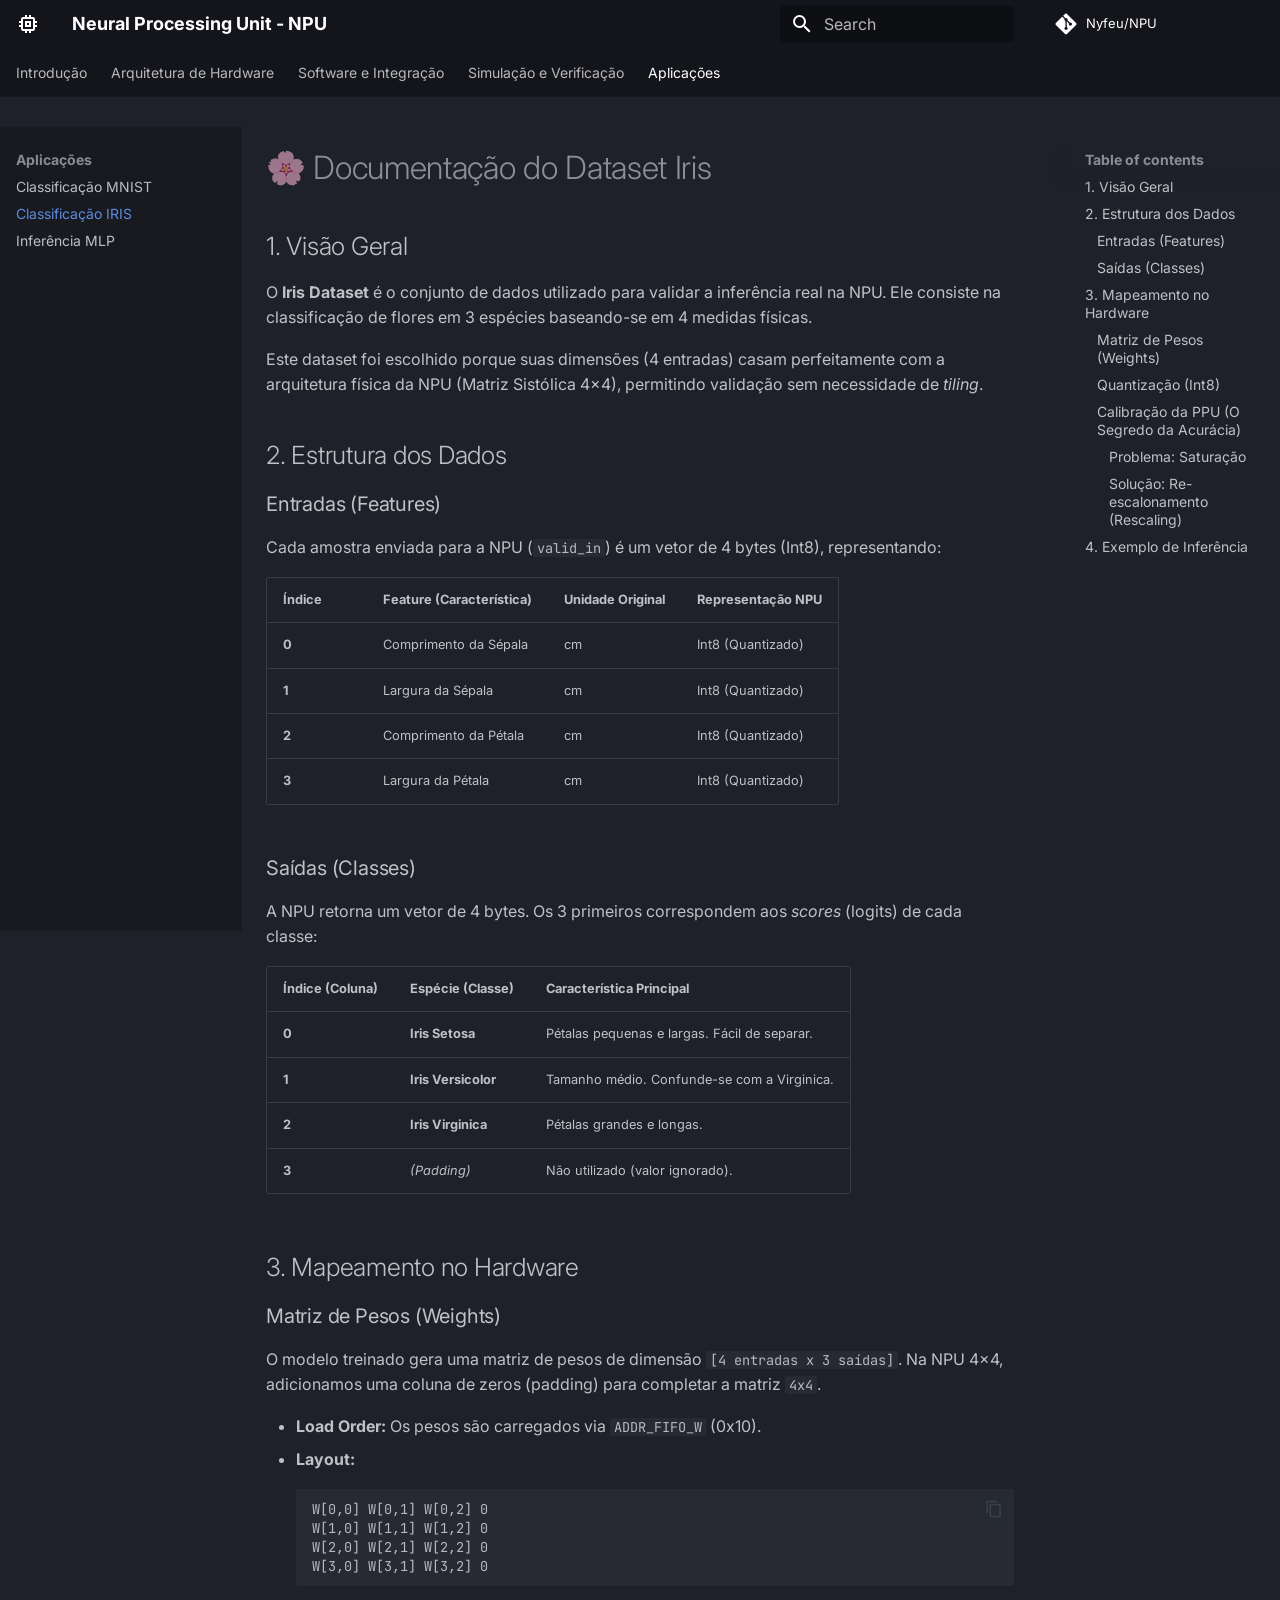
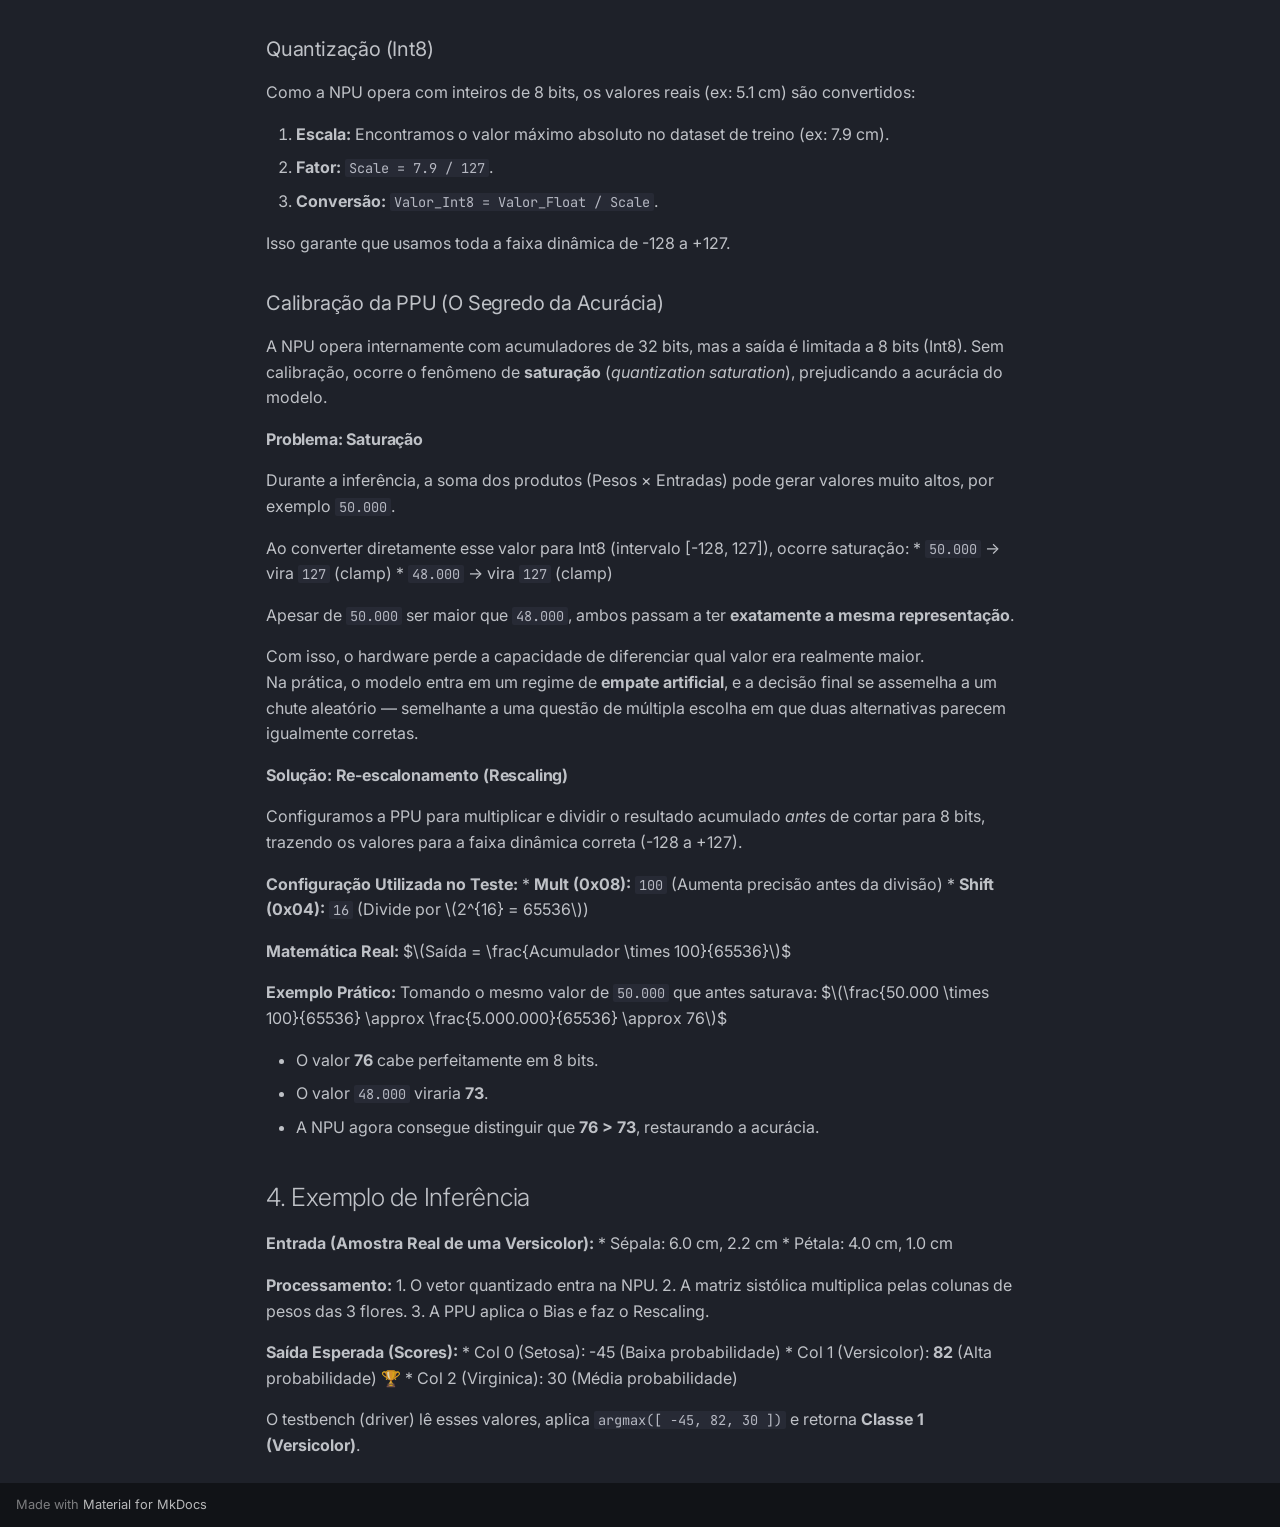
==== apps/IRIS/index.html @ 1d93a3c4 "Deployed 914eef5 with MkDocs version: 1.6.1" ====
<!doctype html>
<html lang="en" class="no-js">
  <head>
    
      <meta charset="utf-8">
      <meta name="viewport" content="width=device-width,initial-scale=1">
      
        <meta name="description" content="Arquitetura, Drivers e Aplicações do Acelerador de IA">
      
      
      
        <link rel="canonical" href="https://Nyfeu.github.io/NPU/apps/IRIS/">
      
      
        <link rel="prev" href="../MNIST/">
      
      
      
        
      
      
      <link rel="icon" href="../../assets/images/favicon.png">
      <meta name="generator" content="mkdocs-1.6.1, mkdocs-material-9.7.3">
    
    
      
        <title>Classificação IRIS - Neural Processing Unit - NPU</title>
      
    
    
      <link rel="stylesheet" href="../../assets/stylesheets/main.484c7ddc.min.css">
      
        
        <link rel="stylesheet" href="../../assets/stylesheets/palette.ab4e12ef.min.css">
      
      


    
    
      
    
    
      
        
        
        <link rel="preconnect" href="https://fonts.gstatic.com" crossorigin>
        <link rel="stylesheet" href="https://fonts.googleapis.com/css?family=Inter:300,300i,400,400i,700,700i%7CJetBrains+Mono:400,400i,700,700i&display=fallback">
        <style>:root{--md-text-font:"Inter";--md-code-font:"JetBrains Mono"}</style>
      
    
    
      <link rel="stylesheet" href="../../stylesheets/extra.css">
    
    <script>__md_scope=new URL("../..",location),__md_hash=e=>[...e].reduce(((e,_)=>(e<<5)-e+_.charCodeAt(0)),0),__md_get=(e,_=localStorage,t=__md_scope)=>JSON.parse(_.getItem(t.pathname+"."+e)),__md_set=(e,_,t=localStorage,a=__md_scope)=>{try{t.setItem(a.pathname+"."+e,JSON.stringify(_))}catch(e){}}</script>
    
      

    
    
  </head>
  
  
    
    
      
    
    
    
    
    <body dir="ltr" data-md-color-scheme="slate" data-md-color-primary="black" data-md-color-accent="indigo">
  
    
    <input class="md-toggle" data-md-toggle="drawer" type="checkbox" id="__drawer" autocomplete="off">
    <input class="md-toggle" data-md-toggle="search" type="checkbox" id="__search" autocomplete="off">
    <label class="md-overlay" for="__drawer"></label>
    <div data-md-component="skip">
      
        
        <a href="#documentacao-do-dataset-iris" class="md-skip">
          Skip to content
        </a>
      
    </div>
    <div data-md-component="announce">
      
    </div>
    
    
      

  

<header class="md-header md-header--shadow md-header--lifted" data-md-component="header">
  <nav class="md-header__inner md-grid" aria-label="Header">
    <a href="../.." title="Neural Processing Unit - NPU" class="md-header__button md-logo" aria-label="Neural Processing Unit - NPU" data-md-component="logo">
      
  
  <svg xmlns="http://www.w3.org/2000/svg" viewBox="0 0 24 24"><path d="M17 17H7V7h10m4 4V9h-2V7a2 2 0 0 0-2-2h-2V3h-2v2h-2V3H9v2H7c-1.11 0-2 .89-2 2v2H3v2h2v2H3v2h2v2a2 2 0 0 0 2 2h2v2h2v-2h2v2h2v-2h2a2 2 0 0 0 2-2v-2h2v-2h-2v-2m-6 2h-2v-2h2m2-2H9v6h6z"/></svg>

    </a>
    <label class="md-header__button md-icon" for="__drawer">
      
      <svg xmlns="http://www.w3.org/2000/svg" viewBox="0 0 24 24"><path d="M3 6h18v2H3zm0 5h18v2H3zm0 5h18v2H3z"/></svg>
    </label>
    <div class="md-header__title" data-md-component="header-title">
      <div class="md-header__ellipsis">
        <div class="md-header__topic">
          <span class="md-ellipsis">
            Neural Processing Unit - NPU
          </span>
        </div>
        <div class="md-header__topic" data-md-component="header-topic">
          <span class="md-ellipsis">
            
              Classificação IRIS
            
          </span>
        </div>
      </div>
    </div>
    
      
        <form class="md-header__option" data-md-component="palette">
  
    
    
    
    <input class="md-option" data-md-color-media="" data-md-color-scheme="slate" data-md-color-primary="black" data-md-color-accent="indigo"  aria-hidden="true"  type="radio" name="__palette" id="__palette_0">
    
  
</form>
      
    
    
      <script>var palette=__md_get("__palette");if(palette&&palette.color){if("(prefers-color-scheme)"===palette.color.media){var media=matchMedia("(prefers-color-scheme: light)"),input=document.querySelector(media.matches?"[data-md-color-media='(prefers-color-scheme: light)']":"[data-md-color-media='(prefers-color-scheme: dark)']");palette.color.media=input.getAttribute("data-md-color-media"),palette.color.scheme=input.getAttribute("data-md-color-scheme"),palette.color.primary=input.getAttribute("data-md-color-primary"),palette.color.accent=input.getAttribute("data-md-color-accent")}for(var[key,value]of Object.entries(palette.color))document.body.setAttribute("data-md-color-"+key,value)}</script>
    
    
    
      
      
        <label class="md-header__button md-icon" for="__search">
          
          <svg xmlns="http://www.w3.org/2000/svg" viewBox="0 0 24 24"><path d="M9.5 3A6.5 6.5 0 0 1 16 9.5c0 1.61-.59 3.09-1.56 4.23l.27.27h.79l5 5-1.5 1.5-5-5v-.79l-.27-.27A6.52 6.52 0 0 1 9.5 16 6.5 6.5 0 0 1 3 9.5 6.5 6.5 0 0 1 9.5 3m0 2C7 5 5 7 5 9.5S7 14 9.5 14 14 12 14 9.5 12 5 9.5 5"/></svg>
        </label>
        <div class="md-search" data-md-component="search" role="dialog">
  <label class="md-search__overlay" for="__search"></label>
  <div class="md-search__inner" role="search">
    <form class="md-search__form" name="search">
      <input type="text" class="md-search__input" name="query" aria-label="Search" placeholder="Search" autocapitalize="off" autocorrect="off" autocomplete="off" spellcheck="false" data-md-component="search-query" required>
      <label class="md-search__icon md-icon" for="__search">
        
        <svg xmlns="http://www.w3.org/2000/svg" viewBox="0 0 24 24"><path d="M9.5 3A6.5 6.5 0 0 1 16 9.5c0 1.61-.59 3.09-1.56 4.23l.27.27h.79l5 5-1.5 1.5-5-5v-.79l-.27-.27A6.52 6.52 0 0 1 9.5 16 6.5 6.5 0 0 1 3 9.5 6.5 6.5 0 0 1 9.5 3m0 2C7 5 5 7 5 9.5S7 14 9.5 14 14 12 14 9.5 12 5 9.5 5"/></svg>
        
        <svg xmlns="http://www.w3.org/2000/svg" viewBox="0 0 24 24"><path d="M20 11v2H8l5.5 5.5-1.42 1.42L4.16 12l7.92-7.92L13.5 5.5 8 11z"/></svg>
      </label>
      <nav class="md-search__options" aria-label="Search">
        
        <button type="reset" class="md-search__icon md-icon" title="Clear" aria-label="Clear" tabindex="-1">
          
          <svg xmlns="http://www.w3.org/2000/svg" viewBox="0 0 24 24"><path d="M19 6.41 17.59 5 12 10.59 6.41 5 5 6.41 10.59 12 5 17.59 6.41 19 12 13.41 17.59 19 19 17.59 13.41 12z"/></svg>
        </button>
      </nav>
      
        <div class="md-search__suggest" data-md-component="search-suggest"></div>
      
    </form>
    <div class="md-search__output">
      <div class="md-search__scrollwrap" tabindex="0" data-md-scrollfix>
        <div class="md-search-result" data-md-component="search-result">
          <div class="md-search-result__meta">
            Initializing search
          </div>
          <ol class="md-search-result__list" role="presentation"></ol>
        </div>
      </div>
    </div>
  </div>
</div>
      
    
    
      <div class="md-header__source">
        <a href="https://github.com/Nyfeu/NPU" title="Go to repository" class="md-source" data-md-component="source">
  <div class="md-source__icon md-icon">
    
    <svg xmlns="http://www.w3.org/2000/svg" viewBox="0 0 448 512"><!--! Font Awesome Free 7.1.0 by @fontawesome - https://fontawesome.com License - https://fontawesome.com/license/free (Icons: CC BY 4.0, Fonts: SIL OFL 1.1, Code: MIT License) Copyright 2025 Fonticons, Inc.--><path d="M439.6 236.1 244 40.5c-5.4-5.5-12.8-8.5-20.4-8.5s-15 3-20.4 8.4L162.5 81l51.5 51.5c27.1-9.1 52.7 16.8 43.4 43.7l49.7 49.7c34.2-11.8 61.2 31 35.5 56.7-26.5 26.5-70.2-2.9-56-37.3L240.3 199v121.9c25.3 12.5 22.3 41.8 9.1 55-6.4 6.4-15.2 10.1-24.3 10.1s-17.8-3.6-24.3-10.1c-17.6-17.6-11.1-46.9 11.2-56v-123c-20.8-8.5-24.6-30.7-18.6-45L142.6 101 8.5 235.1C3 240.6 0 247.9 0 255.5s3 15 8.5 20.4l195.6 195.7c5.4 5.4 12.7 8.4 20.4 8.4s15-3 20.4-8.4l194.7-194.7c5.4-5.4 8.4-12.8 8.4-20.4s-3-15-8.4-20.4"/></svg>
  </div>
  <div class="md-source__repository">
    Nyfeu/NPU
  </div>
</a>
      </div>
    
  </nav>
  
    
      
<nav class="md-tabs" aria-label="Tabs" data-md-component="tabs">
  <div class="md-grid">
    <ul class="md-tabs__list">
      
        
  
  
  
  
    
    
      <li class="md-tabs__item">
        <a href="../.." class="md-tabs__link">
          
  
  
  Introdução

        </a>
      </li>
    
  

      
        
  
  
  
  
    
    
      <li class="md-tabs__item">
        <a href="../../hardware/overview/" class="md-tabs__link">
          
  
  
  Arquitetura de Hardware

        </a>
      </li>
    
  

      
        
  
  
  
  
    
    
      <li class="md-tabs__item">
        <a href="../../software/NPU_PROGRAMMING/" class="md-tabs__link">
          
  
  
  Software e Integração

        </a>
      </li>
    
  

      
        
  
  
  
  
    
    
      <li class="md-tabs__item">
        <a href="../../dev/simulation.md" class="md-tabs__link">
          
  
  
  Simulação e Verificação

        </a>
      </li>
    
  

      
        
  
  
  
    
  
  
    
    
      <li class="md-tabs__item md-tabs__item--active">
        <a href="../MNIST/" class="md-tabs__link">
          
  
  
  Aplicações

        </a>
      </li>
    
  

      
    </ul>
  </div>
</nav>
    
  
</header>
    
    <div class="md-container" data-md-component="container">
      
      
        
      
      <main class="md-main" data-md-component="main">
        <div class="md-main__inner md-grid">
          
            
              
              <div class="md-sidebar md-sidebar--primary" data-md-component="sidebar" data-md-type="navigation" >
                <div class="md-sidebar__scrollwrap">
                  <div class="md-sidebar__inner">
                    


  


<nav class="md-nav md-nav--primary md-nav--lifted" aria-label="Navigation" data-md-level="0">
  <label class="md-nav__title" for="__drawer">
    <a href="../.." title="Neural Processing Unit - NPU" class="md-nav__button md-logo" aria-label="Neural Processing Unit - NPU" data-md-component="logo">
      
  
  <svg xmlns="http://www.w3.org/2000/svg" viewBox="0 0 24 24"><path d="M17 17H7V7h10m4 4V9h-2V7a2 2 0 0 0-2-2h-2V3h-2v2h-2V3H9v2H7c-1.11 0-2 .89-2 2v2H3v2h2v2H3v2h2v2a2 2 0 0 0 2 2h2v2h2v-2h2v2h2v-2h2a2 2 0 0 0 2-2v-2h2v-2h-2v-2m-6 2h-2v-2h2m2-2H9v6h6z"/></svg>

    </a>
    Neural Processing Unit - NPU
  </label>
  
    <div class="md-nav__source">
      <a href="https://github.com/Nyfeu/NPU" title="Go to repository" class="md-source" data-md-component="source">
  <div class="md-source__icon md-icon">
    
    <svg xmlns="http://www.w3.org/2000/svg" viewBox="0 0 448 512"><!--! Font Awesome Free 7.1.0 by @fontawesome - https://fontawesome.com License - https://fontawesome.com/license/free (Icons: CC BY 4.0, Fonts: SIL OFL 1.1, Code: MIT License) Copyright 2025 Fonticons, Inc.--><path d="M439.6 236.1 244 40.5c-5.4-5.5-12.8-8.5-20.4-8.5s-15 3-20.4 8.4L162.5 81l51.5 51.5c27.1-9.1 52.7 16.8 43.4 43.7l49.7 49.7c34.2-11.8 61.2 31 35.5 56.7-26.5 26.5-70.2-2.9-56-37.3L240.3 199v121.9c25.3 12.5 22.3 41.8 9.1 55-6.4 6.4-15.2 10.1-24.3 10.1s-17.8-3.6-24.3-10.1c-17.6-17.6-11.1-46.9 11.2-56v-123c-20.8-8.5-24.6-30.7-18.6-45L142.6 101 8.5 235.1C3 240.6 0 247.9 0 255.5s3 15 8.5 20.4l195.6 195.7c5.4 5.4 12.7 8.4 20.4 8.4s15-3 20.4-8.4l194.7-194.7c5.4-5.4 8.4-12.8 8.4-20.4s-3-15-8.4-20.4"/></svg>
  </div>
  <div class="md-source__repository">
    Nyfeu/NPU
  </div>
</a>
    </div>
  
  <ul class="md-nav__list" data-md-scrollfix>
    
      
      
  
  
  
  
    
    
    
    
      
      
    
    
    <li class="md-nav__item md-nav__item--nested">
      
        
        
        <input class="md-nav__toggle md-toggle " type="checkbox" id="__nav_1" >
        
          
          <label class="md-nav__link" for="__nav_1" id="__nav_1_label" tabindex="0">
            
  
  
  <span class="md-ellipsis">
    
  
    Introdução
  

    
  </span>
  
  

            <span class="md-nav__icon md-icon"></span>
          </label>
        
        <nav class="md-nav" data-md-level="1" aria-labelledby="__nav_1_label" aria-expanded="false">
          <label class="md-nav__title" for="__nav_1">
            <span class="md-nav__icon md-icon"></span>
            
  
    Introdução
  

          </label>
          <ul class="md-nav__list" data-md-scrollfix>
            
              
                
  
  
  
  
    <li class="md-nav__item">
      <a href="../.." class="md-nav__link">
        
  
  
  <span class="md-ellipsis">
    
  
    Visão Geral
  

    
  </span>
  
  

      </a>
    </li>
  

              
            
              
                
  
  
  
  
    <li class="md-nav__item">
      <a href="../../intro/setup.md" class="md-nav__link">
        
  
  
  <span class="md-ellipsis">
    
  
    Requisitos e Setup
  

    
  </span>
  
  

      </a>
    </li>
  

              
            
          </ul>
        </nav>
      
    </li>
  

    
      
      
  
  
  
  
    
    
    
    
      
      
    
    
    <li class="md-nav__item md-nav__item--nested">
      
        
        
        <input class="md-nav__toggle md-toggle " type="checkbox" id="__nav_2" >
        
          
          <label class="md-nav__link" for="__nav_2" id="__nav_2_label" tabindex="0">
            
  
  
  <span class="md-ellipsis">
    
  
    Arquitetura de Hardware
  

    
  </span>
  
  

            <span class="md-nav__icon md-icon"></span>
          </label>
        
        <nav class="md-nav" data-md-level="1" aria-labelledby="__nav_2_label" aria-expanded="false">
          <label class="md-nav__title" for="__nav_2">
            <span class="md-nav__icon md-icon"></span>
            
  
    Arquitetura de Hardware
  

          </label>
          <ul class="md-nav__list" data-md-scrollfix>
            
              
                
  
  
  
  
    <li class="md-nav__item">
      <a href="../../hardware/overview/" class="md-nav__link">
        
  
  
  <span class="md-ellipsis">
    
  
    Visão Geral do Top-Level
  

    
  </span>
  
  

      </a>
    </li>
  

              
            
              
                
  
  
  
  
    <li class="md-nav__item">
      <a href="../../hardware/systolic_array.md" class="md-nav__link">
        
  
  
  <span class="md-ellipsis">
    
  
    O Array Sistólico 4x4
  

    
  </span>
  
  

      </a>
    </li>
  

              
            
              
                
  
  
  
  
    <li class="md-nav__item">
      <a href="../../hardware/ppu.md" class="md-nav__link">
        
  
  
  <span class="md-ellipsis">
    
  
    Unidade de Pós-Processamento (PPU)
  

    
  </span>
  
  

      </a>
    </li>
  

              
            
              
                
  
  
  
  
    <li class="md-nav__item">
      <a href="../../hardware/controller.md" class="md-nav__link">
        
  
  
  <span class="md-ellipsis">
    
  
    Unidade de Controlo (FSM)
  

    
  </span>
  
  

      </a>
    </li>
  

              
            
              
                
  
  
  
  
    <li class="md-nav__item">
      <a href="../../hardware/datapath.md" class="md-nav__link">
        
  
  
  <span class="md-ellipsis">
    
  
    Gestão de Memória e Datapath
  

    
  </span>
  
  

      </a>
    </li>
  

              
            
              
                
  
  
  
  
    <li class="md-nav__item">
      <a href="../../hardware/registers.md" class="md-nav__link">
        
  
  
  <span class="md-ellipsis">
    
  
    Mapa de Registos (MMIO)
  

    
  </span>
  
  

      </a>
    </li>
  

              
            
          </ul>
        </nav>
      
    </li>
  

    
      
      
  
  
  
  
    
    
    
    
      
      
    
    
    <li class="md-nav__item md-nav__item--nested">
      
        
        
        <input class="md-nav__toggle md-toggle " type="checkbox" id="__nav_3" >
        
          
          <label class="md-nav__link" for="__nav_3" id="__nav_3_label" tabindex="0">
            
  
  
  <span class="md-ellipsis">
    
  
    Software e Integração
  

    
  </span>
  
  

            <span class="md-nav__icon md-icon"></span>
          </label>
        
        <nav class="md-nav" data-md-level="1" aria-labelledby="__nav_3_label" aria-expanded="false">
          <label class="md-nav__title" for="__nav_3">
            <span class="md-nav__icon md-icon"></span>
            
  
    Software e Integração
  

          </label>
          <ul class="md-nav__list" data-md-scrollfix>
            
              
                
  
  
  
  
    <li class="md-nav__item">
      <a href="../../software/NPU_PROGRAMMING/" class="md-nav__link">
        
  
  
  <span class="md-ellipsis">
    
  
    API de Programação
  

    
  </span>
  
  

      </a>
    </li>
  

              
            
              
                
  
  
  
  
    <li class="md-nav__item">
      <a href="../../software/drivers.md" class="md-nav__link">
        
  
  
  <span class="md-ellipsis">
    
  
    Driver Bare-metal (C)
  

    
  </span>
  
  

      </a>
    </li>
  

              
            
              
                
  
  
  
  
    <li class="md-nav__item">
      <a href="../../software/python_driver.md" class="md-nav__link">
        
  
  
  <span class="md-ellipsis">
    
  
    Driver de Host (Python)
  

    
  </span>
  
  

      </a>
    </li>
  

              
            
              
                
  
  
  
  
    <li class="md-nav__item">
      <a href="../../software/soc_integration.md" class="md-nav__link">
        
  
  
  <span class="md-ellipsis">
    
  
    Integração no SoC RISC-V
  

    
  </span>
  
  

      </a>
    </li>
  

              
            
          </ul>
        </nav>
      
    </li>
  

    
      
      
  
  
  
  
    
    
    
    
      
      
    
    
    <li class="md-nav__item md-nav__item--nested">
      
        
        
        <input class="md-nav__toggle md-toggle " type="checkbox" id="__nav_4" >
        
          
          <label class="md-nav__link" for="__nav_4" id="__nav_4_label" tabindex="0">
            
  
  
  <span class="md-ellipsis">
    
  
    Simulação e Verificação
  

    
  </span>
  
  

            <span class="md-nav__icon md-icon"></span>
          </label>
        
        <nav class="md-nav" data-md-level="1" aria-labelledby="__nav_4_label" aria-expanded="false">
          <label class="md-nav__title" for="__nav_4">
            <span class="md-nav__icon md-icon"></span>
            
  
    Simulação e Verificação
  

          </label>
          <ul class="md-nav__list" data-md-scrollfix>
            
              
                
  
  
  
  
    <li class="md-nav__item">
      <a href="../../dev/simulation.md" class="md-nav__link">
        
  
  
  <span class="md-ellipsis">
    
  
    Ambiente de Testes (Cocotb)
  

    
  </span>
  
  

      </a>
    </li>
  

              
            
              
                
  
  
  
  
    <li class="md-nav__item">
      <a href="../../dev/fpga_build.md" class="md-nav__link">
        
  
  
  <span class="md-ellipsis">
    
  
    Fluxo de Síntese (FPGA)
  

    
  </span>
  
  

      </a>
    </li>
  

              
            
          </ul>
        </nav>
      
    </li>
  

    
      
      
  
  
    
  
  
  
    
    
    
    
      
        
        
      
      
    
    
    <li class="md-nav__item md-nav__item--active md-nav__item--section md-nav__item--nested">
      
        
        
        <input class="md-nav__toggle md-toggle " type="checkbox" id="__nav_5" checked>
        
          
          <label class="md-nav__link" for="__nav_5" id="__nav_5_label" tabindex="">
            
  
  
  <span class="md-ellipsis">
    
  
    Aplicações
  

    
  </span>
  
  

            <span class="md-nav__icon md-icon"></span>
          </label>
        
        <nav class="md-nav" data-md-level="1" aria-labelledby="__nav_5_label" aria-expanded="true">
          <label class="md-nav__title" for="__nav_5">
            <span class="md-nav__icon md-icon"></span>
            
  
    Aplicações
  

          </label>
          <ul class="md-nav__list" data-md-scrollfix>
            
              
                
  
  
  
  
    <li class="md-nav__item">
      <a href="../MNIST/" class="md-nav__link">
        
  
  
  <span class="md-ellipsis">
    
  
    Classificação MNIST
  

    
  </span>
  
  

      </a>
    </li>
  

              
            
              
                
  
  
    
  
  
  
    <li class="md-nav__item md-nav__item--active">
      
      <input class="md-nav__toggle md-toggle" type="checkbox" id="__toc">
      
      
        
      
      
        <label class="md-nav__link md-nav__link--active" for="__toc">
          
  
  
  <span class="md-ellipsis">
    
  
    Classificação IRIS
  

    
  </span>
  
  

          <span class="md-nav__icon md-icon"></span>
        </label>
      
      <a href="./" class="md-nav__link md-nav__link--active">
        
  
  
  <span class="md-ellipsis">
    
  
    Classificação IRIS
  

    
  </span>
  
  

      </a>
      
        

<nav class="md-nav md-nav--secondary" aria-label="Table of contents">
  
  
  
    
  
  
    <label class="md-nav__title" for="__toc">
      <span class="md-nav__icon md-icon"></span>
      Table of contents
    </label>
    <ul class="md-nav__list" data-md-component="toc" data-md-scrollfix>
      
        <li class="md-nav__item">
  <a href="#1-visao-geral" class="md-nav__link">
    <span class="md-ellipsis">
      
        1. Visão Geral
      
    </span>
  </a>
  
</li>
      
        <li class="md-nav__item">
  <a href="#2-estrutura-dos-dados" class="md-nav__link">
    <span class="md-ellipsis">
      
        2. Estrutura dos Dados
      
    </span>
  </a>
  
    <nav class="md-nav" aria-label="2. Estrutura dos Dados">
      <ul class="md-nav__list">
        
          <li class="md-nav__item">
  <a href="#entradas-features" class="md-nav__link">
    <span class="md-ellipsis">
      
        Entradas (Features)
      
    </span>
  </a>
  
</li>
        
          <li class="md-nav__item">
  <a href="#saidas-classes" class="md-nav__link">
    <span class="md-ellipsis">
      
        Saídas (Classes)
      
    </span>
  </a>
  
</li>
        
      </ul>
    </nav>
  
</li>
      
        <li class="md-nav__item">
  <a href="#3-mapeamento-no-hardware" class="md-nav__link">
    <span class="md-ellipsis">
      
        3. Mapeamento no Hardware
      
    </span>
  </a>
  
    <nav class="md-nav" aria-label="3. Mapeamento no Hardware">
      <ul class="md-nav__list">
        
          <li class="md-nav__item">
  <a href="#matriz-de-pesos-weights" class="md-nav__link">
    <span class="md-ellipsis">
      
        Matriz de Pesos (Weights)
      
    </span>
  </a>
  
</li>
        
          <li class="md-nav__item">
  <a href="#quantizacao-int8" class="md-nav__link">
    <span class="md-ellipsis">
      
        Quantização (Int8)
      
    </span>
  </a>
  
</li>
        
          <li class="md-nav__item">
  <a href="#calibracao-da-ppu-o-segredo-da-acuracia" class="md-nav__link">
    <span class="md-ellipsis">
      
        Calibração da PPU (O Segredo da Acurácia)
      
    </span>
  </a>
  
    <nav class="md-nav" aria-label="Calibração da PPU (O Segredo da Acurácia)">
      <ul class="md-nav__list">
        
          <li class="md-nav__item">
  <a href="#problema-saturacao" class="md-nav__link">
    <span class="md-ellipsis">
      
        Problema: Saturação
      
    </span>
  </a>
  
</li>
        
          <li class="md-nav__item">
  <a href="#solucao-re-escalonamento-rescaling" class="md-nav__link">
    <span class="md-ellipsis">
      
        Solução: Re-escalonamento (Rescaling)
      
    </span>
  </a>
  
</li>
        
      </ul>
    </nav>
  
</li>
        
      </ul>
    </nav>
  
</li>
      
        <li class="md-nav__item">
  <a href="#4-exemplo-de-inferencia" class="md-nav__link">
    <span class="md-ellipsis">
      
        4. Exemplo de Inferência
      
    </span>
  </a>
  
</li>
      
    </ul>
  
</nav>
      
    </li>
  

              
            
              
                
  
  
  
  
    <li class="md-nav__item">
      <a href="../MLP.md" class="md-nav__link">
        
  
  
  <span class="md-ellipsis">
    
  
    Inferência MLP
  

    
  </span>
  
  

      </a>
    </li>
  

              
            
          </ul>
        </nav>
      
    </li>
  

    
  </ul>
</nav>
                  </div>
                </div>
              </div>
            
            
              
              <div class="md-sidebar md-sidebar--secondary" data-md-component="sidebar" data-md-type="toc" >
                <div class="md-sidebar__scrollwrap">
                  <div class="md-sidebar__inner">
                    

<nav class="md-nav md-nav--secondary" aria-label="Table of contents">
  
  
  
    
  
  
    <label class="md-nav__title" for="__toc">
      <span class="md-nav__icon md-icon"></span>
      Table of contents
    </label>
    <ul class="md-nav__list" data-md-component="toc" data-md-scrollfix>
      
        <li class="md-nav__item">
  <a href="#1-visao-geral" class="md-nav__link">
    <span class="md-ellipsis">
      
        1. Visão Geral
      
    </span>
  </a>
  
</li>
      
        <li class="md-nav__item">
  <a href="#2-estrutura-dos-dados" class="md-nav__link">
    <span class="md-ellipsis">
      
        2. Estrutura dos Dados
      
    </span>
  </a>
  
    <nav class="md-nav" aria-label="2. Estrutura dos Dados">
      <ul class="md-nav__list">
        
          <li class="md-nav__item">
  <a href="#entradas-features" class="md-nav__link">
    <span class="md-ellipsis">
      
        Entradas (Features)
      
    </span>
  </a>
  
</li>
        
          <li class="md-nav__item">
  <a href="#saidas-classes" class="md-nav__link">
    <span class="md-ellipsis">
      
        Saídas (Classes)
      
    </span>
  </a>
  
</li>
        
      </ul>
    </nav>
  
</li>
      
        <li class="md-nav__item">
  <a href="#3-mapeamento-no-hardware" class="md-nav__link">
    <span class="md-ellipsis">
      
        3. Mapeamento no Hardware
      
    </span>
  </a>
  
    <nav class="md-nav" aria-label="3. Mapeamento no Hardware">
      <ul class="md-nav__list">
        
          <li class="md-nav__item">
  <a href="#matriz-de-pesos-weights" class="md-nav__link">
    <span class="md-ellipsis">
      
        Matriz de Pesos (Weights)
      
    </span>
  </a>
  
</li>
        
          <li class="md-nav__item">
  <a href="#quantizacao-int8" class="md-nav__link">
    <span class="md-ellipsis">
      
        Quantização (Int8)
      
    </span>
  </a>
  
</li>
        
          <li class="md-nav__item">
  <a href="#calibracao-da-ppu-o-segredo-da-acuracia" class="md-nav__link">
    <span class="md-ellipsis">
      
        Calibração da PPU (O Segredo da Acurácia)
      
    </span>
  </a>
  
    <nav class="md-nav" aria-label="Calibração da PPU (O Segredo da Acurácia)">
      <ul class="md-nav__list">
        
          <li class="md-nav__item">
  <a href="#problema-saturacao" class="md-nav__link">
    <span class="md-ellipsis">
      
        Problema: Saturação
      
    </span>
  </a>
  
</li>
        
          <li class="md-nav__item">
  <a href="#solucao-re-escalonamento-rescaling" class="md-nav__link">
    <span class="md-ellipsis">
      
        Solução: Re-escalonamento (Rescaling)
      
    </span>
  </a>
  
</li>
        
      </ul>
    </nav>
  
</li>
        
      </ul>
    </nav>
  
</li>
      
        <li class="md-nav__item">
  <a href="#4-exemplo-de-inferencia" class="md-nav__link">
    <span class="md-ellipsis">
      
        4. Exemplo de Inferência
      
    </span>
  </a>
  
</li>
      
    </ul>
  
</nav>
                  </div>
                </div>
              </div>
            
          
          
            <div class="md-content" data-md-component="content">
              
              <article class="md-content__inner md-typeset">
                
                  


  
  


<h1 id="documentacao-do-dataset-iris">🌸 Documentação do Dataset Iris</h1>
<h2 id="1-visao-geral">1. Visão Geral</h2>
<p>O <strong>Iris Dataset</strong> é o conjunto de dados utilizado para validar a inferência real na NPU. Ele consiste na classificação de flores em 3 espécies baseando-se em 4 medidas físicas.</p>
<p>Este dataset foi escolhido porque suas dimensões (4 entradas) casam perfeitamente com a arquitetura física da NPU (Matriz Sistólica 4x4), permitindo validação sem necessidade de <em>tiling</em>.</p>
<h2 id="2-estrutura-dos-dados">2. Estrutura dos Dados</h2>
<h3 id="entradas-features">Entradas (Features)</h3>
<p>Cada amostra enviada para a NPU (<code>valid_in</code>) é um vetor de 4 bytes (Int8), representando:</p>
<table>
<thead>
<tr>
<th style="text-align: left;">Índice</th>
<th style="text-align: left;">Feature (Característica)</th>
<th style="text-align: left;">Unidade Original</th>
<th style="text-align: left;">Representação NPU</th>
</tr>
</thead>
<tbody>
<tr>
<td style="text-align: left;"><strong>0</strong></td>
<td style="text-align: left;">Comprimento da Sépala</td>
<td style="text-align: left;">cm</td>
<td style="text-align: left;">Int8 (Quantizado)</td>
</tr>
<tr>
<td style="text-align: left;"><strong>1</strong></td>
<td style="text-align: left;">Largura da Sépala</td>
<td style="text-align: left;">cm</td>
<td style="text-align: left;">Int8 (Quantizado)</td>
</tr>
<tr>
<td style="text-align: left;"><strong>2</strong></td>
<td style="text-align: left;">Comprimento da Pétala</td>
<td style="text-align: left;">cm</td>
<td style="text-align: left;">Int8 (Quantizado)</td>
</tr>
<tr>
<td style="text-align: left;"><strong>3</strong></td>
<td style="text-align: left;">Largura da Pétala</td>
<td style="text-align: left;">cm</td>
<td style="text-align: left;">Int8 (Quantizado)</td>
</tr>
</tbody>
</table>
<h3 id="saidas-classes">Saídas (Classes)</h3>
<p>A NPU retorna um vetor de 4 bytes. Os 3 primeiros correspondem aos <em>scores</em> (logits) de cada classe:</p>
<table>
<thead>
<tr>
<th style="text-align: left;">Índice (Coluna)</th>
<th style="text-align: left;">Espécie (Classe)</th>
<th style="text-align: left;">Característica Principal</th>
</tr>
</thead>
<tbody>
<tr>
<td style="text-align: left;"><strong>0</strong></td>
<td style="text-align: left;"><strong>Iris Setosa</strong></td>
<td style="text-align: left;">Pétalas pequenas e largas. Fácil de separar.</td>
</tr>
<tr>
<td style="text-align: left;"><strong>1</strong></td>
<td style="text-align: left;"><strong>Iris Versicolor</strong></td>
<td style="text-align: left;">Tamanho médio. Confunde-se com a Virginica.</td>
</tr>
<tr>
<td style="text-align: left;"><strong>2</strong></td>
<td style="text-align: left;"><strong>Iris Virginica</strong></td>
<td style="text-align: left;">Pétalas grandes e longas.</td>
</tr>
<tr>
<td style="text-align: left;"><strong>3</strong></td>
<td style="text-align: left;"><em>(Padding)</em></td>
<td style="text-align: left;">Não utilizado (valor ignorado).</td>
</tr>
</tbody>
</table>
<h2 id="3-mapeamento-no-hardware">3. Mapeamento no Hardware</h2>
<h3 id="matriz-de-pesos-weights">Matriz de Pesos (Weights)</h3>
<p>O modelo treinado gera uma matriz de pesos de dimensão <code>[4 entradas x 3 saídas]</code>.
Na NPU 4x4, adicionamos uma coluna de zeros (padding) para completar a matriz <code>4x4</code>.</p>
<ul>
<li><strong>Load Order:</strong> Os pesos são carregados via <code>ADDR_FIFO_W</code> (0x10).</li>
<li><strong>Layout:</strong>
    <div class="highlight"><pre><span></span><code><span id="__span-0-1"><a id="__codelineno-0-1" name="__codelineno-0-1" href="#__codelineno-0-1"></a>W[0,0] W[0,1] W[0,2] 0
</span><span id="__span-0-2"><a id="__codelineno-0-2" name="__codelineno-0-2" href="#__codelineno-0-2"></a>W[1,0] W[1,1] W[1,2] 0
</span><span id="__span-0-3"><a id="__codelineno-0-3" name="__codelineno-0-3" href="#__codelineno-0-3"></a>W[2,0] W[2,1] W[2,2] 0
</span><span id="__span-0-4"><a id="__codelineno-0-4" name="__codelineno-0-4" href="#__codelineno-0-4"></a>W[3,0] W[3,1] W[3,2] 0
</span></code></pre></div></li>
</ul>
<h3 id="quantizacao-int8">Quantização (Int8)</h3>
<p>Como a NPU opera com inteiros de 8 bits, os valores reais (ex: 5.1 cm) são convertidos:</p>
<ol>
<li><strong>Escala:</strong> Encontramos o valor máximo absoluto no dataset de treino (ex: 7.9 cm).</li>
<li><strong>Fator:</strong> <code>Scale = 7.9 / 127</code>.</li>
<li><strong>Conversão:</strong> <code>Valor_Int8 = Valor_Float / Scale</code>.</li>
</ol>
<p>Isso garante que usamos toda a faixa dinâmica de -128 a +127.</p>
<h3 id="calibracao-da-ppu-o-segredo-da-acuracia">Calibração da PPU (O Segredo da Acurácia)</h3>
<p>A NPU opera internamente com acumuladores de 32 bits, mas a saída é limitada a 8 bits (Int8). Sem calibração, ocorre o fenômeno de <strong>saturação</strong> (<em>quantization saturation</em>), prejudicando a acurácia do modelo.</p>
<h4 id="problema-saturacao">Problema: Saturação</h4>
<p>Durante a inferência, a soma dos produtos (Pesos × Entradas) pode gerar valores muito altos, por exemplo <code>50.000</code>.</p>
<p>Ao converter diretamente esse valor para Int8 (intervalo [-128, 127]), ocorre saturação:
* <code>50.000</code> -&gt; vira <code>127</code> (clamp)
* <code>48.000</code> -&gt; vira <code>127</code> (clamp)</p>
<p>Apesar de <code>50.000</code> ser maior que <code>48.000</code>, ambos passam a ter <strong>exatamente a mesma representação</strong>.</p>
<p>Com isso, o hardware perde a capacidade de diferenciar qual valor era realmente maior.<br />
Na prática, o modelo entra em um regime de <strong>empate artificial</strong>, e a decisão final se assemelha a um chute aleatório — semelhante a uma questão de múltipla escolha em que duas alternativas parecem igualmente corretas.</p>
<h4 id="solucao-re-escalonamento-rescaling">Solução: Re-escalonamento (Rescaling)</h4>
<p>Configuramos a PPU para multiplicar e dividir o resultado acumulado <em>antes</em> de cortar para 8 bits, trazendo os valores para a faixa dinâmica correta (-128 a +127).</p>
<p><strong>Configuração Utilizada no Teste:</strong>
* <strong>Mult (0x08):</strong> <code>100</code> (Aumenta precisão antes da divisão)
* <strong>Shift (0x04):</strong> <code>16</code> (Divide por <span class="arithmatex">\(2^{16} = 65536\)</span>)</p>
<p><strong>Matemática Real:</strong>
$<span class="arithmatex">\(Saída = \frac{Acumulador \times 100}{65536}\)</span>$</p>
<p><strong>Exemplo Prático:</strong>
Tomando o mesmo valor de <code>50.000</code> que antes saturava:
$<span class="arithmatex">\(\frac{50.000 \times 100}{65536} \approx \frac{5.000.000}{65536} \approx 76\)</span>$</p>
<ul>
<li>O valor <strong>76</strong> cabe perfeitamente em 8 bits.</li>
<li>O valor <code>48.000</code> viraria <strong>73</strong>.</li>
<li>A NPU agora consegue distinguir que <strong>76 &gt; 73</strong>, restaurando a acurácia.</li>
</ul>
<h2 id="4-exemplo-de-inferencia">4. Exemplo de Inferência</h2>
<p><strong>Entrada (Amostra Real de uma Versicolor):</strong>
* Sépala: 6.0 cm, 2.2 cm
* Pétala: 4.0 cm, 1.0 cm</p>
<p><strong>Processamento:</strong>
1.  O vetor quantizado entra na NPU.
2.  A matriz sistólica multiplica pelas colunas de pesos das 3 flores.
3.  A PPU aplica o Bias e faz o Rescaling.</p>
<p><strong>Saída Esperada (Scores):</strong>
* Col 0 (Setosa): -45 (Baixa probabilidade)
* Col 1 (Versicolor): <strong>82</strong> (Alta probabilidade) 🏆
* Col 2 (Virginica): 30 (Média probabilidade)</p>
<p>O testbench (driver) lê esses valores, aplica <code>argmax([ -45, 82, 30 ])</code> e retorna <strong>Classe 1 (Versicolor)</strong>.</p>












                
              </article>
            </div>
          
          
  <script>var tabs=__md_get("__tabs");if(Array.isArray(tabs))e:for(var set of document.querySelectorAll(".tabbed-set")){var labels=set.querySelector(".tabbed-labels");for(var tab of tabs)for(var label of labels.getElementsByTagName("label"))if(label.innerText.trim()===tab){var input=document.getElementById(label.htmlFor);input.checked=!0;continue e}}</script>

<script>var target=document.getElementById(location.hash.slice(1));target&&target.name&&(target.checked=target.name.startsWith("__tabbed_"))</script>
        </div>
        
          <button type="button" class="md-top md-icon" data-md-component="top" hidden>
  
  <svg xmlns="http://www.w3.org/2000/svg" viewBox="0 0 24 24"><path d="M13 20h-2V8l-5.5 5.5-1.42-1.42L12 4.16l7.92 7.92-1.42 1.42L13 8z"/></svg>
  Back to top
</button>
        
      </main>
      
        <footer class="md-footer">
  
  <div class="md-footer-meta md-typeset">
    <div class="md-footer-meta__inner md-grid">
      <div class="md-copyright">
  
  
    Made with
    <a href="https://squidfunk.github.io/mkdocs-material/" target="_blank" rel="noopener">
      Material for MkDocs
    </a>
  
</div>
      
    </div>
  </div>
</footer>
      
    </div>
    <div class="md-dialog" data-md-component="dialog">
      <div class="md-dialog__inner md-typeset"></div>
    </div>
    
    
    
      
      
      <script id="__config" type="application/json">{"annotate": null, "base": "../..", "features": ["navigation.instant", "navigation.tracking", "navigation.top", "navigation.tabs", "navigation.tabs.sticky", "toc.follow", "content.code.copy", "content.tabs.link", "search.highlight", "search.suggest"], "search": "../../assets/javascripts/workers/search.2c215733.min.js", "tags": null, "translations": {"clipboard.copied": "Copied to clipboard", "clipboard.copy": "Copy to clipboard", "search.result.more.one": "1 more on this page", "search.result.more.other": "# more on this page", "search.result.none": "No matching documents", "search.result.one": "1 matching document", "search.result.other": "# matching documents", "search.result.placeholder": "Type to start searching", "search.result.term.missing": "Missing", "select.version": "Select version"}, "version": null}</script>
    
    
      <script src="../../assets/javascripts/bundle.79ae519e.min.js"></script>
      
    
  </body>
</html>
---- assets/stylesheets/main.484c7ddc.min.css ----
@charset "UTF-8";html{-webkit-text-size-adjust:none;-moz-text-size-adjust:none;text-size-adjust:none;box-sizing:border-box}*,:after,:before{box-sizing:inherit}@media (prefers-reduced-motion){*,:after,:before{transition:none!important}}body{margin:0}a,button,input,label{-webkit-tap-highlight-color:transparent}a{color:inherit;text-decoration:none}hr{border:0;box-sizing:initial;display:block;height:.05rem;overflow:visible;padding:0}small{font-size:80%}sub,sup{line-height:1em}img{border-style:none}table{border-collapse:initial;border-spacing:0}td,th{font-weight:400;vertical-align:top}button{background:#0000;border:0;font-family:inherit;font-size:inherit;margin:0;padding:0}input{border:0;outline:none}:root{--md-primary-fg-color:#4051b5;--md-primary-fg-color--light:#5d6cc0;--md-primary-fg-color--dark:#303fa1;--md-primary-bg-color:#fff;--md-primary-bg-color--light:#ffffffb3;--md-accent-fg-color:#526cfe;--md-accent-fg-color--transparent:#526cfe1a;--md-accent-bg-color:#fff;--md-accent-bg-color--light:#ffffffb3}[data-md-color-scheme=default]{color-scheme:light}[data-md-color-scheme=default] img[src$="#gh-dark-mode-only"],[data-md-color-scheme=default] img[src$="#only-dark"]{display:none}:root,[data-md-color-scheme=default]{--md-hue:225deg;--md-default-fg-color:#000000de;--md-default-fg-color--light:#0000008a;--md-default-fg-color--lighter:#00000052;--md-default-fg-color--lightest:#00000012;--md-default-bg-color:#fff;--md-default-bg-color--light:#ffffffb3;--md-default-bg-color--lighter:#ffffff4d;--md-default-bg-color--lightest:#ffffff1f;--md-code-fg-color:#36464e;--md-code-bg-color:#f5f5f5;--md-code-bg-color--light:#f5f5f5b3;--md-code-bg-color--lighter:#f5f5f54d;--md-code-hl-color:#4287ff;--md-code-hl-color--light:#4287ff1a;--md-code-hl-number-color:#d52a2a;--md-code-hl-special-color:#db1457;--md-code-hl-function-color:#a846b9;--md-code-hl-constant-color:#6e59d9;--md-code-hl-keyword-color:#3f6ec6;--md-code-hl-string-color:#1c7d4d;--md-code-hl-name-color:var(--md-code-fg-color);--md-code-hl-operator-color:var(--md-default-fg-color--light);--md-code-hl-punctuation-color:var(--md-default-fg-color--light);--md-code-hl-comment-color:var(--md-default-fg-color--light);--md-code-hl-generic-color:var(--md-default-fg-color--light);--md-code-hl-variable-color:var(--md-default-fg-color--light);--md-typeset-color:var(--md-default-fg-color);--md-typeset-a-color:var(--md-primary-fg-color);--md-typeset-del-color:#f5503d26;--md-typeset-ins-color:#0bd57026;--md-typeset-kbd-color:#fafafa;--md-typeset-kbd-accent-color:#fff;--md-typeset-kbd-border-color:#b8b8b8;--md-typeset-mark-color:#ffff0080;--md-typeset-table-color:#0000001f;--md-typeset-table-color--light:rgba(0,0,0,.035);--md-admonition-fg-color:var(--md-default-fg-color);--md-admonition-bg-color:var(--md-default-bg-color);--md-warning-fg-color:#000000de;--md-warning-bg-color:#ff9;--md-footer-fg-color:#fff;--md-footer-fg-color--light:#ffffffb3;--md-footer-fg-color--lighter:#ffffff73;--md-footer-bg-color:#000000de;--md-footer-bg-color--dark:#00000052;--md-shadow-z1:0 0.2rem 0.5rem #0000000d,0 0 0.05rem #0000001a;--md-shadow-z2:0 0.2rem 0.5rem #0000001a,0 0 0.05rem #00000040;--md-shadow-z3:0 0.2rem 0.5rem #0003,0 0 0.05rem #00000059}.md-icon svg{fill:currentcolor;display:block;height:1.2rem;width:1.2rem}body{-webkit-font-smoothing:antialiased;-moz-osx-font-smoothing:grayscale;--md-text-font-family:var(--md-text-font,_),-apple-system,BlinkMacSystemFont,Helvetica,Arial,sans-serif;--md-code-font-family:var(--md-code-font,_),SFMono-Regular,Consolas,Menlo,monospace}aside,body,input{font-feature-settings:"kern","liga";color:var(--md-typeset-color);font-family:var(--md-text-font-family)}code,kbd,pre{font-feature-settings:"kern";font-family:var(--md-code-font-family)}:root{--md-typeset-table-sort-icon:url('data:image/svg+xml;charset=utf-8,<svg xmlns="http://www.w3.org/2000/svg" viewBox="0 0 24 24"><path d="m18 21-4-4h3V7h-3l4-4 4 4h-3v10h3M2 19v-2h10v2M2 13v-2h7v2M2 7V5h4v2z"/></svg>');--md-typeset-table-sort-icon--asc:url('data:image/svg+xml;charset=utf-8,<svg xmlns="http://www.w3.org/2000/svg" viewBox="0 0 24 24"><path d="M19 17h3l-4 4-4-4h3V3h2M2 17h10v2H2M6 5v2H2V5m0 6h7v2H2z"/></svg>');--md-typeset-table-sort-icon--desc:url('data:image/svg+xml;charset=utf-8,<svg xmlns="http://www.w3.org/2000/svg" viewBox="0 0 24 24"><path d="M19 7h3l-4-4-4 4h3v14h2M2 17h10v2H2M6 5v2H2V5m0 6h7v2H2z"/></svg>')}.md-typeset{-webkit-print-color-adjust:exact;color-adjust:exact;font-size:.8rem;line-height:1.6;overflow-wrap:break-word}@media print{.md-typeset{font-size:.68rem}}.md-typeset blockquote,.md-typeset dl,.md-typeset figure,.md-typeset ol,.md-typeset pre,.md-typeset ul{margin-bottom:1em;margin-top:1em}.md-typeset h1{color:var(--md-default-fg-color--light);font-size:2em;line-height:1.3;margin:0 0 1.25em}.md-typeset h1,.md-typeset h2{font-weight:300;letter-spacing:-.01em}.md-typeset h2{font-size:1.5625em;line-height:1.4;margin:1.6em 0 .64em}.md-typeset h3{font-size:1.25em;font-weight:400;letter-spacing:-.01em;line-height:1.5;margin:1.6em 0 .8em}.md-typeset h2+h3{margin-top:.8em}.md-typeset h4{font-weight:700;letter-spacing:-.01em;margin:1em 0}.md-typeset h5,.md-typeset h6{color:var(--md-default-fg-color--light);font-size:.8em;font-weight:700;letter-spacing:-.01em;margin:1.25em 0}.md-typeset h5{text-transform:uppercase}.md-typeset h5 code{text-transform:none}.md-typeset hr{border-bottom:.05rem solid var(--md-default-fg-color--lightest);display:flow-root;margin:1.5em 0}.md-typeset a{color:var(--md-typeset-a-color);word-break:break-word}.md-typeset a,.md-typeset a:before{transition:color 125ms}.md-typeset a:focus,.md-typeset a:hover{color:var(--md-accent-fg-color)}.md-typeset a:focus code,.md-typeset a:hover code{background-color:var(--md-accent-fg-color--transparent);color:var(--md-accent-fg-color)}.md-typeset a code{color:var(--md-typeset-a-color)}.md-typeset a.focus-visible{outline-color:var(--md-accent-fg-color);outline-offset:.2rem}.md-typeset code,.md-typeset kbd,.md-typeset pre{color:var(--md-code-fg-color);direction:ltr;font-variant-ligatures:none;transition:background-color 125ms}@media print{.md-typeset code,.md-typeset kbd,.md-typeset pre{white-space:pre-wrap}}.md-typeset code{background-color:var(--md-code-bg-color);border-radius:.1rem;-webkit-box-decoration-break:clone;box-decoration-break:clone;font-size:.85em;padding:0 .2941176471em;transition:color 125ms,background-color 125ms;word-break:break-word}.md-typeset code:not(.focus-visible){-webkit-tap-highlight-color:transparent;outline:none}.md-typeset pre{display:flow-root;line-height:1.4;position:relative}.md-typeset pre>code{-webkit-box-decoration-break:slice;box-decoration-break:slice;box-shadow:none;display:block;margin:0;outline-color:var(--md-accent-fg-color);overflow:auto;padding:.7720588235em 1.1764705882em;scrollbar-color:var(--md-default-fg-color--lighter) #0000;scrollbar-width:thin;touch-action:auto;word-break:normal}.md-typeset pre>code:hover{scrollbar-color:var(--md-accent-fg-color) #0000}.md-typeset pre>code::-webkit-scrollbar{height:.2rem;width:.2rem}.md-typeset pre>code::-webkit-scrollbar-thumb{background-color:var(--md-default-fg-color--lighter)}.md-typeset pre>code::-webkit-scrollbar-thumb:hover{background-color:var(--md-accent-fg-color)}.md-typeset kbd{background-color:var(--md-typeset-kbd-color);border-radius:.1rem;box-shadow:0 .1rem 0 .05rem var(--md-typeset-kbd-border-color),0 .1rem 0 var(--md-typeset-kbd-border-color),0 -.1rem .2rem var(--md-typeset-kbd-accent-color) inset;color:var(--md-default-fg-color);display:inline-block;font-size:.75em;padding:0 .6666666667em;vertical-align:text-top;word-break:break-word}.md-typeset mark{background-color:var(--md-typeset-mark-color);-webkit-box-decoration-break:clone;box-decoration-break:clone;color:inherit;word-break:break-word}.md-typeset abbr{cursor:help;text-decoration:none}.md-typeset [data-preview],.md-typeset abbr{border-bottom:.05rem dotted var(--md-default-fg-color--light)}.md-typeset small{opacity:.75}[dir=ltr] .md-typeset sub,[dir=ltr] .md-typeset sup{margin-left:.078125em}[dir=rtl] .md-typeset sub,[dir=rtl] .md-typeset sup{margin-right:.078125em}[dir=ltr] .md-typeset blockquote{padding-left:.6rem}[dir=rtl] .md-typeset blockquote{padding-right:.6rem}[dir=ltr] .md-typeset blockquote{border-left:.2rem solid var(--md-default-fg-color--lighter)}[dir=rtl] .md-typeset blockquote{border-right:.2rem solid var(--md-default-fg-color--lighter)}.md-typeset blockquote{color:var(--md-default-fg-color--light);margin-left:0;margin-right:0}.md-typeset ul{list-style-type:disc}.md-typeset ul[type]{list-style-type:revert-layer}[dir=ltr] .md-typeset ol,[dir=ltr] .md-typeset ul{margin-left:.625em}[dir=rtl] .md-typeset ol,[dir=rtl] .md-typeset ul{margin-right:.625em}.md-typeset ol,.md-typeset ul{padding:0}.md-typeset ol:not([hidden]),.md-typeset ul:not([hidden]){display:flow-root}.md-typeset ol ol,.md-typeset ul ol{list-style-type:lower-alpha}.md-typeset ol ol ol,.md-typeset ul ol ol{list-style-type:lower-roman}.md-typeset ol ol ol ol,.md-typeset ul ol ol ol{list-style-type:upper-alpha}.md-typeset ol ol ol ol ol,.md-typeset ul ol ol ol ol{list-style-type:upper-roman}.md-typeset ol[type],.md-typeset ul[type]{list-style-type:revert-layer}[dir=ltr] .md-typeset ol li,[dir=ltr] .md-typeset ul li{margin-left:1.25em}[dir=rtl] .md-typeset ol li,[dir=rtl] .md-typeset ul li{margin-right:1.25em}.md-typeset ol li,.md-typeset ul li{margin-bottom:.5em}.md-typeset ol li blockquote,.md-typeset ol li p,.md-typeset ul li blockquote,.md-typeset ul li p{margin:.5em 0}.md-typeset ol li:last-child,.md-typeset ul li:last-child{margin-bottom:0}[dir=ltr] .md-typeset ol li ol,[dir=ltr] .md-typeset ol li ul,[dir=ltr] .md-typeset ul li ol,[dir=ltr] .md-typeset ul li ul{margin-left:.625em}[dir=rtl] .md-typeset ol li ol,[dir=rtl] .md-typeset ol li ul,[dir=rtl] .md-typeset ul li ol,[dir=rtl] .md-typeset ul li ul{margin-right:.625em}.md-typeset ol li ol,.md-typeset ol li ul,.md-typeset ul li ol,.md-typeset ul li ul{margin-bottom:.5em;margin-top:.5em}[dir=ltr] .md-typeset dd{margin-left:1.875em}[dir=rtl] .md-typeset dd{margin-right:1.875em}.md-typeset dd{margin-bottom:1.5em;margin-top:1em}.md-typeset img,.md-typeset svg,.md-typeset video{height:auto;max-width:100%}.md-typeset img[align=left]{margin:1em 1em 1em 0}.md-typeset img[align=right]{margin:1em 0 1em 1em}.md-typeset img[align]:only-child{margin-top:0}.md-typeset figure{display:flow-root;margin:1em auto;max-width:100%;text-align:center;width:fit-content}.md-typeset figure img{display:block;margin:0 auto}.md-typeset figcaption{font-style:italic;margin:1em auto;max-width:24rem}.md-typeset iframe{max-width:100%}.md-typeset table:not([class]){background-color:var(--md-default-bg-color);border:.05rem solid var(--md-typeset-table-color);border-radius:.1rem;display:inline-block;font-size:.64rem;max-width:100%;overflow:auto;touch-action:auto}@media print{.md-typeset table:not([class]){display:table}}.md-typeset table:not([class])+*{margin-top:1.5em}.md-typeset table:not([class]) td>:first-child,.md-typeset table:not([class]) th>:first-child{margin-top:0}.md-typeset table:not([class]) td>:last-child,.md-typeset table:not([class]) th>:last-child{margin-bottom:0}.md-typeset table:not([class]) td:not([align]),.md-typeset table:not([class]) th:not([align]){text-align:left}[dir=rtl] .md-typeset table:not([class]) td:not([align]),[dir=rtl] .md-typeset table:not([class]) th:not([align]){text-align:right}.md-typeset table:not([class]) th{font-weight:700;min-width:5rem;padding:.9375em 1.25em;vertical-align:top}.md-typeset table:not([class]) td{border-top:.05rem solid var(--md-typeset-table-color);padding:.9375em 1.25em;vertical-align:top}.md-typeset table:not([class]) tbody tr{transition:background-color 125ms}.md-typeset table:not([class]) tbody tr:hover{background-color:var(--md-typeset-table-color--light);box-shadow:0 .05rem 0 var(--md-default-bg-color) inset}.md-typeset table:not([class]) a{word-break:normal}.md-typeset table th[role=columnheader]{cursor:pointer}[dir=ltr] .md-typeset table th[role=columnheader]:after{margin-left:.5em}[dir=rtl] .md-typeset table th[role=columnheader]:after{margin-right:.5em}.md-typeset table th[role=columnheader]:after{content:"";display:inline-block;height:1.2em;-webkit-mask-image:var(--md-typeset-table-sort-icon);mask-image:var(--md-typeset-table-sort-icon);-webkit-mask-repeat:no-repeat;mask-repeat:no-repeat;-webkit-mask-size:contain;mask-size:contain;transition:background-color 125ms;vertical-align:text-bottom;width:1.2em}.md-typeset table th[role=columnheader]:hover:after{background-color:var(--md-default-fg-color--lighter)}.md-typeset table th[role=columnheader][aria-sort=ascending]:after{background-color:var(--md-default-fg-color--light);-webkit-mask-image:var(--md-typeset-table-sort-icon--asc);mask-image:var(--md-typeset-table-sort-icon--asc)}.md-typeset table th[role=columnheader][aria-sort=descending]:after{background-color:var(--md-default-fg-color--light);-webkit-mask-image:var(--md-typeset-table-sort-icon--desc);mask-image:var(--md-typeset-table-sort-icon--desc)}.md-typeset__scrollwrap{margin:1em -.8rem;overflow-x:auto;touch-action:auto}.md-typeset__table{display:inline-block;margin-bottom:.5em;padding:0 .8rem}@media print{.md-typeset__table{display:block}}html .md-typeset__table table{display:table;margin:0;overflow:hidden;width:100%}@media screen and (max-width:44.984375em){.md-content__inner>pre{margin:1em -.8rem}.md-content__inner>pre code{border-radius:0}}.md-typeset .md-author{border-radius:100%;display:block;flex-shrink:0;height:1.6rem;overflow:hidden;position:relative;transition:color 125ms,transform 125ms;width:1.6rem}.md-typeset .md-author img{display:block}.md-typeset .md-author--more{background:var(--md-default-fg-color--lightest);color:var(--md-default-fg-color--lighter);font-size:.6rem;font-weight:700;line-height:1.6rem;text-align:center}.md-typeset .md-author--long{height:2.4rem;width:2.4rem}.md-typeset a.md-author{transform:scale(1)}.md-typeset a.md-author img{border-radius:100%;filter:grayscale(100%) opacity(75%);transition:filter 125ms}.md-typeset a.md-author:focus,.md-typeset a.md-author:hover{transform:scale(1.1);z-index:1}.md-typeset a.md-author:focus img,.md-typeset a.md-author:hover img{filter:grayscale(0)}.md-banner{background-color:var(--md-footer-bg-color);color:var(--md-footer-fg-color);overflow:auto}@media print{.md-banner{display:none}}.md-banner--warning{background-color:var(--md-warning-bg-color);color:var(--md-warning-fg-color)}.md-banner__inner{font-size:.7rem;margin:.6rem auto;padding:0 .8rem}[dir=ltr] .md-banner__button{float:right}[dir=rtl] .md-banner__button{float:left}.md-banner__button{color:inherit;cursor:pointer;transition:opacity .25s}.no-js .md-banner__button{display:none}.md-banner__button:hover{opacity:.7}html{font-size:125%;height:100%;overflow-x:hidden}@media screen and (min-width:100em){html{font-size:137.5%}}@media screen and (min-width:125em){html{font-size:150%}}body{background-color:var(--md-default-bg-color);display:flex;flex-direction:column;font-size:.5rem;min-height:100%;position:relative;width:100%}@media print{body{display:block}}@media screen and (max-width:59.984375em){body[data-md-scrolllock]{position:fixed}}.md-grid{margin-left:auto;margin-right:auto;max-width:61rem}.md-container{display:flex;flex-direction:column;flex-grow:1}@media print{.md-container{display:block}}.md-main{flex-grow:1}.md-main__inner{display:flex;height:100%;margin-top:1.5rem}.md-ellipsis{overflow:hidden;text-overflow:ellipsis}.md-toggle{display:none}.md-option{height:0;opacity:0;position:absolute;width:0}.md-option:checked+label:not([hidden]){display:block}.md-option.focus-visible+label{outline-color:var(--md-accent-fg-color);outline-style:auto}.md-skip{background-color:var(--md-default-fg-color);border-radius:.1rem;color:var(--md-default-bg-color);font-size:.64rem;margin:.5rem;opacity:0;outline-color:var(--md-accent-fg-color);padding:.3rem .5rem;position:fixed;transform:translateY(.4rem);z-index:-1}.md-skip:focus{opacity:1;transform:translateY(0);transition:transform .25s cubic-bezier(.4,0,.2,1),opacity 175ms 75ms;z-index:10}@page{margin:25mm}:root{--md-clipboard-icon:url('data:image/svg+xml;charset=utf-8,<svg xmlns="http://www.w3.org/2000/svg" viewBox="0 0 24 24"><path d="M19 21H8V7h11m0-2H8a2 2 0 0 0-2 2v14a2 2 0 0 0 2 2h11a2 2 0 0 0 2-2V7a2 2 0 0 0-2-2m-3-4H4a2 2 0 0 0-2 2v14h2V3h12z"/></svg>')}.md-clipboard{border-radius:.1rem;color:var(--md-default-fg-color--lightest);cursor:pointer;height:1.5em;outline-color:var(--md-accent-fg-color);outline-offset:.1rem;transition:color .25s;width:1.5em;z-index:1}@media print{.md-clipboard{display:none}}.md-clipboard:not(.focus-visible){-webkit-tap-highlight-color:transparent;outline:none}:hover>.md-clipboard{color:var(--md-default-fg-color--light)}.md-clipboard:focus,.md-clipboard:hover{color:var(--md-accent-fg-color)}.md-clipboard:after{background-color:currentcolor;content:"";display:block;height:1.125em;margin:0 auto;-webkit-mask-image:var(--md-clipboard-icon);mask-image:var(--md-clipboard-icon);-webkit-mask-position:center;mask-position:center;-webkit-mask-repeat:no-repeat;mask-repeat:no-repeat;-webkit-mask-size:contain;mask-size:contain;width:1.125em}.md-clipboard--inline{cursor:pointer}.md-clipboard--inline code{transition:color .25s,background-color .25s}.md-clipboard--inline:focus code,.md-clipboard--inline:hover code{background-color:var(--md-accent-fg-color--transparent);color:var(--md-accent-fg-color)}:root{--md-code-select-icon:url('data:image/svg+xml;charset=utf-8,<svg xmlns="http://www.w3.org/2000/svg" viewBox="0 0 24 24"><path d="M19 19h-4v2h4c1.1 0 2-.9 2-2v-4h-2m0-12h-4v2h4v4h2V5c0-1.1-.9-2-2-2M5 5h4V3H5c-1.1 0-2 .9-2 2v4h2m0 6H3v4c0 1.1.9 2 2 2h4v-2H5zm2-4h2v2H7zm4 0h2v2h-2zm4 0h2v2h-2zM7 7h2v2H7zm4 0h2v2h-2zm4 0h2v2h-2zm-8 8h2v2H7zm4 0h2v2h-2zm4 0h2v2h-2z"/></svg>');--md-code-copy-icon:url('data:image/svg+xml;charset=utf-8,<svg xmlns="http://www.w3.org/2000/svg" viewBox="0 0 24 24"><path d="M19 21H8V7h11m0-2H8a2 2 0 0 0-2 2v14a2 2 0 0 0 2 2h11a2 2 0 0 0 2-2V7a2 2 0 0 0-2-2m-3-4H4a2 2 0 0 0-2 2v14h2V3h12z"/></svg>')}.md-typeset .md-code__content{display:grid}.md-code__nav{background-color:var(--md-code-bg-color--lighter);border-radius:.1rem;display:flex;gap:.2rem;padding:.2rem;position:absolute;right:.25em;top:.25em;transition:background-color .25s;z-index:1}:hover>.md-code__nav{background-color:var(--md-code-bg-color--light)}.md-code__button{color:var(--md-default-fg-color--lightest);cursor:pointer;display:block;height:1.5em;outline-color:var(--md-accent-fg-color);outline-offset:.1rem;transition:color .25s;width:1.5em}:hover>*>.md-code__button{color:var(--md-default-fg-color--light)}.md-code__button.focus-visible,.md-code__button:hover{color:var(--md-accent-fg-color)}.md-code__button--active{color:var(--md-default-fg-color)!important}.md-code__button:after{background-color:currentcolor;content:"";display:block;height:1.125em;margin:0 auto;-webkit-mask-position:center;mask-position:center;-webkit-mask-repeat:no-repeat;mask-repeat:no-repeat;-webkit-mask-size:contain;mask-size:contain;width:1.125em}.md-code__button[data-md-type=select]:after{-webkit-mask-image:var(--md-code-select-icon);mask-image:var(--md-code-select-icon)}.md-code__button[data-md-type=copy]:after{-webkit-mask-image:var(--md-code-copy-icon);mask-image:var(--md-code-copy-icon)}@keyframes consent{0%{opacity:0;transform:translateY(100%)}to{opacity:1;transform:translateY(0)}}@keyframes overlay{0%{opacity:0}to{opacity:1}}.md-consent__overlay{animation:overlay .25s both;-webkit-backdrop-filter:blur(.1rem);backdrop-filter:blur(.1rem);background-color:#0000008a;height:100%;opacity:1;position:fixed;top:0;width:100%;z-index:5}.md-consent__inner{animation:consent .5s cubic-bezier(.1,.7,.1,1) both;background-color:var(--md-default-bg-color);border:0;border-radius:.1rem;bottom:0;box-shadow:0 0 .2rem #0000001a,0 .2rem .4rem #0003;max-height:100%;overflow:auto;padding:0;position:fixed;width:100%;z-index:5}.md-consent__form{padding:.8rem}.md-consent__settings{display:none;margin:1em 0}input:checked+.md-consent__settings{display:block}.md-consent__controls{margin-bottom:.8rem}.md-typeset .md-consent__controls .md-button{display:inline}@media screen and (max-width:44.984375em){.md-typeset .md-consent__controls .md-button{display:block;margin-top:.4rem;text-align:center;width:100%}}.md-consent label{cursor:pointer}.md-content{flex-grow:1;min-width:0}.md-content__inner{margin:0 .8rem 1.2rem;padding-top:.6rem}@media screen and (min-width:76.25em){[dir=ltr] .md-sidebar--primary:not([hidden])~.md-content>.md-content__inner{margin-left:1.2rem}[dir=ltr] .md-sidebar--secondary:not([hidden])~.md-content>.md-content__inner,[dir=rtl] .md-sidebar--primary:not([hidden])~.md-content>.md-content__inner{margin-right:1.2rem}[dir=rtl] .md-sidebar--secondary:not([hidden])~.md-content>.md-content__inner{margin-left:1.2rem}}.md-content__inner:before{content:"";display:block;height:.4rem}.md-content__inner>:last-child{margin-bottom:0}[dir=ltr] .md-content__button{float:right}[dir=rtl] .md-content__button{float:left}[dir=ltr] .md-content__button{margin-left:.4rem}[dir=rtl] .md-content__button{margin-right:.4rem}.md-content__button{margin:.4rem 0;padding:0}@media print{.md-content__button{display:none}}.md-typeset .md-content__button{color:var(--md-default-fg-color--lighter)}.md-content__button svg{display:inline;vertical-align:top}[dir=rtl] .md-content__button svg{transform:scaleX(-1)}[dir=ltr] .md-dialog{right:.8rem}[dir=rtl] .md-dialog{left:.8rem}.md-dialog{background-color:var(--md-default-fg-color);border-radius:.1rem;bottom:.8rem;box-shadow:var(--md-shadow-z3);min-width:11.1rem;opacity:0;padding:.4rem .6rem;pointer-events:none;position:fixed;transform:translateY(100%);transition:transform 0ms .4s,opacity .4s;z-index:4}@media print{.md-dialog{display:none}}.md-dialog--active{opacity:1;pointer-events:auto;transform:translateY(0);transition:transform .4s cubic-bezier(.075,.85,.175,1),opacity .4s}.md-dialog__inner{color:var(--md-default-bg-color);font-size:.7rem}.md-feedback{margin:2em 0 1em;text-align:center}.md-feedback fieldset{border:none;margin:0;padding:0}.md-feedback__title{font-weight:700;margin:1em auto}.md-feedback__inner{position:relative}.md-feedback__list{display:flex;flex-wrap:wrap;place-content:baseline center;position:relative}.md-feedback__list:hover .md-icon:not(:disabled){color:var(--md-default-fg-color--lighter)}:disabled .md-feedback__list{min-height:1.8rem}.md-feedback__icon{color:var(--md-default-fg-color--light);cursor:pointer;flex-shrink:0;margin:0 .1rem;transition:color 125ms}.md-feedback__icon:not(:disabled).md-icon:hover{color:var(--md-accent-fg-color)}.md-feedback__icon:disabled{color:var(--md-default-fg-color--lightest);pointer-events:none}.md-feedback__note{opacity:0;position:relative;transform:translateY(.4rem);transition:transform .4s cubic-bezier(.1,.7,.1,1),opacity .15s}.md-feedback__note>*{margin:0 auto;max-width:16rem}:disabled .md-feedback__note{opacity:1;transform:translateY(0)}@media print{.md-feedback{display:none}}.md-footer{background-color:var(--md-footer-bg-color);color:var(--md-footer-fg-color)}@media print{.md-footer{display:none}}.md-footer__inner{justify-content:space-between;overflow:auto;padding:.2rem}.md-footer__inner:not([hidden]){display:flex}.md-footer__link{align-items:end;display:flex;flex-grow:0.01;margin-bottom:.4rem;margin-top:1rem;max-width:100%;outline-color:var(--md-accent-fg-color);overflow:hidden;transition:opacity .25s}.md-footer__link:focus,.md-footer__link:hover{opacity:.7}[dir=rtl] .md-footer__link svg{transform:scaleX(-1)}@media screen and (max-width:44.984375em){.md-footer__link--prev{flex-shrink:0}.md-footer__link--prev .md-footer__title{display:none}}[dir=ltr] .md-footer__link--next{margin-left:auto}[dir=rtl] .md-footer__link--next{margin-right:auto}.md-footer__link--next{text-align:right}[dir=rtl] .md-footer__link--next{text-align:left}.md-footer__title{flex-grow:1;font-size:.9rem;margin-bottom:.7rem;max-width:calc(100% - 2.4rem);padding:0 1rem;white-space:nowrap}.md-footer__button{margin:.2rem;padding:.4rem}.md-footer__direction{font-size:.64rem;opacity:.7}.md-footer-meta{background-color:var(--md-footer-bg-color--dark)}.md-footer-meta__inner{display:flex;flex-wrap:wrap;justify-content:space-between;padding:.2rem}html .md-footer-meta.md-typeset a{color:var(--md-footer-fg-color--light)}html .md-footer-meta.md-typeset a:focus,html .md-footer-meta.md-typeset a:hover{color:var(--md-footer-fg-color)}.md-copyright{color:var(--md-footer-fg-color--lighter);font-size:.64rem;margin:auto .6rem;padding:.4rem 0;width:100%}@media screen and (min-width:45em){.md-copyright{width:auto}}.md-copyright__highlight{color:var(--md-footer-fg-color--light)}.md-social{display:inline-flex;gap:.2rem;margin:0 .4rem;padding:.2rem 0 .6rem}@media screen and (min-width:45em){.md-social{padding:.6rem 0}}.md-social__link{display:inline-block;height:1.6rem;text-align:center;width:1.6rem}.md-social__link:before{line-height:1.9}.md-social__link svg{fill:currentcolor;max-height:.8rem;vertical-align:-25%}.md-typeset .md-button{border:.1rem solid;border-radius:.1rem;color:var(--md-primary-fg-color);cursor:pointer;display:inline-block;font-weight:700;padding:.625em 2em;transition:color 125ms,background-color 125ms,border-color 125ms}.md-typeset .md-button--primary{background-color:var(--md-primary-fg-color);border-color:var(--md-primary-fg-color);color:var(--md-primary-bg-color)}.md-typeset .md-button:focus,.md-typeset .md-button:hover{background-color:var(--md-accent-fg-color);border-color:var(--md-accent-fg-color);color:var(--md-accent-bg-color)}[dir=ltr] .md-typeset .md-input{border-top-left-radius:.1rem}[dir=ltr] .md-typeset .md-input,[dir=rtl] .md-typeset .md-input{border-top-right-radius:.1rem}[dir=rtl] .md-typeset .md-input{border-top-left-radius:.1rem}.md-typeset .md-input{border-bottom:.1rem solid var(--md-default-fg-color--lighter);box-shadow:var(--md-shadow-z1);font-size:.8rem;height:1.8rem;padding:0 .6rem;transition:border .25s,box-shadow .25s}.md-typeset .md-input:focus,.md-typeset .md-input:hover{border-bottom-color:var(--md-accent-fg-color);box-shadow:var(--md-shadow-z2)}.md-typeset .md-input--stretch{width:100%}.md-header{background-color:var(--md-primary-fg-color);box-shadow:0 0 .2rem #0000,0 .2rem .4rem #0000;color:var(--md-primary-bg-color);display:block;left:0;position:sticky;right:0;top:0;z-index:4}@media print{.md-header{display:none}}.md-header[hidden]{transform:translateY(-100%);transition:transform .25s cubic-bezier(.8,0,.6,1),box-shadow .25s}.md-header--shadow{box-shadow:0 0 .2rem #0000001a,0 .2rem .4rem #0003;transition:transform .25s cubic-bezier(.1,.7,.1,1),box-shadow .25s}.md-header__inner{align-items:center;display:flex;padding:0 .2rem}.md-header__button{color:currentcolor;cursor:pointer;margin:.2rem;outline-color:var(--md-accent-fg-color);padding:.4rem;position:relative;transition:opacity .25s;vertical-align:middle;z-index:1}.md-header__button:hover{opacity:.7}.md-header__button:not([hidden]){display:inline-block}.md-header__button:not(.focus-visible){-webkit-tap-highlight-color:transparent;outline:none}.md-header__button.md-logo{margin:.2rem;padding:.4rem}@media screen and (max-width:76.234375em){.md-header__button.md-logo{display:none}}.md-header__button.md-logo img,.md-header__button.md-logo svg{fill:currentcolor;display:block;height:1.2rem;width:auto}@media screen and (min-width:60em){.md-header__button[for=__search]{display:none}}.no-js .md-header__button[for=__search]{display:none}[dir=rtl] .md-header__button[for=__search] svg{transform:scaleX(-1)}@media screen and (min-width:76.25em){.md-header__button[for=__drawer]{display:none}}.md-header__topic{display:flex;max-width:100%;position:absolute;transition:transform .4s cubic-bezier(.1,.7,.1,1),opacity .15s;white-space:nowrap}.md-header__topic+.md-header__topic{opacity:0;pointer-events:none;transform:translateX(1.25rem);transition:transform .4s cubic-bezier(1,.7,.1,.1),opacity .15s;z-index:-1}[dir=rtl] .md-header__topic+.md-header__topic{transform:translateX(-1.25rem)}.md-header__topic:first-child{font-weight:700}[dir=ltr] .md-header__title{margin-left:1rem;margin-right:.4rem}[dir=rtl] .md-header__title{margin-left:.4rem;margin-right:1rem}.md-header__title{flex-grow:1;font-size:.9rem;height:2.4rem;line-height:2.4rem}.md-header__title--active .md-header__topic{opacity:0;pointer-events:none;transform:translateX(-1.25rem);transition:transform .4s cubic-bezier(1,.7,.1,.1),opacity .15s;z-index:-1}[dir=rtl] .md-header__title--active .md-header__topic{transform:translateX(1.25rem)}.md-header__title--active .md-header__topic+.md-header__topic{opacity:1;pointer-events:auto;transform:translateX(0);transition:transform .4s cubic-bezier(.1,.7,.1,1),opacity .15s;z-index:0}.md-header__title>.md-header__ellipsis{height:100%;position:relative;width:100%}.md-header__option{display:flex;flex-shrink:0;max-width:100%;transition:max-width 0ms .25s,opacity .25s .25s;white-space:nowrap}[data-md-toggle=search]:checked~.md-header .md-header__option{max-width:0;opacity:0;transition:max-width 0ms,opacity 0ms}.md-header__option>input{bottom:0}.md-header__source{display:none}@media screen and (min-width:60em){[dir=ltr] .md-header__source{margin-left:1rem}[dir=rtl] .md-header__source{margin-right:1rem}.md-header__source{display:block;max-width:11.7rem;width:11.7rem}}@media screen and (min-width:76.25em){[dir=ltr] .md-header__source{margin-left:1.4rem}[dir=rtl] .md-header__source{margin-right:1.4rem}}.md-meta{color:var(--md-default-fg-color--light);font-size:.7rem;line-height:1.3}.md-meta__list{display:inline-flex;flex-wrap:wrap;list-style:none;margin:0;padding:0}.md-meta__item:not(:last-child):after{content:"·";margin-left:.2rem;margin-right:.2rem}.md-meta__link{color:var(--md-typeset-a-color)}.md-meta__link:focus,.md-meta__link:hover{color:var(--md-accent-fg-color)}.md-draft{background-color:#ff1744;border-radius:.125em;color:#fff;display:inline-block;font-weight:700;padding-left:.5714285714em;padding-right:.5714285714em}:root{--md-nav-icon--prev:url('data:image/svg+xml;charset=utf-8,<svg xmlns="http://www.w3.org/2000/svg" viewBox="0 0 24 24"><path d="M20 11v2H8l5.5 5.5-1.42 1.42L4.16 12l7.92-7.92L13.5 5.5 8 11z"/></svg>');--md-nav-icon--next:url('data:image/svg+xml;charset=utf-8,<svg xmlns="http://www.w3.org/2000/svg" viewBox="0 0 24 24"><path d="M8.59 16.58 13.17 12 8.59 7.41 10 6l6 6-6 6z"/></svg>');--md-toc-icon:url('data:image/svg+xml;charset=utf-8,<svg xmlns="http://www.w3.org/2000/svg" viewBox="0 0 24 24"><path d="M3 9h14V7H3zm0 4h14v-2H3zm0 4h14v-2H3zm16 0h2v-2h-2zm0-10v2h2V7zm0 6h2v-2h-2z"/></svg>')}.md-nav{font-size:.7rem;line-height:1.3}.md-nav__title{color:var(--md-default-fg-color--light);display:block;font-weight:700;overflow:hidden;padding:0 .6rem;text-overflow:ellipsis}.md-nav__title .md-nav__button{display:none}.md-nav__title .md-nav__button img{height:100%;width:auto}.md-nav__title .md-nav__button.md-logo img,.md-nav__title .md-nav__button.md-logo svg{fill:currentcolor;display:block;height:2.4rem;max-width:100%;object-fit:contain;width:auto}.md-nav__list{list-style:none;margin:0;padding:0}.md-nav__link{align-items:flex-start;display:flex;gap:.4rem;margin-top:.625em;scroll-snap-align:start;transition:color 125ms}.md-nav__link--passed,.md-nav__link--passed code{color:var(--md-default-fg-color--light)}.md-nav__item .md-nav__link--active,.md-nav__item .md-nav__link--active code{color:var(--md-typeset-a-color)}.md-nav__link .md-ellipsis{position:relative}.md-nav__link .md-ellipsis code{word-break:normal}[dir=ltr] .md-nav__link .md-icon:last-child{margin-left:auto}[dir=rtl] .md-nav__link .md-icon:last-child{margin-right:auto}.md-nav__link .md-typeset{font-size:.7rem;line-height:1.3}.md-nav__link svg{fill:currentcolor;flex-shrink:0;height:1.3em;position:relative}.md-nav__link[for]:focus,.md-nav__link[for]:hover,.md-nav__link[href]:focus,.md-nav__link[href]:hover{color:var(--md-accent-fg-color);cursor:pointer}.md-nav__link[for]:focus code,.md-nav__link[for]:hover code,.md-nav__link[href]:focus code,.md-nav__link[href]:hover code{background-color:var(--md-accent-fg-color--transparent);color:var(--md-accent-fg-color)}.md-nav__link.focus-visible{outline-color:var(--md-accent-fg-color);outline-offset:.2rem}.md-nav--primary .md-nav__link[for=__toc]{display:none}.md-nav--primary .md-nav__link[for=__toc] .md-icon:after{background-color:currentcolor;display:block;height:100%;-webkit-mask-image:var(--md-toc-icon);mask-image:var(--md-toc-icon);width:100%}.md-nav--primary .md-nav__link[for=__toc]~.md-nav{display:none}.md-nav__container>.md-nav__link{margin-top:0}.md-nav__container>.md-nav__link:first-child{flex-grow:1;min-width:0}.md-nav__icon{flex-shrink:0}.md-nav__source{display:none}@media screen and (max-width:76.234375em){.md-nav--primary,.md-nav--primary .md-nav{background-color:var(--md-default-bg-color);display:flex;flex-direction:column;height:100%;left:0;position:absolute;right:0;top:0;z-index:1}.md-nav--primary .md-nav__item,.md-nav--primary .md-nav__title{font-size:.8rem;line-height:1.5}.md-nav--primary .md-nav__title{background-color:var(--md-default-fg-color--lightest);color:var(--md-default-fg-color--light);cursor:pointer;height:5.6rem;line-height:2.4rem;padding:3rem .8rem .2rem;position:relative;white-space:nowrap}[dir=ltr] .md-nav--primary .md-nav__title .md-nav__icon{left:.4rem}[dir=rtl] .md-nav--primary .md-nav__title .md-nav__icon{right:.4rem}.md-nav--primary .md-nav__title .md-nav__icon{display:block;height:1.2rem;margin:.2rem;position:absolute;top:.4rem;width:1.2rem}.md-nav--primary .md-nav__title .md-nav__icon:after{background-color:currentcolor;content:"";display:block;height:100%;-webkit-mask-image:var(--md-nav-icon--prev);mask-image:var(--md-nav-icon--prev);-webkit-mask-position:center;mask-position:center;-webkit-mask-repeat:no-repeat;mask-repeat:no-repeat;-webkit-mask-size:contain;mask-size:contain;width:100%}.md-nav--primary .md-nav__title~.md-nav__list{background-color:var(--md-default-bg-color);box-shadow:0 .05rem 0 var(--md-default-fg-color--lightest) inset;overflow-y:auto;scroll-snap-type:y mandatory;touch-action:pan-y}.md-nav--primary .md-nav__title~.md-nav__list>:first-child{border-top:0}.md-nav--primary .md-nav__title[for=__drawer]{background-color:var(--md-primary-fg-color);color:var(--md-primary-bg-color);font-weight:700}.md-nav--primary .md-nav__title .md-logo{display:block;left:.2rem;margin:.2rem;padding:.4rem;position:absolute;right:.2rem;top:.2rem}.md-nav--primary .md-nav__list{flex:1}.md-nav--primary .md-nav__item{border-top:.05rem solid var(--md-default-fg-color--lightest)}.md-nav--primary .md-nav__item--active>.md-nav__link{color:var(--md-typeset-a-color)}.md-nav--primary .md-nav__item--active>.md-nav__link:focus,.md-nav--primary .md-nav__item--active>.md-nav__link:hover{color:var(--md-accent-fg-color)}.md-nav--primary .md-nav__link{margin-top:0;padding:.6rem .8rem}.md-nav--primary .md-nav__link svg{margin-top:.1em}.md-nav--primary .md-nav__link>.md-nav__link{padding:0}[dir=ltr] .md-nav--primary .md-nav__link .md-nav__icon{margin-right:-.2rem}[dir=rtl] .md-nav--primary .md-nav__link .md-nav__icon{margin-left:-.2rem}.md-nav--primary .md-nav__link .md-nav__icon{font-size:1.2rem;height:1.2rem;width:1.2rem}.md-nav--primary .md-nav__link .md-nav__icon:after{background-color:currentcolor;content:"";display:block;height:100%;-webkit-mask-image:var(--md-nav-icon--next);mask-image:var(--md-nav-icon--next);-webkit-mask-position:center;mask-position:center;-webkit-mask-repeat:no-repeat;mask-repeat:no-repeat;-webkit-mask-size:contain;mask-size:contain;width:100%}[dir=rtl] .md-nav--primary .md-nav__icon:after{transform:scale(-1)}.md-nav--primary .md-nav--secondary .md-nav{background-color:initial;position:static}[dir=ltr] .md-nav--primary .md-nav--secondary .md-nav .md-nav__link{padding-left:1.4rem}[dir=rtl] .md-nav--primary .md-nav--secondary .md-nav .md-nav__link{padding-right:1.4rem}[dir=ltr] .md-nav--primary .md-nav--secondary .md-nav .md-nav .md-nav__link{padding-left:2rem}[dir=rtl] .md-nav--primary .md-nav--secondary .md-nav .md-nav .md-nav__link{padding-right:2rem}[dir=ltr] .md-nav--primary .md-nav--secondary .md-nav .md-nav .md-nav .md-nav__link{padding-left:2.6rem}[dir=rtl] .md-nav--primary .md-nav--secondary .md-nav .md-nav .md-nav .md-nav__link{padding-right:2.6rem}[dir=ltr] .md-nav--primary .md-nav--secondary .md-nav .md-nav .md-nav .md-nav .md-nav__link{padding-left:3.2rem}[dir=rtl] .md-nav--primary .md-nav--secondary .md-nav .md-nav .md-nav .md-nav .md-nav__link{padding-right:3.2rem}.md-nav--secondary{background-color:initial}.md-nav__toggle~.md-nav{display:flex;opacity:0;transform:translateX(100%);transition:transform .25s cubic-bezier(.8,0,.6,1),opacity 125ms 50ms}[dir=rtl] .md-nav__toggle~.md-nav{transform:translateX(-100%)}.md-nav__toggle:checked~.md-nav{opacity:1;transform:translateX(0);transition:transform .25s cubic-bezier(.4,0,.2,1),opacity 125ms 125ms}.md-nav__toggle:checked~.md-nav>.md-nav__list{backface-visibility:hidden}}@media screen and (max-width:59.984375em){.md-nav--primary .md-nav__link[for=__toc]{display:flex}.md-nav--primary .md-nav__link[for=__toc] .md-icon:after{content:""}.md-nav--primary .md-nav__link[for=__toc]+.md-nav__link{display:none}.md-nav--primary .md-nav__link[for=__toc]~.md-nav{display:flex}.md-nav__source{background-color:var(--md-primary-fg-color--dark);color:var(--md-primary-bg-color);display:block;padding:0 .2rem}}@media screen and (min-width:60em) and (max-width:76.234375em){.md-nav--integrated .md-nav__link[for=__toc]{display:flex}.md-nav--integrated .md-nav__link[for=__toc] .md-icon:after{content:""}.md-nav--integrated .md-nav__link[for=__toc]+.md-nav__link{display:none}.md-nav--integrated .md-nav__link[for=__toc]~.md-nav{display:flex}}@media screen and (min-width:60em){.md-nav{margin-bottom:-.4rem}.md-nav--secondary .md-nav__title{background:var(--md-default-bg-color);box-shadow:0 0 .4rem .4rem var(--md-default-bg-color);position:sticky;top:0;z-index:1}.md-nav--secondary .md-nav__title[for=__toc]{scroll-snap-align:start}.md-nav--secondary .md-nav__title .md-nav__icon{display:none}[dir=ltr] .md-nav--secondary .md-nav__list{padding-left:.6rem}[dir=rtl] .md-nav--secondary .md-nav__list{padding-right:.6rem}.md-nav--secondary .md-nav__list{padding-bottom:.4rem}[dir=ltr] .md-nav--secondary .md-nav__item>.md-nav__link{margin-right:.4rem}[dir=rtl] .md-nav--secondary .md-nav__item>.md-nav__link{margin-left:.4rem}}@media screen and (min-width:76.25em){.md-nav{margin-bottom:-.4rem;transition:max-height .25s cubic-bezier(.86,0,.07,1)}.md-nav--primary .md-nav__title{background:var(--md-default-bg-color);box-shadow:0 0 .4rem .4rem var(--md-default-bg-color);position:sticky;top:0;z-index:1}.md-nav--primary .md-nav__title[for=__drawer]{scroll-snap-align:start}.md-nav--primary .md-nav__title .md-nav__icon{display:none}[dir=ltr] .md-nav--primary .md-nav__list{padding-left:.6rem}[dir=rtl] .md-nav--primary .md-nav__list{padding-right:.6rem}.md-nav--primary .md-nav__list{padding-bottom:.4rem}[dir=ltr] .md-nav--primary .md-nav__item>.md-nav__link{margin-right:.4rem}[dir=rtl] .md-nav--primary .md-nav__item>.md-nav__link{margin-left:.4rem}.md-nav__toggle~.md-nav{display:grid;grid-template-rows:minmax(.4rem,0fr);opacity:0;transition:grid-template-rows .25s cubic-bezier(.86,0,.07,1),opacity .25s,visibility 0ms .25s;visibility:collapse}.md-nav__toggle~.md-nav>.md-nav__list{overflow:hidden}.md-nav__toggle.md-toggle--indeterminate~.md-nav,.md-nav__toggle:checked~.md-nav{grid-template-rows:minmax(.4rem,1fr);opacity:1;transition:grid-template-rows .25s cubic-bezier(.86,0,.07,1),opacity .15s .1s,visibility 0ms;visibility:visible}.md-nav__toggle.md-toggle--indeterminate~.md-nav{transition:none}.md-nav__item--nested>.md-nav>.md-nav__title{display:none}.md-nav__item--section{display:block;margin:1.25em 0}.md-nav__item--section:last-child{margin-bottom:0}.md-nav__item--section>.md-nav__link{font-weight:700}.md-nav__item--section>.md-nav__link[for]{color:var(--md-default-fg-color--light)}.md-nav__item--section>.md-nav__link:not(.md-nav__container){pointer-events:none}.md-nav__item--section>.md-nav__link .md-icon,.md-nav__item--section>.md-nav__link>[for]{display:none}[dir=ltr] .md-nav__item--section>.md-nav{margin-left:-.6rem}[dir=rtl] .md-nav__item--section>.md-nav{margin-right:-.6rem}.md-nav__item--section>.md-nav{display:block;opacity:1;visibility:visible}.md-nav__item--section>.md-nav>.md-nav__list>.md-nav__item{padding:0}.md-nav__icon{border-radius:100%;height:.9rem;transition:background-color .25s;width:.9rem}.md-nav__icon:hover{background-color:var(--md-accent-fg-color--transparent)}.md-nav__icon:after{background-color:currentcolor;border-radius:100%;content:"";display:inline-block;height:100%;-webkit-mask-image:var(--md-nav-icon--next);mask-image:var(--md-nav-icon--next);-webkit-mask-position:center;mask-position:center;-webkit-mask-repeat:no-repeat;mask-repeat:no-repeat;-webkit-mask-size:contain;mask-size:contain;transition:transform .25s;vertical-align:-.1rem;width:100%}[dir=rtl] .md-nav__icon:after{transform:rotate(180deg)}.md-nav__item--nested .md-nav__toggle:checked~.md-nav__link .md-nav__icon:after,.md-nav__item--nested .md-toggle--indeterminate~.md-nav__link .md-nav__icon:after{transform:rotate(90deg)}.md-nav--lifted>.md-nav__list>.md-nav__item,.md-nav--lifted>.md-nav__title{display:none}.md-nav--lifted>.md-nav__list>.md-nav__item--active{display:block}.md-nav--lifted>.md-nav__list>.md-nav__item--active>.md-nav__link{background:var(--md-default-bg-color);box-shadow:0 0 .4rem .4rem var(--md-default-bg-color);margin-top:0;position:sticky;top:0;z-index:1}.md-nav--lifted>.md-nav__list>.md-nav__item--active>.md-nav__link:not(.md-nav__container){pointer-events:none}.md-nav--lifted>.md-nav__list>.md-nav__item--active.md-nav__item--section{margin:0}[dir=ltr] .md-nav--lifted>.md-nav__list>.md-nav__item>.md-nav:not(.md-nav--secondary){margin-left:-.6rem}[dir=rtl] .md-nav--lifted>.md-nav__list>.md-nav__item>.md-nav:not(.md-nav--secondary){margin-right:-.6rem}.md-nav--lifted>.md-nav__list>.md-nav__item>[for]{color:var(--md-default-fg-color--light)}.md-nav--lifted .md-nav[data-md-level="1"]{grid-template-rows:minmax(.4rem,1fr);opacity:1;visibility:visible}[dir=ltr] .md-nav--integrated>.md-nav__list>.md-nav__item--active .md-nav--secondary{border-left:.05rem solid var(--md-primary-fg-color)}[dir=rtl] .md-nav--integrated>.md-nav__list>.md-nav__item--active .md-nav--secondary{border-right:.05rem solid var(--md-primary-fg-color)}.md-nav--integrated>.md-nav__list>.md-nav__item--active .md-nav--secondary{display:block;margin-bottom:1.25em;opacity:1;visibility:visible}.md-nav--integrated>.md-nav__list>.md-nav__item--active .md-nav--secondary>.md-nav__list{overflow:visible;padding-bottom:0}.md-nav--integrated>.md-nav__list>.md-nav__item--active .md-nav--secondary>.md-nav__title{display:none}}.md-pagination{font-size:.8rem;font-weight:700;gap:.4rem}.md-pagination,.md-pagination>*{align-items:center;display:flex;justify-content:center}.md-pagination>*{border-radius:.2rem;height:1.8rem;min-width:1.8rem;text-align:center}.md-pagination__current{background-color:var(--md-default-fg-color--lightest);color:var(--md-default-fg-color--light)}.md-pagination__link{transition:color 125ms,background-color 125ms}.md-pagination__link:focus,.md-pagination__link:hover{background-color:var(--md-accent-fg-color--transparent);color:var(--md-accent-fg-color)}.md-pagination__link:focus svg,.md-pagination__link:hover svg{color:var(--md-accent-fg-color)}.md-pagination__link.focus-visible{outline-color:var(--md-accent-fg-color);outline-offset:.2rem}.md-pagination__link svg{fill:currentcolor;color:var(--md-default-fg-color--lighter);display:block;max-height:100%;width:1.2rem}:root{--md-path-icon:url('data:image/svg+xml;charset=utf-8,<svg xmlns="http://www.w3.org/2000/svg" viewBox="0 0 24 24"><path d="M8.59 16.58 13.17 12 8.59 7.41 10 6l6 6-6 6z"/></svg>')}.md-path{font-size:.7rem;margin:0 .8rem;overflow:auto;padding-top:1.2rem}.md-path:not([hidden]){display:block}@media screen and (min-width:76.25em){.md-path{margin:0 1.2rem}}.md-path__list{align-items:center;display:flex;gap:.2rem;list-style:none;margin:0;padding:0}.md-path__item:not(:first-child){display:inline-flex;gap:.2rem;white-space:nowrap}.md-path__item:not(:first-child):before{background-color:var(--md-default-fg-color--lighter);content:"";display:inline;height:.8rem;-webkit-mask-image:var(--md-path-icon);mask-image:var(--md-path-icon);width:.8rem}.md-path__link{align-items:center;color:var(--md-default-fg-color--light);display:flex}.md-path__link:focus,.md-path__link:hover{color:var(--md-accent-fg-color)}:root{--md-post-pin-icon:url('data:image/svg+xml;charset=utf-8,<svg xmlns="http://www.w3.org/2000/svg" viewBox="0 0 24 24"><path d="M16 12V4h1V2H7v2h1v8l-2 2v2h5.2v6h1.6v-6H18v-2z"/></svg>')}.md-post__back{border-bottom:.05rem solid var(--md-default-fg-color--lightest);margin-bottom:1.2rem;padding-bottom:1.2rem}@media screen and (max-width:76.234375em){.md-post__back{display:none}}[dir=rtl] .md-post__back svg{transform:scaleX(-1)}.md-post__authors{display:flex;flex-direction:column;gap:.6rem;margin:0 .6rem 1.2rem}.md-post .md-post__meta a{transition:color 125ms}.md-post .md-post__meta a:focus,.md-post .md-post__meta a:hover{color:var(--md-accent-fg-color)}.md-post__title{color:var(--md-default-fg-color--light);font-weight:700}.md-post--excerpt{margin-bottom:3.2rem}.md-post--excerpt .md-post__header{align-items:center;display:flex;gap:.6rem;min-height:1.6rem}.md-post--excerpt .md-post__authors{align-items:center;display:inline-flex;flex-direction:row;gap:.2rem;margin:0;min-height:2.4rem}[dir=ltr] .md-post--excerpt .md-post__meta .md-meta__list{margin-right:.4rem}[dir=rtl] .md-post--excerpt .md-post__meta .md-meta__list{margin-left:.4rem}.md-post--excerpt .md-post__content>:first-child{--md-scroll-margin:6rem;margin-top:0}.md-post>.md-nav--secondary{margin:1em 0}.md-pin{background:var(--md-default-fg-color--lightest);border-radius:1rem;margin-top:-.05rem;padding:.2rem}.md-pin:after{background-color:currentcolor;content:"";display:block;height:.6rem;margin:0 auto;-webkit-mask-image:var(--md-post-pin-icon);mask-image:var(--md-post-pin-icon);-webkit-mask-position:center;mask-position:center;-webkit-mask-repeat:no-repeat;mask-repeat:no-repeat;-webkit-mask-size:contain;mask-size:contain;width:.6rem}.md-profile{align-items:center;display:flex;font-size:.7rem;gap:.6rem;line-height:1.4;width:100%}.md-profile__description{flex-grow:1}.md-content--post{display:flex}@media screen and (max-width:76.234375em){.md-content--post{flex-flow:column-reverse}}.md-content--post>.md-content__inner{flex-grow:1;min-width:0}@media screen and (min-width:76.25em){[dir=ltr] .md-content--post>.md-content__inner{margin-left:1.2rem}[dir=rtl] .md-content--post>.md-content__inner{margin-right:1.2rem}}@media screen and (max-width:76.234375em){.md-sidebar.md-sidebar--post{padding:0;position:static;width:100%}.md-sidebar.md-sidebar--post .md-sidebar__scrollwrap{overflow:visible}.md-sidebar.md-sidebar--post .md-sidebar__inner{padding:0}.md-sidebar.md-sidebar--post .md-post__meta{margin-left:.6rem;margin-right:.6rem}.md-sidebar.md-sidebar--post .md-nav__item{border:none;display:inline}.md-sidebar.md-sidebar--post .md-nav__list{display:inline-flex;flex-wrap:wrap;gap:.6rem;padding-bottom:.6rem;padding-top:.6rem}.md-sidebar.md-sidebar--post .md-nav__link{padding:0}.md-sidebar.md-sidebar--post .md-nav{height:auto;margin-bottom:0;position:static}}:root{--md-progress-value:0;--md-progress-delay:400ms}.md-progress{background:var(--md-primary-bg-color);height:.075rem;opacity:min(clamp(0,var(--md-progress-value),1),clamp(0,100 - var(--md-progress-value),1));position:fixed;top:0;transform:scaleX(calc(var(--md-progress-value)*1%));transform-origin:left;transition:transform .5s cubic-bezier(.19,1,.22,1),opacity .25s var(--md-progress-delay);width:100%;z-index:4}:root{--md-search-result-icon:url('data:image/svg+xml;charset=utf-8,<svg xmlns="http://www.w3.org/2000/svg" viewBox="0 0 24 24"><path d="M14 2H6a2 2 0 0 0-2 2v16a2 2 0 0 0 2 2h7c-.41-.25-.8-.56-1.14-.9-.33-.33-.61-.7-.86-1.1H6V4h7v5h5v1.18c.71.16 1.39.43 2 .82V8zm6.31 16.9c1.33-2.11.69-4.9-1.4-6.22-2.11-1.33-4.91-.68-6.22 1.4-1.34 2.11-.69 4.89 1.4 6.22 1.46.93 3.32.93 4.79.02L22 23.39 23.39 22zm-3.81.1a2.5 2.5 0 0 1-2.5-2.5 2.5 2.5 0 0 1 2.5-2.5 2.5 2.5 0 0 1 2.5 2.5 2.5 2.5 0 0 1-2.5 2.5"/></svg>')}.md-search{position:relative}@media screen and (min-width:60em){.md-search{padding:.2rem 0}}.no-js .md-search{display:none}.md-search__overlay{opacity:0;z-index:1}@media screen and (max-width:59.984375em){[dir=ltr] .md-search__overlay{left:-2.2rem}[dir=rtl] .md-search__overlay{right:-2.2rem}.md-search__overlay{background-color:var(--md-default-bg-color);border-radius:1rem;height:2rem;overflow:hidden;pointer-events:none;position:absolute;top:-1rem;transform-origin:center;transition:transform .3s .1s,opacity .2s .2s;width:2rem}[data-md-toggle=search]:checked~.md-header .md-search__overlay{opacity:1;transition:transform .4s,opacity .1s}}@media screen and (min-width:60em){[dir=ltr] .md-search__overlay{left:0}[dir=rtl] .md-search__overlay{right:0}.md-search__overlay{background-color:#0000008a;cursor:pointer;height:0;position:fixed;top:0;transition:width 0ms .25s,height 0ms .25s,opacity .25s;width:0}[data-md-toggle=search]:checked~.md-header .md-search__overlay{height:200vh;opacity:1;transition:width 0ms,height 0ms,opacity .25s;width:100%}}@media screen and (max-width:29.984375em){[data-md-toggle=search]:checked~.md-header .md-search__overlay{transform:scale(45)}}@media screen and (min-width:30em) and (max-width:44.984375em){[data-md-toggle=search]:checked~.md-header .md-search__overlay{transform:scale(60)}}@media screen and (min-width:45em) and (max-width:59.984375em){[data-md-toggle=search]:checked~.md-header .md-search__overlay{transform:scale(75)}}.md-search__inner{backface-visibility:hidden}@media screen and (max-width:59.984375em){[dir=ltr] .md-search__inner{left:0}[dir=rtl] .md-search__inner{right:0}.md-search__inner{height:0;opacity:0;overflow:hidden;position:fixed;top:0;transform:translateX(5%);transition:width 0ms .3s,height 0ms .3s,transform .15s cubic-bezier(.4,0,.2,1) .15s,opacity .15s .15s;width:0;z-index:2}[dir=rtl] .md-search__inner{transform:translateX(-5%)}[data-md-toggle=search]:checked~.md-header .md-search__inner{height:100%;opacity:1;transform:translateX(0);transition:width 0ms 0ms,height 0ms 0ms,transform .15s cubic-bezier(.1,.7,.1,1) .15s,opacity .15s .15s;width:100%}}@media screen and (min-width:60em){[dir=ltr] .md-search__inner{float:right}[dir=rtl] .md-search__inner{float:left}.md-search__inner{padding:.1rem 0;position:relative;transition:width .25s cubic-bezier(.1,.7,.1,1);width:11.7rem}}@media screen and (min-width:60em) and (max-width:76.234375em){[data-md-toggle=search]:checked~.md-header .md-search__inner{width:23.4rem}}@media screen and (min-width:76.25em){[data-md-toggle=search]:checked~.md-header .md-search__inner{width:34.4rem}}.md-search__form{background-color:var(--md-default-bg-color);box-shadow:0 0 .6rem #0000;height:2.4rem;position:relative;transition:color .25s,background-color .25s;z-index:2}@media screen and (min-width:60em){.md-search__form{background-color:#00000042;border-radius:.1rem;height:1.8rem}.md-search__form:hover{background-color:#ffffff1f}}[data-md-toggle=search]:checked~.md-header .md-search__form{background-color:var(--md-default-bg-color);border-radius:.1rem .1rem 0 0;box-shadow:0 0 .6rem #00000012;color:var(--md-default-fg-color)}[dir=ltr] .md-search__input{padding-left:3.6rem;padding-right:2.2rem}[dir=rtl] .md-search__input{padding-left:2.2rem;padding-right:3.6rem}.md-search__input{background:#0000;font-size:.9rem;height:100%;position:relative;text-overflow:ellipsis;width:100%;z-index:2}.md-search__input::placeholder{transition:color .25s}.md-search__input::placeholder,.md-search__input~.md-search__icon{color:var(--md-default-fg-color--light)}.md-search__input::-ms-clear{display:none}@media screen and (max-width:59.984375em){.md-search__input{font-size:.9rem;height:2.4rem;width:100%}}@media screen and (min-width:60em){[dir=ltr] .md-search__input{padding-left:2.2rem}[dir=rtl] .md-search__input{padding-right:2.2rem}.md-search__input{color:inherit;font-size:.8rem}.md-search__input::placeholder{color:var(--md-primary-bg-color--light)}.md-search__input+.md-search__icon{color:var(--md-primary-bg-color)}[data-md-toggle=search]:checked~.md-header .md-search__input{text-overflow:clip}[data-md-toggle=search]:checked~.md-header .md-search__input+.md-search__icon{color:var(--md-default-fg-color--light)}[data-md-toggle=search]:checked~.md-header .md-search__input::placeholder{color:#0000}}.md-search__icon{cursor:pointer;display:inline-block;height:1.2rem;transition:color .25s,opacity .25s;width:1.2rem}.md-search__icon:hover{opacity:.7}[dir=ltr] .md-search__icon[for=__search]{left:.5rem}[dir=rtl] .md-search__icon[for=__search]{right:.5rem}.md-search__icon[for=__search]{position:absolute;top:.3rem;z-index:2}[dir=rtl] .md-search__icon[for=__search] svg{transform:scaleX(-1)}@media screen and (max-width:59.984375em){[dir=ltr] .md-search__icon[for=__search]{left:.8rem}[dir=rtl] .md-search__icon[for=__search]{right:.8rem}.md-search__icon[for=__search]{top:.6rem}.md-search__icon[for=__search] svg:first-child{display:none}}@media screen and (min-width:60em){.md-search__icon[for=__search]{pointer-events:none}.md-search__icon[for=__search] svg:last-child{display:none}}[dir=ltr] .md-search__options{right:.5rem}[dir=rtl] .md-search__options{left:.5rem}.md-search__options{pointer-events:none;position:absolute;top:.3rem;z-index:2}@media screen and (max-width:59.984375em){[dir=ltr] .md-search__options{right:.8rem}[dir=rtl] .md-search__options{left:.8rem}.md-search__options{top:.6rem}}[dir=ltr] .md-search__options>.md-icon{margin-left:.2rem}[dir=rtl] .md-search__options>.md-icon{margin-right:.2rem}.md-search__options>.md-icon{color:var(--md-default-fg-color--light);opacity:0;transform:scale(.75);transition:transform .15s cubic-bezier(.1,.7,.1,1),opacity .15s}.md-search__options>.md-icon:not(.focus-visible){-webkit-tap-highlight-color:transparent;outline:none}[data-md-toggle=search]:checked~.md-header .md-search__input:valid~.md-search__options>.md-icon{opacity:1;pointer-events:auto;transform:scale(1)}[data-md-toggle=search]:checked~.md-header .md-search__input:valid~.md-search__options>.md-icon:hover{opacity:.7}[dir=ltr] .md-search__suggest{padding-left:3.6rem;padding-right:2.2rem}[dir=rtl] .md-search__suggest{padding-left:2.2rem;padding-right:3.6rem}.md-search__suggest{align-items:center;color:var(--md-default-fg-color--lighter);display:flex;font-size:.9rem;height:100%;opacity:0;position:absolute;top:0;transition:opacity 50ms;white-space:nowrap;width:100%}@media screen and (min-width:60em){[dir=ltr] .md-search__suggest{padding-left:2.2rem}[dir=rtl] .md-search__suggest{padding-right:2.2rem}.md-search__suggest{font-size:.8rem}}[data-md-toggle=search]:checked~.md-header .md-search__suggest{opacity:1;transition:opacity .3s .1s}[dir=ltr] .md-search__output{border-bottom-left-radius:.1rem}[dir=ltr] .md-search__output,[dir=rtl] .md-search__output{border-bottom-right-radius:.1rem}[dir=rtl] .md-search__output{border-bottom-left-radius:.1rem}.md-search__output{overflow:hidden;position:absolute;width:100%;z-index:1}@media screen and (max-width:59.984375em){.md-search__output{bottom:0;top:2.4rem}}@media screen and (min-width:60em){.md-search__output{opacity:0;top:1.9rem;transition:opacity .4s}[data-md-toggle=search]:checked~.md-header .md-search__output{box-shadow:var(--md-shadow-z3);opacity:1}}.md-search__scrollwrap{backface-visibility:hidden;background-color:var(--md-default-bg-color);height:100%;overflow-y:auto;touch-action:pan-y}@media (-webkit-max-device-pixel-ratio:1),(max-resolution:1dppx){.md-search__scrollwrap{transform:translateZ(0)}}@media screen and (min-width:60em) and (max-width:76.234375em){.md-search__scrollwrap{width:23.4rem}}@media screen and (min-width:76.25em){.md-search__scrollwrap{width:34.4rem}}@media screen and (min-width:60em){.md-search__scrollwrap{max-height:0;scrollbar-color:var(--md-default-fg-color--lighter) #0000;scrollbar-width:thin}[data-md-toggle=search]:checked~.md-header .md-search__scrollwrap{max-height:75vh}.md-search__scrollwrap:hover{scrollbar-color:var(--md-accent-fg-color) #0000}.md-search__scrollwrap::-webkit-scrollbar{height:.2rem;width:.2rem}.md-search__scrollwrap::-webkit-scrollbar-thumb{background-color:var(--md-default-fg-color--lighter)}.md-search__scrollwrap::-webkit-scrollbar-thumb:hover{background-color:var(--md-accent-fg-color)}}.md-search-result{color:var(--md-default-fg-color);word-break:break-word}.md-search-result__meta{background-color:var(--md-default-fg-color--lightest);color:var(--md-default-fg-color--light);font-size:.64rem;line-height:1.8rem;padding:0 .8rem;scroll-snap-align:start}@media screen and (min-width:60em){[dir=ltr] .md-search-result__meta{padding-left:2.2rem}[dir=rtl] .md-search-result__meta{padding-right:2.2rem}}.md-search-result__list{list-style:none;margin:0;padding:0;-webkit-user-select:none;user-select:none}.md-search-result__item{box-shadow:0 -.05rem var(--md-default-fg-color--lightest)}.md-search-result__item:first-child{box-shadow:none}.md-search-result__link{display:block;outline:none;scroll-snap-align:start;transition:background-color .25s}.md-search-result__link:focus,.md-search-result__link:hover{background-color:var(--md-accent-fg-color--transparent)}.md-search-result__link:last-child p:last-child{margin-bottom:.6rem}.md-search-result__more>summary{cursor:pointer;display:block;outline:none;position:sticky;scroll-snap-align:start;top:0;z-index:1}.md-search-result__more>summary::marker{display:none}.md-search-result__more>summary::-webkit-details-marker{display:none}.md-search-result__more>summary>div{color:var(--md-typeset-a-color);font-size:.64rem;padding:.75em .8rem;transition:color .25s,background-color .25s}@media screen and (min-width:60em){[dir=ltr] .md-search-result__more>summary>div{padding-left:2.2rem}[dir=rtl] .md-search-result__more>summary>div{padding-right:2.2rem}}.md-search-result__more>summary:focus>div,.md-search-result__more>summary:hover>div{background-color:var(--md-accent-fg-color--transparent);color:var(--md-accent-fg-color)}.md-search-result__more[open]>summary{background-color:var(--md-default-bg-color)}.md-search-result__article{overflow:hidden;padding:0 .8rem;position:relative}@media screen and (min-width:60em){[dir=ltr] .md-search-result__article{padding-left:2.2rem}[dir=rtl] .md-search-result__article{padding-right:2.2rem}}[dir=ltr] .md-search-result__icon{left:0}[dir=rtl] .md-search-result__icon{right:0}.md-search-result__icon{color:var(--md-default-fg-color--light);height:1.2rem;margin:.5rem;position:absolute;width:1.2rem}@media screen and (max-width:59.984375em){.md-search-result__icon{display:none}}.md-search-result__icon:after{background-color:currentcolor;content:"";display:inline-block;height:100%;-webkit-mask-image:var(--md-search-result-icon);mask-image:var(--md-search-result-icon);-webkit-mask-position:center;mask-position:center;-webkit-mask-repeat:no-repeat;mask-repeat:no-repeat;-webkit-mask-size:contain;mask-size:contain;width:100%}[dir=rtl] .md-search-result__icon:after{transform:scaleX(-1)}.md-search-result .md-typeset{color:var(--md-default-fg-color--light);font-size:.64rem;line-height:1.6}.md-search-result .md-typeset h1{color:var(--md-default-fg-color);font-size:.8rem;font-weight:400;line-height:1.4;margin:.55rem 0}.md-search-result .md-typeset h1 mark{text-decoration:none}.md-search-result .md-typeset h2{color:var(--md-default-fg-color);font-size:.64rem;font-weight:700;line-height:1.6;margin:.5em 0}.md-search-result .md-typeset h2 mark{text-decoration:none}.md-search-result__terms{color:var(--md-default-fg-color);display:block;font-size:.64rem;font-style:italic;margin:.5em 0}.md-search-result mark{background-color:initial;color:var(--md-accent-fg-color);text-decoration:underline}.md-select{position:relative;z-index:1}.md-select__inner{background-color:var(--md-default-bg-color);border-radius:.1rem;box-shadow:var(--md-shadow-z2);color:var(--md-default-fg-color);left:50%;margin-top:.2rem;max-height:0;opacity:0;position:absolute;top:calc(100% - .2rem);transform:translate3d(-50%,.3rem,0);transition:transform .25s 375ms,opacity .25s .25s,max-height 0ms .5s}.md-select:focus-within .md-select__inner,.md-select:hover .md-select__inner{max-height:10rem;opacity:1;transform:translate3d(-50%,0,0);transition:transform .25s cubic-bezier(.1,.7,.1,1),opacity .25s,max-height 0ms}.md-select__inner:after{border-bottom:.2rem solid #0000;border-bottom-color:var(--md-default-bg-color);border-left:.2rem solid #0000;border-right:.2rem solid #0000;border-top:0;content:"";height:0;left:50%;margin-left:-.2rem;margin-top:-.2rem;position:absolute;top:0;width:0}.md-select__list{border-radius:.1rem;font-size:.8rem;list-style-type:none;margin:0;max-height:inherit;overflow:auto;padding:0}.md-select__item{line-height:1.8rem}[dir=ltr] .md-select__link{padding-left:.6rem;padding-right:1.2rem}[dir=rtl] .md-select__link{padding-left:1.2rem;padding-right:.6rem}.md-select__link{cursor:pointer;display:block;outline:none;scroll-snap-align:start;transition:background-color .25s,color .25s;width:100%}.md-select__link:focus,.md-select__link:hover{color:var(--md-accent-fg-color)}.md-select__link:focus{background-color:var(--md-default-fg-color--lightest)}.md-sidebar{align-self:flex-start;flex-shrink:0;padding:1.2rem 0;position:sticky;top:2.4rem;width:12.1rem}@media print{.md-sidebar{display:none}}@media screen and (max-width:76.234375em){[dir=ltr] .md-sidebar--primary{left:-12.1rem}[dir=rtl] .md-sidebar--primary{right:-12.1rem}.md-sidebar--primary{background-color:var(--md-default-bg-color);display:block;height:100%;position:fixed;top:0;transform:translateX(0);transition:transform .25s cubic-bezier(.4,0,.2,1),box-shadow .25s;width:12.1rem;z-index:5}[data-md-toggle=drawer]:checked~.md-container .md-sidebar--primary{box-shadow:var(--md-shadow-z3);transform:translateX(12.1rem)}[dir=rtl] [data-md-toggle=drawer]:checked~.md-container .md-sidebar--primary{transform:translateX(-12.1rem)}.md-sidebar--primary .md-sidebar__scrollwrap{bottom:0;left:0;margin:0;overflow:hidden;position:absolute;right:0;scroll-snap-type:none;top:0}}@media screen and (min-width:76.25em){.md-sidebar{height:0}.no-js .md-sidebar{height:auto}.md-header--lifted~.md-container .md-sidebar{top:4.8rem}}.md-sidebar--secondary{display:none;order:2}@media screen and (min-width:60em){.md-sidebar--secondary{height:0}.no-js .md-sidebar--secondary{height:auto}.md-sidebar--secondary:not([hidden]){display:block}.md-sidebar--secondary .md-sidebar__scrollwrap{touch-action:pan-y}}.md-sidebar__scrollwrap{backface-visibility:hidden;margin:0 .2rem;overflow-y:auto;scrollbar-color:var(--md-default-fg-color--lighter) #0000}@media screen and (min-width:60em){.md-sidebar__scrollwrap{scrollbar-gutter:stable;scrollbar-width:thin}}.md-sidebar__scrollwrap::-webkit-scrollbar{height:.2rem;width:.2rem}.md-sidebar__scrollwrap:focus-within,.md-sidebar__scrollwrap:hover{scrollbar-color:var(--md-accent-fg-color) #0000}.md-sidebar__scrollwrap:focus-within::-webkit-scrollbar-thumb,.md-sidebar__scrollwrap:hover::-webkit-scrollbar-thumb{background-color:var(--md-default-fg-color--lighter)}.md-sidebar__scrollwrap:focus-within::-webkit-scrollbar-thumb:hover,.md-sidebar__scrollwrap:hover::-webkit-scrollbar-thumb:hover{background-color:var(--md-accent-fg-color)}@supports selector(::-webkit-scrollbar){.md-sidebar__scrollwrap{scrollbar-gutter:auto}[dir=ltr] .md-sidebar__inner{padding-right:calc(100% - 11.5rem)}[dir=rtl] .md-sidebar__inner{padding-left:calc(100% - 11.5rem)}}@media screen and (max-width:76.234375em){.md-overlay{background-color:#0000008a;height:0;opacity:0;position:fixed;top:0;transition:width 0ms .25s,height 0ms .25s,opacity .25s;width:0;z-index:5}[data-md-toggle=drawer]:checked~.md-overlay{height:100%;opacity:1;transition:width 0ms,height 0ms,opacity .25s;width:100%}}@keyframes facts{0%{height:0}to{height:.65rem}}@keyframes fact{0%{opacity:0;transform:translateY(100%)}50%{opacity:0}to{opacity:1;transform:translateY(0)}}:root{--md-source-forks-icon:url('data:image/svg+xml;charset=utf-8,<svg xmlns="http://www.w3.org/2000/svg" viewBox="0 0 16 16"><path d="M5 5.372v.878c0 .414.336.75.75.75h4.5a.75.75 0 0 0 .75-.75v-.878a2.25 2.25 0 1 1 1.5 0v.878a2.25 2.25 0 0 1-2.25 2.25h-1.5v2.128a2.251 2.251 0 1 1-1.5 0V8.5h-1.5A2.25 2.25 0 0 1 3.5 6.25v-.878a2.25 2.25 0 1 1 1.5 0M5 3.25a.75.75 0 1 0-1.5 0 .75.75 0 0 0 1.5 0m6.75.75a.75.75 0 1 0 0-1.5.75.75 0 0 0 0 1.5m-3 8.75a.75.75 0 1 0-1.5 0 .75.75 0 0 0 1.5 0"/></svg>');--md-source-repositories-icon:url('data:image/svg+xml;charset=utf-8,<svg xmlns="http://www.w3.org/2000/svg" viewBox="0 0 16 16"><path d="M2 2.5A2.5 2.5 0 0 1 4.5 0h8.75a.75.75 0 0 1 .75.75v12.5a.75.75 0 0 1-.75.75h-2.5a.75.75 0 0 1 0-1.5h1.75v-2h-8a1 1 0 0 0-.714 1.7.75.75 0 1 1-1.072 1.05A2.5 2.5 0 0 1 2 11.5Zm10.5-1h-8a1 1 0 0 0-1 1v6.708A2.5 2.5 0 0 1 4.5 9h8ZM5 12.25a.25.25 0 0 1 .25-.25h3.5a.25.25 0 0 1 .25.25v3.25a.25.25 0 0 1-.4.2l-1.45-1.087a.25.25 0 0 0-.3 0L5.4 15.7a.25.25 0 0 1-.4-.2Z"/></svg>');--md-source-stars-icon:url('data:image/svg+xml;charset=utf-8,<svg xmlns="http://www.w3.org/2000/svg" viewBox="0 0 16 16"><path d="M8 .25a.75.75 0 0 1 .673.418l1.882 3.815 4.21.612a.75.75 0 0 1 .416 1.279l-3.046 2.97.719 4.192a.751.751 0 0 1-1.088.791L8 12.347l-3.766 1.98a.75.75 0 0 1-1.088-.79l.72-4.194L.818 6.374a.75.75 0 0 1 .416-1.28l4.21-.611L7.327.668A.75.75 0 0 1 8 .25m0 2.445L6.615 5.5a.75.75 0 0 1-.564.41l-3.097.45 2.24 2.184a.75.75 0 0 1 .216.664l-.528 3.084 2.769-1.456a.75.75 0 0 1 .698 0l2.77 1.456-.53-3.084a.75.75 0 0 1 .216-.664l2.24-2.183-3.096-.45a.75.75 0 0 1-.564-.41z"/></svg>');--md-source-version-icon:url('data:image/svg+xml;charset=utf-8,<svg xmlns="http://www.w3.org/2000/svg" viewBox="0 0 16 16"><path d="M1 7.775V2.75C1 1.784 1.784 1 2.75 1h5.025c.464 0 .91.184 1.238.513l6.25 6.25a1.75 1.75 0 0 1 0 2.474l-5.026 5.026a1.75 1.75 0 0 1-2.474 0l-6.25-6.25A1.75 1.75 0 0 1 1 7.775m1.5 0c0 .066.026.13.073.177l6.25 6.25a.25.25 0 0 0 .354 0l5.025-5.025a.25.25 0 0 0 0-.354l-6.25-6.25a.25.25 0 0 0-.177-.073H2.75a.25.25 0 0 0-.25.25ZM6 5a1 1 0 1 1 0 2 1 1 0 0 1 0-2"/></svg>')}.md-source{backface-visibility:hidden;display:block;font-size:.65rem;line-height:1.2;outline-color:var(--md-accent-fg-color);transition:opacity .25s;white-space:nowrap}.md-source:hover{opacity:.7}.md-source__icon{display:inline-block;height:2.4rem;vertical-align:middle;width:2rem}[dir=ltr] .md-source__icon svg{margin-left:.6rem}[dir=rtl] .md-source__icon svg{margin-right:.6rem}.md-source__icon svg{margin-top:.6rem}[dir=ltr] .md-source__icon+.md-source__repository{padding-left:2rem}[dir=rtl] .md-source__icon+.md-source__repository{padding-right:2rem}[dir=ltr] .md-source__icon+.md-source__repository{margin-left:-2rem}[dir=rtl] .md-source__icon+.md-source__repository{margin-right:-2rem}[dir=ltr] .md-source__repository{margin-left:.6rem}[dir=rtl] .md-source__repository{margin-right:.6rem}.md-source__repository{display:inline-block;max-width:calc(100% - 1.2rem);overflow:hidden;text-overflow:ellipsis;vertical-align:middle}.md-source__facts{display:flex;font-size:.55rem;gap:.4rem;list-style-type:none;margin:.1rem 0 0;opacity:.75;overflow:hidden;padding:0;width:100%}.md-source__repository--active .md-source__facts{animation:facts .25s ease-in}.md-source__fact{overflow:hidden;text-overflow:ellipsis}.md-source__repository--active .md-source__fact{animation:fact .4s ease-out}[dir=ltr] .md-source__fact:before{margin-right:.1rem}[dir=rtl] .md-source__fact:before{margin-left:.1rem}.md-source__fact:before{background-color:currentcolor;content:"";display:inline-block;height:.6rem;-webkit-mask-position:center;mask-position:center;-webkit-mask-repeat:no-repeat;mask-repeat:no-repeat;-webkit-mask-size:contain;mask-size:contain;vertical-align:text-top;width:.6rem}.md-source__fact:nth-child(1n+2){flex-shrink:0}.md-source__fact--version:before{-webkit-mask-image:var(--md-source-version-icon);mask-image:var(--md-source-version-icon)}.md-source__fact--stars:before{-webkit-mask-image:var(--md-source-stars-icon);mask-image:var(--md-source-stars-icon)}.md-source__fact--forks:before{-webkit-mask-image:var(--md-source-forks-icon);mask-image:var(--md-source-forks-icon)}.md-source__fact--repositories:before{-webkit-mask-image:var(--md-source-repositories-icon);mask-image:var(--md-source-repositories-icon)}.md-source-file{margin:1em 0}[dir=ltr] .md-source-file__fact{margin-right:.6rem}[dir=rtl] .md-source-file__fact{margin-left:.6rem}.md-source-file__fact{align-items:center;color:var(--md-default-fg-color--light);display:inline-flex;font-size:.68rem;gap:.3rem}.md-source-file__fact .md-icon{flex-shrink:0;margin-bottom:.05rem}[dir=ltr] .md-source-file__fact .md-author{float:left}[dir=rtl] .md-source-file__fact .md-author{float:right}.md-source-file__fact .md-author{margin-right:.2rem}.md-source-file__fact svg{width:.9rem}:root{--md-status:url('data:image/svg+xml;charset=utf-8,<svg xmlns="http://www.w3.org/2000/svg" viewBox="0 0 24 24"><path d="M11 9h2V7h-2m1 13c-4.41 0-8-3.59-8-8s3.59-8 8-8 8 3.59 8 8-3.59 8-8 8m0-18A10 10 0 0 0 2 12a10 10 0 0 0 10 10 10 10 0 0 0 10-10A10 10 0 0 0 12 2m-1 15h2v-6h-2z"/></svg>');--md-status--new:url('data:image/svg+xml;charset=utf-8,<svg xmlns="http://www.w3.org/2000/svg" viewBox="0 0 24 24"><path d="m23 12-2.44-2.78.34-3.68-3.61-.82-1.89-3.18L12 3 8.6 1.54 6.71 4.72l-3.61.81.34 3.68L1 12l2.44 2.78-.34 3.69 3.61.82 1.89 3.18L12 21l3.4 1.46 1.89-3.18 3.61-.82-.34-3.68zm-10 5h-2v-2h2zm0-4h-2V7h2z"/></svg>');--md-status--deprecated:url('data:image/svg+xml;charset=utf-8,<svg xmlns="http://www.w3.org/2000/svg" viewBox="0 0 24 24"><path d="M9 3v1H4v2h1v13a2 2 0 0 0 2 2h10a2 2 0 0 0 2-2V6h1V4h-5V3zm0 5h2v9H9zm4 0h2v9h-2z"/></svg>');--md-status--encrypted:url('data:image/svg+xml;charset=utf-8,<svg xmlns="http://www.w3.org/2000/svg" viewBox="0 0 24 24"><path d="M12 1 3 5v6c0 5.55 3.84 10.74 9 12 5.16-1.26 9-6.45 9-12V5zm0 6c1.4 0 2.8 1.1 2.8 2.5V11c.6 0 1.2.6 1.2 1.3v3.5c0 .6-.6 1.2-1.3 1.2H9.2c-.6 0-1.2-.6-1.2-1.3v-3.5c0-.6.6-1.2 1.2-1.2V9.5C9.2 8.1 10.6 7 12 7m0 1.2c-.8 0-1.5.5-1.5 1.3V11h3V9.5c0-.8-.7-1.3-1.5-1.3"/></svg>')}.md-status:after{background-color:var(--md-default-fg-color--light);content:"";display:inline-block;height:1.125em;-webkit-mask-image:var(--md-status);mask-image:var(--md-status);-webkit-mask-position:center;mask-position:center;-webkit-mask-repeat:no-repeat;mask-repeat:no-repeat;-webkit-mask-size:contain;mask-size:contain;vertical-align:text-bottom;width:1.125em}.md-status:hover:after{background-color:currentcolor}.md-status--new:after{-webkit-mask-image:var(--md-status--new);mask-image:var(--md-status--new)}.md-status--deprecated:after{-webkit-mask-image:var(--md-status--deprecated);mask-image:var(--md-status--deprecated)}.md-status--encrypted:after{-webkit-mask-image:var(--md-status--encrypted);mask-image:var(--md-status--encrypted)}.md-tabs{background-color:var(--md-primary-fg-color);color:var(--md-primary-bg-color);display:block;line-height:1.3;overflow:auto;width:100%;z-index:3}@media print{.md-tabs{display:none}}@media screen and (max-width:76.234375em){.md-tabs{display:none}}.md-tabs[hidden]{pointer-events:none}[dir=ltr] .md-tabs__list{margin-left:.2rem}[dir=rtl] .md-tabs__list{margin-right:.2rem}.md-tabs__list{contain:content;display:flex;list-style:none;margin:0;overflow:auto;padding:0;scrollbar-width:none;white-space:nowrap}.md-tabs__list::-webkit-scrollbar{display:none}.md-tabs__item{height:2.4rem;padding-left:.6rem;padding-right:.6rem}.md-tabs__item--active .md-tabs__link{color:inherit;opacity:1}.md-tabs__link{backface-visibility:hidden;display:flex;font-size:.7rem;margin-top:.8rem;opacity:.7;outline-color:var(--md-accent-fg-color);outline-offset:.2rem;transition:transform .4s cubic-bezier(.1,.7,.1,1),opacity .25s}.md-tabs__link:focus,.md-tabs__link:hover{color:inherit;opacity:1}[dir=ltr] .md-tabs__link svg{margin-right:.4rem}[dir=rtl] .md-tabs__link svg{margin-left:.4rem}.md-tabs__link svg{fill:currentcolor;height:1.3em}.md-tabs__item:nth-child(2) .md-tabs__link{transition-delay:20ms}.md-tabs__item:nth-child(3) .md-tabs__link{transition-delay:40ms}.md-tabs__item:nth-child(4) .md-tabs__link{transition-delay:60ms}.md-tabs__item:nth-child(5) .md-tabs__link{transition-delay:80ms}.md-tabs__item:nth-child(6) .md-tabs__link{transition-delay:.1s}.md-tabs__item:nth-child(7) .md-tabs__link{transition-delay:.12s}.md-tabs__item:nth-child(8) .md-tabs__link{transition-delay:.14s}.md-tabs__item:nth-child(9) .md-tabs__link{transition-delay:.16s}.md-tabs__item:nth-child(10) .md-tabs__link{transition-delay:.18s}.md-tabs__item:nth-child(11) .md-tabs__link{transition-delay:.2s}.md-tabs__item:nth-child(12) .md-tabs__link{transition-delay:.22s}.md-tabs__item:nth-child(13) .md-tabs__link{transition-delay:.24s}.md-tabs__item:nth-child(14) .md-tabs__link{transition-delay:.26s}.md-tabs__item:nth-child(15) .md-tabs__link{transition-delay:.28s}.md-tabs__item:nth-child(16) .md-tabs__link{transition-delay:.3s}.md-tabs[hidden] .md-tabs__link{opacity:0;transform:translateY(50%);transition:transform 0ms .1s,opacity .1s}:root{--md-tag-icon:url('data:image/svg+xml;charset=utf-8,<svg xmlns="http://www.w3.org/2000/svg" viewBox="0 0 24 24"><path d="m5.41 21 .71-4h-4l.35-2h4l1.06-6h-4l.35-2h4l.71-4h2l-.71 4h6l.71-4h2l-.71 4h4l-.35 2h-4l-1.06 6h4l-.35 2h-4l-.71 4h-2l.71-4h-6l-.71 4zM9.53 9l-1.06 6h6l1.06-6z"/></svg>')}.md-typeset .md-tags:not([hidden]){display:inline-flex;flex-wrap:wrap;gap:.5em;margin-bottom:.75em;margin-top:-.125em}.md-typeset .md-tag{align-items:center;background:var(--md-default-fg-color--lightest);border-radius:2.4rem;display:inline-flex;font-size:.64rem;font-size:min(.8em,.64rem);font-weight:700;gap:.5em;letter-spacing:normal;line-height:1.6;padding:.3125em .78125em}.md-typeset .md-tag[href]{-webkit-tap-highlight-color:transparent;color:inherit;outline:none;transition:color 125ms,background-color 125ms}.md-typeset .md-tag[href]:focus,.md-typeset .md-tag[href]:hover{background-color:var(--md-accent-fg-color);color:var(--md-accent-bg-color)}[id]>.md-typeset .md-tag{vertical-align:text-top}.md-typeset .md-tag-shadow{opacity:.5}.md-typeset .md-tag-icon:before{background-color:var(--md-default-fg-color--lighter);content:"";display:inline-block;height:1.2em;-webkit-mask-image:var(--md-tag-icon);mask-image:var(--md-tag-icon);-webkit-mask-position:center;mask-position:center;-webkit-mask-repeat:no-repeat;mask-repeat:no-repeat;-webkit-mask-size:contain;mask-size:contain;transition:background-color 125ms;vertical-align:text-bottom;width:1.2em}.md-typeset .md-tag-icon[href]:focus:before,.md-typeset .md-tag-icon[href]:hover:before{background-color:var(--md-accent-bg-color)}@keyframes pulse{0%{transform:scale(.95)}75%{transform:scale(1)}to{transform:scale(.95)}}:root{--md-annotation-bg-icon:url('data:image/svg+xml;charset=utf-8,<svg xmlns="http://www.w3.org/2000/svg" viewBox="0 0 24 24"><path d="M12 2A10 10 0 0 0 2 12a10 10 0 0 0 10 10 10 10 0 0 0 10-10A10 10 0 0 0 12 2"/></svg>');--md-annotation-icon:url('data:image/svg+xml;charset=utf-8,<svg xmlns="http://www.w3.org/2000/svg" viewBox="0 0 24 24"><path d="M17 13h-4v4h-2v-4H7v-2h4V7h2v4h4m-5-9A10 10 0 0 0 2 12a10 10 0 0 0 10 10 10 10 0 0 0 10-10A10 10 0 0 0 12 2"/></svg>')}.md-tooltip{backface-visibility:hidden;background-color:var(--md-default-bg-color);border-radius:.1rem;box-shadow:var(--md-shadow-z2);color:var(--md-default-fg-color);font-family:var(--md-text-font-family);left:clamp(var(--md-tooltip-0,0rem) + .8rem,var(--md-tooltip-x),100vw + var(--md-tooltip-0,0rem) + .8rem - var(--md-tooltip-width) - 2 * .8rem);max-width:calc(100vw - 1.6rem);opacity:0;position:absolute;top:var(--md-tooltip-y);transform:translateY(-.4rem);transition:transform 0ms .25s,opacity .25s,z-index .25s;width:var(--md-tooltip-width);z-index:0}.md-tooltip--active{opacity:1;transform:translateY(0);transition:transform .25s cubic-bezier(.1,.7,.1,1),opacity .25s,z-index 0ms;z-index:2}.md-tooltip--inline{font-weight:700;-webkit-user-select:none;user-select:none;width:auto}.md-tooltip--inline:not(.md-tooltip--active){transform:translateY(.2rem) scale(.9)}.md-tooltip--inline .md-tooltip__inner{font-size:.5rem;padding:.2rem .4rem}[hidden]+.md-tooltip--inline{display:none}.focus-visible>.md-tooltip,.md-tooltip:target{outline:var(--md-accent-fg-color) auto}.md-tooltip__inner{font-size:.64rem;padding:.8rem}.md-tooltip__inner.md-typeset>:first-child{margin-top:0}.md-tooltip__inner.md-typeset>:last-child{margin-bottom:0}.md-annotation{font-style:normal;font-weight:400;outline:none;text-align:initial;vertical-align:text-bottom;white-space:normal}[dir=rtl] .md-annotation{direction:rtl}code .md-annotation{font-family:var(--md-code-font-family);font-size:inherit}.md-annotation:not([hidden]){display:inline-block;line-height:1.25}.md-annotation__index{border-radius:.01px;cursor:pointer;display:inline-block;margin-left:.4ch;margin-right:.4ch;outline:none;overflow:hidden;position:relative;-webkit-user-select:none;user-select:none;vertical-align:text-top;z-index:0}.md-annotation .md-annotation__index{transition:z-index .25s}@media screen{.md-annotation__index{width:2.2ch}[data-md-visible]>.md-annotation__index{animation:pulse 2s infinite}.md-annotation__index:before{background:var(--md-default-bg-color);-webkit-mask-image:var(--md-annotation-bg-icon);mask-image:var(--md-annotation-bg-icon)}.md-annotation__index:after,.md-annotation__index:before{content:"";height:2.2ch;-webkit-mask-position:center;mask-position:center;-webkit-mask-repeat:no-repeat;mask-repeat:no-repeat;-webkit-mask-size:contain;mask-size:contain;position:absolute;top:-.1ch;width:2.2ch;z-index:-1}.md-annotation__index:after{background-color:var(--md-default-fg-color--lighter);-webkit-mask-image:var(--md-annotation-icon);mask-image:var(--md-annotation-icon);transform:scale(1.0001);transition:background-color .25s,transform .25s}.md-tooltip--active+.md-annotation__index:after{transform:rotate(45deg)}.md-tooltip--active+.md-annotation__index:after,:hover>.md-annotation__index:after{background-color:var(--md-accent-fg-color)}}.md-tooltip--active+.md-annotation__index{animation-play-state:paused;transition-duration:0ms;z-index:2}.md-annotation__index [data-md-annotation-id]{display:inline-block}@media print{.md-annotation__index [data-md-annotation-id]{background:var(--md-default-fg-color--lighter);border-radius:2ch;color:var(--md-default-bg-color);font-weight:700;padding:0 .6ch;white-space:nowrap}.md-annotation__index [data-md-annotation-id]:after{content:attr(data-md-annotation-id)}}.md-typeset .md-annotation-list{counter-reset:annotation;list-style:none!important}.md-typeset .md-annotation-list li{position:relative}[dir=ltr] .md-typeset .md-annotation-list li:before{left:-2.125em}[dir=rtl] .md-typeset .md-annotation-list li:before{right:-2.125em}.md-typeset .md-annotation-list li:before{background:var(--md-default-fg-color--lighter);border-radius:2ch;color:var(--md-default-bg-color);content:counter(annotation);counter-increment:annotation;font-size:.8875em;font-weight:700;height:2ch;line-height:1.25;min-width:2ch;padding:0 .6ch;position:absolute;text-align:center;top:.25em}:root{--md-tooltip-width:20rem;--md-tooltip-tail:0.3rem}.md-tooltip2{backface-visibility:hidden;color:var(--md-default-fg-color);font-family:var(--md-text-font-family);opacity:0;pointer-events:none;position:absolute;top:calc(var(--md-tooltip-host-y) + var(--md-tooltip-y));transform:translateY(-.4rem);transform-origin:calc(var(--md-tooltip-host-x) + var(--md-tooltip-x)) 0;transition:transform 0ms .25s,opacity .25s,z-index .25s;width:100%;z-index:0}.md-tooltip2:before{border-left:var(--md-tooltip-tail) solid #0000;border-right:var(--md-tooltip-tail) solid #0000;content:"";display:block;left:clamp(1.5 * .8rem,var(--md-tooltip-host-x) + var(--md-tooltip-x) - var(--md-tooltip-tail),100vw - 2 * var(--md-tooltip-tail) - 1.5 * .8rem);position:absolute;z-index:1}.md-tooltip2--top:before{border-top:var(--md-tooltip-tail) solid var(--md-default-bg-color);bottom:calc(var(--md-tooltip-tail)*-1 + .025rem);filter:drop-shadow(0 1px 0 hsla(0,0%,0%,.05))}.md-tooltip2--bottom:before{border-bottom:var(--md-tooltip-tail) solid var(--md-default-bg-color);filter:drop-shadow(0 -1px 0 hsla(0,0%,0%,.05));top:calc(var(--md-tooltip-tail)*-1 + .025rem)}.md-tooltip2--active{opacity:1;transform:translateY(0);transition:transform .4s cubic-bezier(0,1,.5,1),opacity .25s,z-index 0ms;z-index:2}.md-tooltip2__inner{scrollbar-gutter:stable;background-color:var(--md-default-bg-color);border-radius:.1rem;box-shadow:var(--md-shadow-z2);left:clamp(.8rem,var(--md-tooltip-host-x) - .8rem,100vw - var(--md-tooltip-width) - .8rem);max-height:40vh;max-width:calc(100vw - 1.6rem);position:relative;scrollbar-width:thin}.md-tooltip2__inner::-webkit-scrollbar{height:.2rem;width:.2rem}.md-tooltip2__inner::-webkit-scrollbar-thumb{background-color:var(--md-default-fg-color--lighter)}.md-tooltip2__inner::-webkit-scrollbar-thumb:hover{background-color:var(--md-accent-fg-color)}[role=dialog]>.md-tooltip2__inner{font-size:.64rem;overflow:auto;padding:0 .8rem;pointer-events:auto;width:var(--md-tooltip-width)}[role=dialog]>.md-tooltip2__inner:after,[role=dialog]>.md-tooltip2__inner:before{content:"";display:block;height:.8rem;position:sticky;width:100%;z-index:10}[role=dialog]>.md-tooltip2__inner:before{background:linear-gradient(var(--md-default-bg-color),#0000 75%);top:0}[role=dialog]>.md-tooltip2__inner:after{background:linear-gradient(#0000,var(--md-default-bg-color) 75%);bottom:0}[role=tooltip]>.md-tooltip2__inner{font-size:.5rem;font-weight:700;left:clamp(.8rem,var(--md-tooltip-host-x) + var(--md-tooltip-x) - var(--md-tooltip-width)/2,100vw - var(--md-tooltip-width) - .8rem);max-width:min(100vw - 2 * .8rem,400px);padding:.2rem .4rem;-webkit-user-select:none;user-select:none;width:fit-content}.md-tooltip2__inner.md-typeset>:first-child{margin-top:0}.md-tooltip2__inner.md-typeset>:last-child{margin-bottom:0}[dir=ltr] .md-top{margin-left:50%}[dir=rtl] .md-top{margin-right:50%}.md-top{background-color:var(--md-default-bg-color);border-radius:1.6rem;box-shadow:var(--md-shadow-z2);color:var(--md-default-fg-color--light);cursor:pointer;display:block;font-size:.7rem;outline:none;padding:.4rem .8rem;position:fixed;top:3.2rem;transform:translate(-50%);transition:color 125ms,background-color 125ms,transform 125ms cubic-bezier(.4,0,.2,1),opacity 125ms;z-index:2}@media print{.md-top{display:none}}[dir=rtl] .md-top{transform:translate(50%)}.md-top[hidden]{opacity:0;pointer-events:none;transform:translate(-50%,.2rem);transition-duration:0ms}[dir=rtl] .md-top[hidden]{transform:translate(50%,.2rem)}.md-top:focus,.md-top:hover{background-color:var(--md-accent-fg-color);color:var(--md-accent-bg-color)}.md-top svg{display:inline-block;vertical-align:-.5em}@keyframes hoverfix{0%{pointer-events:none}}:root{--md-version-icon:url('data:image/svg+xml;charset=utf-8,<svg xmlns="http://www.w3.org/2000/svg" viewBox="0 0 320 512"><!--! Font Awesome Free 7.1.0 by @fontawesome - https://fontawesome.com License - https://fontawesome.com/license/free (Icons: CC BY 4.0, Fonts: SIL OFL 1.1, Code: MIT License) Copyright 2025 Fonticons, Inc.--><path d="M140.3 376.8c12.6 10.2 31.1 9.5 42.8-2.2l128-128c9.2-9.2 11.9-22.9 6.9-34.9S301.4 192 288.5 192h-256c-12.9 0-24.6 7.8-29.6 19.8s-2.2 25.7 7 34.8l128 128z"/></svg>')}.md-version{flex-shrink:0;font-size:.8rem;height:2.4rem}[dir=ltr] .md-version__current{margin-left:1.4rem;margin-right:.4rem}[dir=rtl] .md-version__current{margin-left:.4rem;margin-right:1.4rem}.md-version__current{color:inherit;cursor:pointer;outline:none;position:relative;top:.05rem}[dir=ltr] .md-version__current:after{margin-left:.4rem}[dir=rtl] .md-version__current:after{margin-right:.4rem}.md-version__current:after{background-color:currentcolor;content:"";display:inline-block;height:.6rem;-webkit-mask-image:var(--md-version-icon);mask-image:var(--md-version-icon);-webkit-mask-position:center;mask-position:center;-webkit-mask-repeat:no-repeat;mask-repeat:no-repeat;-webkit-mask-size:contain;mask-size:contain;width:.4rem}.md-version__alias{margin-left:.3rem;opacity:.7}.md-version__list{background-color:var(--md-default-bg-color);border-radius:.1rem;box-shadow:var(--md-shadow-z2);color:var(--md-default-fg-color);list-style-type:none;margin:.2rem .8rem;max-height:0;opacity:0;overflow:auto;padding:0;position:absolute;scroll-snap-type:y mandatory;top:.15rem;transition:max-height 0ms .5s,opacity .25s .25s;z-index:3}.md-version:focus-within .md-version__list,.md-version:hover .md-version__list{max-height:10rem;opacity:1;transition:max-height 0ms,opacity .25s}@media (hover:none),(pointer:coarse){.md-version:hover .md-version__list{animation:hoverfix .25s forwards}.md-version:focus-within .md-version__list{animation:none}}.md-version__item{line-height:1.8rem}[dir=ltr] .md-version__link{padding-left:.6rem;padding-right:1.2rem}[dir=rtl] .md-version__link{padding-left:1.2rem;padding-right:.6rem}.md-version__link{cursor:pointer;display:block;outline:none;scroll-snap-align:start;transition:color .25s,background-color .25s;white-space:nowrap;width:100%}.md-version__link:focus,.md-version__link:hover{color:var(--md-accent-fg-color)}.md-version__link:focus{background-color:var(--md-default-fg-color--lightest)}:root{--md-admonition-icon--note:url('data:image/svg+xml;charset=utf-8,<svg xmlns="http://www.w3.org/2000/svg" viewBox="0 0 24 24"><path d="M12 2C6.47 2 2 6.47 2 12s4.47 10 10 10 10-4.47 10-10S17.53 2 12 2m3.1 5.07c.14 0 .28.05.4.16l1.27 1.27c.23.22.23.57 0 .78l-1 1-2.05-2.05 1-1c.1-.11.24-.16.38-.16m-1.97 1.74 2.06 2.06-6.06 6.06H7.07v-2.06z"/></svg>');--md-admonition-icon--abstract:url('data:image/svg+xml;charset=utf-8,<svg xmlns="http://www.w3.org/2000/svg" viewBox="0 0 24 24"><path d="M17 9H7V7h10m0 6H7v-2h10m-3 6H7v-2h7M12 3a1 1 0 0 1 1 1 1 1 0 0 1-1 1 1 1 0 0 1-1-1 1 1 0 0 1 1-1m7 0h-4.18C14.4 1.84 13.3 1 12 1s-2.4.84-2.82 2H5a2 2 0 0 0-2 2v14a2 2 0 0 0 2 2h14a2 2 0 0 0 2-2V5a2 2 0 0 0-2-2"/></svg>');--md-admonition-icon--info:url('data:image/svg+xml;charset=utf-8,<svg xmlns="http://www.w3.org/2000/svg" viewBox="0 0 24 24"><path d="M13 9h-2V7h2m0 10h-2v-6h2m-1-9A10 10 0 0 0 2 12a10 10 0 0 0 10 10 10 10 0 0 0 10-10A10 10 0 0 0 12 2"/></svg>');--md-admonition-icon--tip:url('data:image/svg+xml;charset=utf-8,<svg xmlns="http://www.w3.org/2000/svg" viewBox="0 0 24 24"><path d="M17.66 11.2c-.23-.3-.51-.56-.77-.82-.67-.6-1.43-1.03-2.07-1.66C13.33 7.26 13 4.85 13.95 3c-.95.23-1.78.75-2.49 1.32-2.59 2.08-3.61 5.75-2.39 8.9.04.1.08.2.08.33 0 .22-.15.42-.35.5-.23.1-.47.04-.66-.12a.6.6 0 0 1-.14-.17c-1.13-1.43-1.31-3.48-.55-5.12C5.78 10 4.87 12.3 5 14.47c.06.5.12 1 .29 1.5.14.6.41 1.2.71 1.73 1.08 1.73 2.95 2.97 4.96 3.22 2.14.27 4.43-.12 6.07-1.6 1.83-1.66 2.47-4.32 1.53-6.6l-.13-.26c-.21-.46-.77-1.26-.77-1.26m-3.16 6.3c-.28.24-.74.5-1.1.6-1.12.4-2.24-.16-2.9-.82 1.19-.28 1.9-1.16 2.11-2.05.17-.8-.15-1.46-.28-2.23-.12-.74-.1-1.37.17-2.06.19.38.39.76.63 1.06.77 1 1.98 1.44 2.24 2.8.04.14.06.28.06.43.03.82-.33 1.72-.93 2.27"/></svg>');--md-admonition-icon--success:url('data:image/svg+xml;charset=utf-8,<svg xmlns="http://www.w3.org/2000/svg" viewBox="0 0 24 24"><path d="M21 7 9 19l-5.5-5.5 1.41-1.41L9 16.17 19.59 5.59z"/></svg>');--md-admonition-icon--question:url('data:image/svg+xml;charset=utf-8,<svg xmlns="http://www.w3.org/2000/svg" viewBox="0 0 24 24"><path d="m15.07 11.25-.9.92C13.45 12.89 13 13.5 13 15h-2v-.5c0-1.11.45-2.11 1.17-2.83l1.24-1.26c.37-.36.59-.86.59-1.41a2 2 0 0 0-2-2 2 2 0 0 0-2 2H8a4 4 0 0 1 4-4 4 4 0 0 1 4 4 3.2 3.2 0 0 1-.93 2.25M13 19h-2v-2h2M12 2A10 10 0 0 0 2 12a10 10 0 0 0 10 10 10 10 0 0 0 10-10c0-5.53-4.5-10-10-10"/></svg>');--md-admonition-icon--warning:url('data:image/svg+xml;charset=utf-8,<svg xmlns="http://www.w3.org/2000/svg" viewBox="0 0 24 24"><path d="M13 14h-2V9h2m0 9h-2v-2h2M1 21h22L12 2z"/></svg>');--md-admonition-icon--failure:url('data:image/svg+xml;charset=utf-8,<svg xmlns="http://www.w3.org/2000/svg" viewBox="0 0 24 24"><path d="M19 6.41 17.59 5 12 10.59 6.41 5 5 6.41 10.59 12 5 17.59 6.41 19 12 13.41 17.59 19 19 17.59 13.41 12z"/></svg>');--md-admonition-icon--danger:url('data:image/svg+xml;charset=utf-8,<svg xmlns="http://www.w3.org/2000/svg" viewBox="0 0 24 24"><path d="m11.5 20 4.86-9.73H13V4l-5 9.73h3.5zM12 2c2.75 0 5.1 1 7.05 2.95S22 9.25 22 12s-1 5.1-2.95 7.05S14.75 22 12 22s-5.1-1-7.05-2.95S2 14.75 2 12s1-5.1 2.95-7.05S9.25 2 12 2"/></svg>');--md-admonition-icon--bug:url('data:image/svg+xml;charset=utf-8,<svg xmlns="http://www.w3.org/2000/svg" viewBox="0 0 24 24"><path d="M11 13h2v1h-2zm10-8v6c0 5.5-3.8 10.7-9 12-5.2-1.3-9-6.5-9-12V5l9-4zm-4 5h-2.2c-.2-.6-.6-1.1-1.1-1.5l1.2-1.2-.7-.7L12.8 8H12c-.2 0-.5 0-.7.1L9.9 6.6l-.8.8 1.2 1.2c-.5.3-.9.8-1.1 1.4H7v1h2v1H7v1h2v1H7v1h2.2c.4 1.2 1.5 2 2.8 2s2.4-.8 2.8-2H17v-1h-2v-1h2v-1h-2v-1h2zm-6 2h2v-1h-2z"/></svg>');--md-admonition-icon--example:url('data:image/svg+xml;charset=utf-8,<svg xmlns="http://www.w3.org/2000/svg" viewBox="0 0 24 24"><path d="M7 2v2h1v14a4 4 0 0 0 4 4 4 4 0 0 0 4-4V4h1V2zm4 14c-.6 0-1-.4-1-1s.4-1 1-1 1 .4 1 1-.4 1-1 1m2-4c-.6 0-1-.4-1-1s.4-1 1-1 1 .4 1 1-.4 1-1 1m1-5h-4V4h4z"/></svg>');--md-admonition-icon--quote:url('data:image/svg+xml;charset=utf-8,<svg xmlns="http://www.w3.org/2000/svg" viewBox="0 0 24 24"><path d="M14 17h3l2-4V7h-6v6h3M6 17h3l2-4V7H5v6h3z"/></svg>')}.md-typeset .admonition,.md-typeset details{background-color:var(--md-admonition-bg-color);border:.075rem solid #448aff;border-radius:.2rem;box-shadow:var(--md-shadow-z1);color:var(--md-admonition-fg-color);display:flow-root;font-size:.64rem;margin:1.5625em 0;padding:0 .6rem;page-break-inside:avoid;transition:box-shadow 125ms}@media print{.md-typeset .admonition,.md-typeset details{box-shadow:none}}.md-typeset .admonition:focus-within,.md-typeset details:focus-within{box-shadow:0 0 0 .2rem #448aff1a}.md-typeset .admonition>*,.md-typeset details>*{box-sizing:border-box}.md-typeset .admonition .admonition,.md-typeset .admonition details,.md-typeset details .admonition,.md-typeset details details{margin-bottom:1em;margin-top:1em}.md-typeset .admonition .md-typeset__scrollwrap,.md-typeset details .md-typeset__scrollwrap{margin:1em -.6rem}.md-typeset .admonition .md-typeset__table,.md-typeset details .md-typeset__table{padding:0 .6rem}.md-typeset .admonition>.tabbed-set:only-child,.md-typeset details>.tabbed-set:only-child{margin-top:0}html .md-typeset .admonition>:last-child,html .md-typeset details>:last-child{margin-bottom:.6rem}[dir=ltr] .md-typeset .admonition-title,[dir=ltr] .md-typeset summary{padding-left:2rem;padding-right:.6rem}[dir=rtl] .md-typeset .admonition-title,[dir=rtl] .md-typeset summary{padding-left:.6rem;padding-right:2rem}[dir=ltr] .md-typeset .admonition-title,[dir=ltr] .md-typeset summary{border-left-width:.2rem}[dir=rtl] .md-typeset .admonition-title,[dir=rtl] .md-typeset summary{border-right-width:.2rem}[dir=ltr] .md-typeset .admonition-title,[dir=ltr] .md-typeset summary{border-top-left-radius:.1rem}[dir=ltr] .md-typeset .admonition-title,[dir=ltr] .md-typeset summary,[dir=rtl] .md-typeset .admonition-title,[dir=rtl] .md-typeset summary{border-top-right-radius:.1rem}[dir=rtl] .md-typeset .admonition-title,[dir=rtl] .md-typeset summary{border-top-left-radius:.1rem}.md-typeset .admonition-title,.md-typeset summary{background-color:#448aff1a;border:none;font-weight:700;margin:0 -.6rem;padding-bottom:.4rem;padding-top:.4rem;position:relative}html .md-typeset .admonition-title:last-child,html .md-typeset summary:last-child{margin-bottom:0}[dir=ltr] .md-typeset .admonition-title:before,[dir=ltr] .md-typeset summary:before{left:.6rem}[dir=rtl] .md-typeset .admonition-title:before,[dir=rtl] .md-typeset summary:before{right:.6rem}.md-typeset .admonition-title:before,.md-typeset summary:before{background-color:#448aff;content:"";height:1rem;-webkit-mask-image:var(--md-admonition-icon--note);mask-image:var(--md-admonition-icon--note);-webkit-mask-position:center;mask-position:center;-webkit-mask-repeat:no-repeat;mask-repeat:no-repeat;-webkit-mask-size:contain;mask-size:contain;position:absolute;top:.625em;width:1rem}.md-typeset .admonition-title code,.md-typeset summary code{box-shadow:0 0 0 .05rem var(--md-default-fg-color--lightest)}.md-typeset .admonition.note,.md-typeset details.note{border-color:#448aff}.md-typeset .admonition.note:focus-within,.md-typeset details.note:focus-within{box-shadow:0 0 0 .2rem #448aff1a}.md-typeset .note>.admonition-title,.md-typeset .note>summary{background-color:#448aff1a}.md-typeset .note>.admonition-title:before,.md-typeset .note>summary:before{background-color:#448aff;-webkit-mask-image:var(--md-admonition-icon--note);mask-image:var(--md-admonition-icon--note)}.md-typeset .note>.admonition-title:after,.md-typeset .note>summary:after{color:#448aff}.md-typeset .admonition.abstract,.md-typeset details.abstract{border-color:#00b0ff}.md-typeset .admonition.abstract:focus-within,.md-typeset details.abstract:focus-within{box-shadow:0 0 0 .2rem #00b0ff1a}.md-typeset .abstract>.admonition-title,.md-typeset .abstract>summary{background-color:#00b0ff1a}.md-typeset .abstract>.admonition-title:before,.md-typeset .abstract>summary:before{background-color:#00b0ff;-webkit-mask-image:var(--md-admonition-icon--abstract);mask-image:var(--md-admonition-icon--abstract)}.md-typeset .abstract>.admonition-title:after,.md-typeset .abstract>summary:after{color:#00b0ff}.md-typeset .admonition.info,.md-typeset details.info{border-color:#00b8d4}.md-typeset .admonition.info:focus-within,.md-typeset details.info:focus-within{box-shadow:0 0 0 .2rem #00b8d41a}.md-typeset .info>.admonition-title,.md-typeset .info>summary{background-color:#00b8d41a}.md-typeset .info>.admonition-title:before,.md-typeset .info>summary:before{background-color:#00b8d4;-webkit-mask-image:var(--md-admonition-icon--info);mask-image:var(--md-admonition-icon--info)}.md-typeset .info>.admonition-title:after,.md-typeset .info>summary:after{color:#00b8d4}.md-typeset .admonition.tip,.md-typeset details.tip{border-color:#00bfa5}.md-typeset .admonition.tip:focus-within,.md-typeset details.tip:focus-within{box-shadow:0 0 0 .2rem #00bfa51a}.md-typeset .tip>.admonition-title,.md-typeset .tip>summary{background-color:#00bfa51a}.md-typeset .tip>.admonition-title:before,.md-typeset .tip>summary:before{background-color:#00bfa5;-webkit-mask-image:var(--md-admonition-icon--tip);mask-image:var(--md-admonition-icon--tip)}.md-typeset .tip>.admonition-title:after,.md-typeset .tip>summary:after{color:#00bfa5}.md-typeset .admonition.success,.md-typeset details.success{border-color:#00c853}.md-typeset .admonition.success:focus-within,.md-typeset details.success:focus-within{box-shadow:0 0 0 .2rem #00c8531a}.md-typeset .success>.admonition-title,.md-typeset .success>summary{background-color:#00c8531a}.md-typeset .success>.admonition-title:before,.md-typeset .success>summary:before{background-color:#00c853;-webkit-mask-image:var(--md-admonition-icon--success);mask-image:var(--md-admonition-icon--success)}.md-typeset .success>.admonition-title:after,.md-typeset .success>summary:after{color:#00c853}.md-typeset .admonition.question,.md-typeset details.question{border-color:#64dd17}.md-typeset .admonition.question:focus-within,.md-typeset details.question:focus-within{box-shadow:0 0 0 .2rem #64dd171a}.md-typeset .question>.admonition-title,.md-typeset .question>summary{background-color:#64dd171a}.md-typeset .question>.admonition-title:before,.md-typeset .question>summary:before{background-color:#64dd17;-webkit-mask-image:var(--md-admonition-icon--question);mask-image:var(--md-admonition-icon--question)}.md-typeset .question>.admonition-title:after,.md-typeset .question>summary:after{color:#64dd17}.md-typeset .admonition.warning,.md-typeset details.warning{border-color:#ff9100}.md-typeset .admonition.warning:focus-within,.md-typeset details.warning:focus-within{box-shadow:0 0 0 .2rem #ff91001a}.md-typeset .warning>.admonition-title,.md-typeset .warning>summary{background-color:#ff91001a}.md-typeset .warning>.admonition-title:before,.md-typeset .warning>summary:before{background-color:#ff9100;-webkit-mask-image:var(--md-admonition-icon--warning);mask-image:var(--md-admonition-icon--warning)}.md-typeset .warning>.admonition-title:after,.md-typeset .warning>summary:after{color:#ff9100}.md-typeset .admonition.failure,.md-typeset details.failure{border-color:#ff5252}.md-typeset .admonition.failure:focus-within,.md-typeset details.failure:focus-within{box-shadow:0 0 0 .2rem #ff52521a}.md-typeset .failure>.admonition-title,.md-typeset .failure>summary{background-color:#ff52521a}.md-typeset .failure>.admonition-title:before,.md-typeset .failure>summary:before{background-color:#ff5252;-webkit-mask-image:var(--md-admonition-icon--failure);mask-image:var(--md-admonition-icon--failure)}.md-typeset .failure>.admonition-title:after,.md-typeset .failure>summary:after{color:#ff5252}.md-typeset .admonition.danger,.md-typeset details.danger{border-color:#ff1744}.md-typeset .admonition.danger:focus-within,.md-typeset details.danger:focus-within{box-shadow:0 0 0 .2rem #ff17441a}.md-typeset .danger>.admonition-title,.md-typeset .danger>summary{background-color:#ff17441a}.md-typeset .danger>.admonition-title:before,.md-typeset .danger>summary:before{background-color:#ff1744;-webkit-mask-image:var(--md-admonition-icon--danger);mask-image:var(--md-admonition-icon--danger)}.md-typeset .danger>.admonition-title:after,.md-typeset .danger>summary:after{color:#ff1744}.md-typeset .admonition.bug,.md-typeset details.bug{border-color:#f50057}.md-typeset .admonition.bug:focus-within,.md-typeset details.bug:focus-within{box-shadow:0 0 0 .2rem #f500571a}.md-typeset .bug>.admonition-title,.md-typeset .bug>summary{background-color:#f500571a}.md-typeset .bug>.admonition-title:before,.md-typeset .bug>summary:before{background-color:#f50057;-webkit-mask-image:var(--md-admonition-icon--bug);mask-image:var(--md-admonition-icon--bug)}.md-typeset .bug>.admonition-title:after,.md-typeset .bug>summary:after{color:#f50057}.md-typeset .admonition.example,.md-typeset details.example{border-color:#7c4dff}.md-typeset .admonition.example:focus-within,.md-typeset details.example:focus-within{box-shadow:0 0 0 .2rem #7c4dff1a}.md-typeset .example>.admonition-title,.md-typeset .example>summary{background-color:#7c4dff1a}.md-typeset .example>.admonition-title:before,.md-typeset .example>summary:before{background-color:#7c4dff;-webkit-mask-image:var(--md-admonition-icon--example);mask-image:var(--md-admonition-icon--example)}.md-typeset .example>.admonition-title:after,.md-typeset .example>summary:after{color:#7c4dff}.md-typeset .admonition.quote,.md-typeset details.quote{border-color:#9e9e9e}.md-typeset .admonition.quote:focus-within,.md-typeset details.quote:focus-within{box-shadow:0 0 0 .2rem #9e9e9e1a}.md-typeset .quote>.admonition-title,.md-typeset .quote>summary{background-color:#9e9e9e1a}.md-typeset .quote>.admonition-title:before,.md-typeset .quote>summary:before{background-color:#9e9e9e;-webkit-mask-image:var(--md-admonition-icon--quote);mask-image:var(--md-admonition-icon--quote)}.md-typeset .quote>.admonition-title:after,.md-typeset .quote>summary:after{color:#9e9e9e}:root{--md-footnotes-icon:url('data:image/svg+xml;charset=utf-8,<svg xmlns="http://www.w3.org/2000/svg" viewBox="0 0 24 24"><path d="M19 7v4H5.83l3.58-3.59L8 6l-6 6 6 6 1.41-1.42L5.83 13H21V7z"/></svg>')}.md-typeset .footnote{color:var(--md-default-fg-color--light);font-size:.64rem}[dir=ltr] .md-typeset .footnote>ol{margin-left:0}[dir=rtl] .md-typeset .footnote>ol{margin-right:0}.md-typeset .footnote>ol>li{transition:color 125ms}.md-typeset .footnote>ol>li:target{color:var(--md-default-fg-color)}.md-typeset .footnote>ol>li:focus-within .footnote-backref{opacity:1;transform:translateX(0);transition:none}.md-typeset .footnote>ol>li:hover .footnote-backref,.md-typeset .footnote>ol>li:target .footnote-backref{opacity:1;transform:translateX(0)}.md-typeset .footnote>ol>li>:first-child{margin-top:0}.md-typeset .footnote-ref{font-size:.75em;font-weight:700}html .md-typeset .footnote-ref{outline-offset:.1rem}.md-typeset [id^="fnref:"]:target>.footnote-ref{outline:auto}.md-typeset .footnote-backref{color:var(--md-typeset-a-color);display:inline-block;font-size:0;opacity:0;transform:translateX(.25rem);transition:color .25s,transform .25s .25s,opacity 125ms .25s;vertical-align:text-bottom}@media print{.md-typeset .footnote-backref{color:var(--md-typeset-a-color);opacity:1;transform:translateX(0)}}[dir=rtl] .md-typeset .footnote-backref{transform:translateX(-.25rem)}.md-typeset .footnote-backref:hover{color:var(--md-accent-fg-color)}.md-typeset .footnote-backref:before{background-color:currentcolor;content:"";display:inline-block;height:.8rem;-webkit-mask-image:var(--md-footnotes-icon);mask-image:var(--md-footnotes-icon);-webkit-mask-position:center;mask-position:center;-webkit-mask-repeat:no-repeat;mask-repeat:no-repeat;-webkit-mask-size:contain;mask-size:contain;width:.8rem}[dir=rtl] .md-typeset .footnote-backref:before{transform:scaleX(-1)}[dir=ltr] .md-typeset .headerlink{margin-left:.5rem}[dir=rtl] .md-typeset .headerlink{margin-right:.5rem}.md-typeset .headerlink{color:var(--md-default-fg-color--lighter);display:inline-block;opacity:0;transition:color .25s,opacity 125ms}@media print{.md-typeset .headerlink{display:none}}.md-typeset .headerlink:focus,.md-typeset :hover>.headerlink,.md-typeset :target>.headerlink{opacity:1;transition:color .25s,opacity 125ms}.md-typeset .headerlink:focus,.md-typeset .headerlink:hover,.md-typeset :target>.headerlink{color:var(--md-accent-fg-color)}.md-typeset :target{--md-scroll-margin:3.6rem;--md-scroll-offset:0rem;scroll-margin-top:calc(var(--md-scroll-margin) - var(--md-scroll-offset))}@media screen and (min-width:76.25em){.md-header--lifted~.md-container .md-typeset :target{--md-scroll-margin:6rem}}.md-typeset h1:target,.md-typeset h2:target,.md-typeset h3:target{--md-scroll-offset:0.2rem}.md-typeset h4:target{--md-scroll-offset:0.15rem}.md-typeset div.arithmatex{overflow:auto}@media screen and (max-width:44.984375em){.md-typeset div.arithmatex{margin:0 -.8rem}.md-typeset div.arithmatex>*{width:min-content}}.md-typeset div.arithmatex>*{margin-left:auto!important;margin-right:auto!important;padding:0 .8rem;touch-action:auto}.md-typeset div.arithmatex>* mjx-container{margin:0!important}.md-typeset div.arithmatex mjx-assistive-mml{height:0}.md-typeset .katex-html svg{max-width:revert}.md-typeset del.critic{background-color:var(--md-typeset-del-color)}.md-typeset del.critic,.md-typeset ins.critic{-webkit-box-decoration-break:clone;box-decoration-break:clone}.md-typeset ins.critic{background-color:var(--md-typeset-ins-color)}.md-typeset .critic.comment{-webkit-box-decoration-break:clone;box-decoration-break:clone;color:var(--md-code-hl-comment-color)}.md-typeset .critic.comment:before{content:"/* "}.md-typeset .critic.comment:after{content:" */"}.md-typeset .critic.block{box-shadow:none;display:block;margin:1em 0;overflow:auto;padding-left:.8rem;padding-right:.8rem}.md-typeset .critic.block>:first-child{margin-top:.5em}.md-typeset .critic.block>:last-child{margin-bottom:.5em}:root{--md-details-icon:url('data:image/svg+xml;charset=utf-8,<svg xmlns="http://www.w3.org/2000/svg" viewBox="0 0 24 24"><path d="M8.59 16.58 13.17 12 8.59 7.41 10 6l6 6-6 6z"/></svg>')}.md-typeset details{display:flow-root;overflow:visible;padding-top:0}.md-typeset details[open]>summary:after{transform:rotate(90deg)}.md-typeset details:not([open]){box-shadow:none;padding-bottom:0}.md-typeset details:not([open])>summary{border-radius:.1rem}[dir=ltr] .md-typeset summary{padding-right:1.8rem}[dir=rtl] .md-typeset summary{padding-left:1.8rem}[dir=ltr] .md-typeset summary{border-top-left-radius:.1rem}[dir=ltr] .md-typeset summary,[dir=rtl] .md-typeset summary{border-top-right-radius:.1rem}[dir=rtl] .md-typeset summary{border-top-left-radius:.1rem}.md-typeset summary{cursor:pointer;display:block;min-height:1rem;overflow:hidden}.md-typeset summary.focus-visible{outline-color:var(--md-accent-fg-color);outline-offset:.2rem}.md-typeset summary:not(.focus-visible){-webkit-tap-highlight-color:transparent;outline:none}[dir=ltr] .md-typeset summary:after{right:.4rem}[dir=rtl] .md-typeset summary:after{left:.4rem}.md-typeset summary:after{background-color:currentcolor;content:"";height:1rem;-webkit-mask-image:var(--md-details-icon);mask-image:var(--md-details-icon);-webkit-mask-position:center;mask-position:center;-webkit-mask-repeat:no-repeat;mask-repeat:no-repeat;-webkit-mask-size:contain;mask-size:contain;position:absolute;top:.625em;transform:rotate(0deg);transition:transform .25s;width:1rem}[dir=rtl] .md-typeset summary:after{transform:rotate(180deg)}.md-typeset summary::marker{display:none}.md-typeset summary::-webkit-details-marker{display:none}.md-typeset .emojione,.md-typeset .gemoji,.md-typeset .twemoji{--md-icon-size:1.125em;display:inline-flex;height:var(--md-icon-size);vertical-align:text-top}.md-typeset .emojione svg,.md-typeset .gemoji svg,.md-typeset .twemoji svg{fill:currentcolor;max-height:100%;width:var(--md-icon-size)}.md-typeset .lg,.md-typeset .xl,.md-typeset .xxl,.md-typeset .xxxl{vertical-align:text-bottom}.md-typeset .middle{vertical-align:middle}.md-typeset .lg{--md-icon-size:1.5em}.md-typeset .xl{--md-icon-size:2.25em}.md-typeset .xxl{--md-icon-size:3em}.md-typeset .xxxl{--md-icon-size:4em}.highlight .o,.highlight .ow{color:var(--md-code-hl-operator-color)}.highlight .p{color:var(--md-code-hl-punctuation-color)}.highlight .cpf,.highlight .l,.highlight .s,.highlight .s1,.highlight .s2,.highlight .sb,.highlight .sc,.highlight .si,.highlight .ss{color:var(--md-code-hl-string-color)}.highlight .cp,.highlight .se,.highlight .sh,.highlight .sr,.highlight .sx{color:var(--md-code-hl-special-color)}.highlight .il,.highlight .m,.highlight .mb,.highlight .mf,.highlight .mh,.highlight .mi,.highlight .mo{color:var(--md-code-hl-number-color)}.highlight .k,.highlight .kd,.highlight .kn,.highlight .kp,.highlight .kr,.highlight .kt{color:var(--md-code-hl-keyword-color)}.highlight .kc,.highlight .n{color:var(--md-code-hl-name-color)}.highlight .bp,.highlight .nb,.highlight .no{color:var(--md-code-hl-constant-color)}.highlight .nc,.highlight .ne,.highlight .nf,.highlight .nn{color:var(--md-code-hl-function-color)}.highlight .nd,.highlight .ni,.highlight .nl,.highlight .nt{color:var(--md-code-hl-keyword-color)}.highlight .c,.highlight .c1,.highlight .ch,.highlight .cm,.highlight .cs,.highlight .sd{color:var(--md-code-hl-comment-color)}.highlight .na,.highlight .nv,.highlight .vc,.highlight .vg,.highlight .vi{color:var(--md-code-hl-variable-color)}.highlight .ge,.highlight .gh,.highlight .go,.highlight .gp,.highlight .gr,.highlight .gs,.highlight .gt,.highlight .gu{color:var(--md-code-hl-generic-color)}.highlight .gd,.highlight .gi{border-radius:.1rem;margin:0 -.125em;padding:0 .125em}.highlight .gd{background-color:var(--md-typeset-del-color)}.highlight .gi{background-color:var(--md-typeset-ins-color)}.highlight .hll{background-color:var(--md-code-hl-color--light);box-shadow:2px 0 0 0 var(--md-code-hl-color) inset;display:block;margin:0 -1.1764705882em;padding:0 1.1764705882em}.highlight span.filename{background-color:var(--md-code-bg-color);border-bottom:.05rem solid var(--md-default-fg-color--lightest);border-top-left-radius:.1rem;border-top-right-radius:.1rem;display:flow-root;font-size:.85em;font-weight:700;margin-top:1em;padding:.6617647059em 1.1764705882em;position:relative}.highlight span.filename+pre{margin-top:0}.highlight span.filename+pre>code{border-top-left-radius:0;border-top-right-radius:0}.highlight [data-linenos]:before{background-color:var(--md-code-bg-color);box-shadow:-.05rem 0 var(--md-default-fg-color--lightest) inset;color:var(--md-default-fg-color--light);content:attr(data-linenos);float:left;left:-1.1764705882em;margin-left:-1.1764705882em;margin-right:1.1764705882em;padding-left:1.1764705882em;position:sticky;-webkit-user-select:none;user-select:none;z-index:3}.highlight code a[id]{position:absolute;visibility:hidden}.highlight code[data-md-copying]{display:initial}.highlight code[data-md-copying] .hll{display:contents}.highlight code[data-md-copying] .md-annotation{display:none}.highlighttable{display:flow-root}.highlighttable tbody,.highlighttable td{display:block;padding:0}.highlighttable tr{display:flex}.highlighttable pre{margin:0}.highlighttable th.filename{flex-grow:1;padding:0;text-align:left}.highlighttable th.filename span.filename{margin-top:0}.highlighttable .linenos{background-color:var(--md-code-bg-color);border-bottom-left-radius:.1rem;border-top-left-radius:.1rem;font-size:.85em;padding:.7720588235em 0 .7720588235em 1.1764705882em;-webkit-user-select:none;user-select:none}.highlighttable .linenodiv{box-shadow:-.05rem 0 var(--md-default-fg-color--lightest) inset}.highlighttable .linenodiv pre{color:var(--md-default-fg-color--light);text-align:right}.highlighttable .linenodiv span[class]{padding-right:.5882352941em}.highlighttable .code{flex:1;min-width:0}.linenodiv a{color:inherit}.md-typeset .highlighttable{direction:ltr;margin:1em 0}.md-typeset .highlighttable>tbody>tr>.code>div>pre>code{border-bottom-left-radius:0;border-top-left-radius:0}.md-typeset .highlight+.result{border:.05rem solid var(--md-code-bg-color);border-bottom-left-radius:.1rem;border-bottom-right-radius:.1rem;border-top-width:.1rem;margin-top:-1.125em;overflow:visible;padding:0 1em}.md-typeset .highlight+.result:after{clear:both;content:"";display:block}@media screen and (max-width:44.984375em){.md-content__inner>.highlight{margin:1em -.8rem}.md-content__inner>.highlight>.filename,.md-content__inner>.highlight>.highlighttable>tbody>tr>.code>div>pre>code,.md-content__inner>.highlight>.highlighttable>tbody>tr>.filename span.filename,.md-content__inner>.highlight>.highlighttable>tbody>tr>.linenos,.md-content__inner>.highlight>pre>code{border-radius:0}.md-content__inner>.highlight+.result{border-left-width:0;border-radius:0;border-right-width:0;margin-left:-.8rem;margin-right:-.8rem}}.md-typeset .keys kbd:after,.md-typeset .keys kbd:before{-moz-osx-font-smoothing:initial;-webkit-font-smoothing:initial;color:inherit;margin:0;position:relative}.md-typeset .keys span{color:var(--md-default-fg-color--light);padding:0 .2em}.md-typeset .keys .key-alt:before,.md-typeset .keys .key-left-alt:before,.md-typeset .keys .key-right-alt:before{content:"⎇";padding-right:.4em}.md-typeset .keys .key-command:before,.md-typeset .keys .key-left-command:before,.md-typeset .keys .key-right-command:before{content:"⌘";padding-right:.4em}.md-typeset .keys .key-control:before,.md-typeset .keys .key-left-control:before,.md-typeset .keys .key-right-control:before{content:"⌃";padding-right:.4em}.md-typeset .keys .key-left-meta:before,.md-typeset .keys .key-meta:before,.md-typeset .keys .key-right-meta:before{content:"◆";padding-right:.4em}.md-typeset .keys .key-left-option:before,.md-typeset .keys .key-option:before,.md-typeset .keys .key-right-option:before{content:"⌥";padding-right:.4em}.md-typeset .keys .key-left-shift:before,.md-typeset .keys .key-right-shift:before,.md-typeset .keys .key-shift:before{content:"⇧";padding-right:.4em}.md-typeset .keys .key-left-super:before,.md-typeset .keys .key-right-super:before,.md-typeset .keys .key-super:before{content:"❖";padding-right:.4em}.md-typeset .keys .key-left-windows:before,.md-typeset .keys .key-right-windows:before,.md-typeset .keys .key-windows:before{content:"⊞";padding-right:.4em}.md-typeset .keys .key-arrow-down:before{content:"↓";padding-right:.4em}.md-typeset .keys .key-arrow-left:before{content:"←";padding-right:.4em}.md-typeset .keys .key-arrow-right:before{content:"→";padding-right:.4em}.md-typeset .keys .key-arrow-up:before{content:"↑";padding-right:.4em}.md-typeset .keys .key-backspace:before{content:"⌫";padding-right:.4em}.md-typeset .keys .key-backtab:before{content:"⇤";padding-right:.4em}.md-typeset .keys .key-caps-lock:before{content:"⇪";padding-right:.4em}.md-typeset .keys .key-clear:before{content:"⌧";padding-right:.4em}.md-typeset .keys .key-context-menu:before{content:"☰";padding-right:.4em}.md-typeset .keys .key-delete:before{content:"⌦";padding-right:.4em}.md-typeset .keys .key-eject:before{content:"⏏";padding-right:.4em}.md-typeset .keys .key-end:before{content:"⤓";padding-right:.4em}.md-typeset .keys .key-escape:before{content:"⎋";padding-right:.4em}.md-typeset .keys .key-home:before{content:"⤒";padding-right:.4em}.md-typeset .keys .key-insert:before{content:"⎀";padding-right:.4em}.md-typeset .keys .key-page-down:before{content:"⇟";padding-right:.4em}.md-typeset .keys .key-page-up:before{content:"⇞";padding-right:.4em}.md-typeset .keys .key-print-screen:before{content:"⎙";padding-right:.4em}.md-typeset .keys .key-tab:after{content:"⇥";padding-left:.4em}.md-typeset .keys .key-num-enter:after{content:"⌤";padding-left:.4em}.md-typeset .keys .key-enter:after{content:"⏎";padding-left:.4em}:root{--md-tabbed-icon--prev:url('data:image/svg+xml;charset=utf-8,<svg xmlns="http://www.w3.org/2000/svg" viewBox="0 0 24 24"><path d="M15.41 16.58 10.83 12l4.58-4.59L14 6l-6 6 6 6z"/></svg>');--md-tabbed-icon--next:url('data:image/svg+xml;charset=utf-8,<svg xmlns="http://www.w3.org/2000/svg" viewBox="0 0 24 24"><path d="M8.59 16.58 13.17 12 8.59 7.41 10 6l6 6-6 6z"/></svg>')}.md-typeset .tabbed-set{border-radius:.1rem;display:flex;flex-flow:column wrap;margin:1em 0;position:relative}.md-typeset .tabbed-set>input{height:0;opacity:0;position:absolute;width:0}.md-typeset .tabbed-set>input:target{--md-scroll-offset:0.625em}.md-typeset .tabbed-set>input.focus-visible~.tabbed-labels:before{background-color:var(--md-accent-fg-color)}.md-typeset .tabbed-labels{-ms-overflow-style:none;box-shadow:0 -.05rem var(--md-default-fg-color--lightest) inset;display:flex;max-width:100%;overflow:auto;scrollbar-width:none}@media print{.md-typeset .tabbed-labels{display:contents}}@media screen{.js .md-typeset .tabbed-labels{position:relative}.js .md-typeset .tabbed-labels:before{background:var(--md-default-fg-color);bottom:0;content:"";display:block;height:2px;left:0;position:absolute;transform:translateX(var(--md-indicator-x));transition:width 225ms,background-color .25s,transform .25s;transition-timing-function:cubic-bezier(.4,0,.2,1);width:var(--md-indicator-width)}}.md-typeset .tabbed-labels::-webkit-scrollbar{display:none}.md-typeset .tabbed-labels>label{border-bottom:.1rem solid #0000;border-radius:.1rem .1rem 0 0;color:var(--md-default-fg-color--light);cursor:pointer;flex-shrink:0;font-size:.64rem;font-weight:700;padding:.78125em 1.25em .625em;scroll-margin-inline-start:1rem;transition:background-color .25s,color .25s;white-space:nowrap;width:auto}@media print{.md-typeset .tabbed-labels>label:first-child{order:1}.md-typeset .tabbed-labels>label:nth-child(2){order:2}.md-typeset .tabbed-labels>label:nth-child(3){order:3}.md-typeset .tabbed-labels>label:nth-child(4){order:4}.md-typeset .tabbed-labels>label:nth-child(5){order:5}.md-typeset .tabbed-labels>label:nth-child(6){order:6}.md-typeset .tabbed-labels>label:nth-child(7){order:7}.md-typeset .tabbed-labels>label:nth-child(8){order:8}.md-typeset .tabbed-labels>label:nth-child(9){order:9}.md-typeset .tabbed-labels>label:nth-child(10){order:10}.md-typeset .tabbed-labels>label:nth-child(11){order:11}.md-typeset .tabbed-labels>label:nth-child(12){order:12}.md-typeset .tabbed-labels>label:nth-child(13){order:13}.md-typeset .tabbed-labels>label:nth-child(14){order:14}.md-typeset .tabbed-labels>label:nth-child(15){order:15}.md-typeset .tabbed-labels>label:nth-child(16){order:16}.md-typeset .tabbed-labels>label:nth-child(17){order:17}.md-typeset .tabbed-labels>label:nth-child(18){order:18}.md-typeset .tabbed-labels>label:nth-child(19){order:19}.md-typeset .tabbed-labels>label:nth-child(20){order:20}}.md-typeset .tabbed-labels>label:hover{color:var(--md-default-fg-color)}.md-typeset .tabbed-labels>label>[href]:first-child{color:inherit}.md-typeset .tabbed-labels--linked>label{padding:0}.md-typeset .tabbed-labels--linked>label>a{display:block;padding:.78125em 1.25em .625em}.md-typeset .tabbed-content{width:100%}@media print{.md-typeset .tabbed-content{display:contents}}.md-typeset .tabbed-block{display:none}@media print{.md-typeset .tabbed-block{display:block}.md-typeset .tabbed-block:first-child{order:1}.md-typeset .tabbed-block:nth-child(2){order:2}.md-typeset .tabbed-block:nth-child(3){order:3}.md-typeset .tabbed-block:nth-child(4){order:4}.md-typeset .tabbed-block:nth-child(5){order:5}.md-typeset .tabbed-block:nth-child(6){order:6}.md-typeset .tabbed-block:nth-child(7){order:7}.md-typeset .tabbed-block:nth-child(8){order:8}.md-typeset .tabbed-block:nth-child(9){order:9}.md-typeset .tabbed-block:nth-child(10){order:10}.md-typeset .tabbed-block:nth-child(11){order:11}.md-typeset .tabbed-block:nth-child(12){order:12}.md-typeset .tabbed-block:nth-child(13){order:13}.md-typeset .tabbed-block:nth-child(14){order:14}.md-typeset .tabbed-block:nth-child(15){order:15}.md-typeset .tabbed-block:nth-child(16){order:16}.md-typeset .tabbed-block:nth-child(17){order:17}.md-typeset .tabbed-block:nth-child(18){order:18}.md-typeset .tabbed-block:nth-child(19){order:19}.md-typeset .tabbed-block:nth-child(20){order:20}}.md-typeset .tabbed-block>.highlight:first-child>pre,.md-typeset .tabbed-block>pre:first-child{margin:0}.md-typeset .tabbed-block>.highlight:first-child>pre>code,.md-typeset .tabbed-block>pre:first-child>code{border-top-left-radius:0;border-top-right-radius:0}.md-typeset .tabbed-block>.highlight:first-child>.filename{border-top-left-radius:0;border-top-right-radius:0;margin:0}.md-typeset .tabbed-block>.highlight:first-child>.highlighttable{margin:0}.md-typeset .tabbed-block>.highlight:first-child>.highlighttable>tbody>tr>.filename span.filename,.md-typeset .tabbed-block>.highlight:first-child>.highlighttable>tbody>tr>.linenos{border-top-left-radius:0;border-top-right-radius:0;margin:0}.md-typeset .tabbed-block>.highlight:first-child>.highlighttable>tbody>tr>.code>div>pre>code{border-top-left-radius:0;border-top-right-radius:0}.md-typeset .tabbed-block>.highlight:first-child+.result{margin-top:-.125em}.md-typeset .tabbed-block>.tabbed-set{margin:0}.md-typeset .tabbed-button{align-self:center;border-radius:100%;color:var(--md-default-fg-color--light);cursor:pointer;display:block;height:.9rem;margin-top:.1rem;pointer-events:auto;transition:background-color .25s;width:.9rem}.md-typeset .tabbed-button:hover{background-color:var(--md-accent-fg-color--transparent);color:var(--md-accent-fg-color)}.md-typeset .tabbed-button:after{background-color:currentcolor;content:"";display:block;height:100%;-webkit-mask-image:var(--md-tabbed-icon--prev);mask-image:var(--md-tabbed-icon--prev);-webkit-mask-position:center;mask-position:center;-webkit-mask-repeat:no-repeat;mask-repeat:no-repeat;-webkit-mask-size:contain;mask-size:contain;transition:background-color .25s,transform .25s;width:100%}.md-typeset .tabbed-control{background:linear-gradient(to right,var(--md-default-bg-color) 60%,#0000);display:flex;height:1.9rem;justify-content:start;pointer-events:none;position:absolute;transition:opacity 125ms;width:1.2rem}[dir=rtl] .md-typeset .tabbed-control{transform:rotate(180deg)}.md-typeset .tabbed-control[hidden]{opacity:0}.md-typeset .tabbed-control--next{background:linear-gradient(to left,var(--md-default-bg-color) 60%,#0000);justify-content:end;right:0}.md-typeset .tabbed-control--next .tabbed-button:after{-webkit-mask-image:var(--md-tabbed-icon--next);mask-image:var(--md-tabbed-icon--next)}@media screen and (max-width:44.984375em){[dir=ltr] .md-content__inner>.tabbed-set .tabbed-labels{padding-left:.8rem}[dir=rtl] .md-content__inner>.tabbed-set .tabbed-labels{padding-right:.8rem}.md-content__inner>.tabbed-set .tabbed-labels{margin:0 -.8rem;max-width:100vw;scroll-padding-inline-start:.8rem}[dir=ltr] .md-content__inner>.tabbed-set .tabbed-labels:after{padding-right:.8rem}[dir=rtl] .md-content__inner>.tabbed-set .tabbed-labels:after{padding-left:.8rem}.md-content__inner>.tabbed-set .tabbed-labels:after{content:""}[dir=ltr] .md-content__inner>.tabbed-set .tabbed-labels~.tabbed-control--prev{padding-left:.8rem}[dir=rtl] .md-content__inner>.tabbed-set .tabbed-labels~.tabbed-control--prev{padding-right:.8rem}[dir=ltr] .md-content__inner>.tabbed-set .tabbed-labels~.tabbed-control--prev{margin-left:-.8rem}[dir=rtl] .md-content__inner>.tabbed-set .tabbed-labels~.tabbed-control--prev{margin-right:-.8rem}.md-content__inner>.tabbed-set .tabbed-labels~.tabbed-control--prev{width:2rem}[dir=ltr] .md-content__inner>.tabbed-set .tabbed-labels~.tabbed-control--next{padding-right:.8rem}[dir=rtl] .md-content__inner>.tabbed-set .tabbed-labels~.tabbed-control--next{padding-left:.8rem}[dir=ltr] .md-content__inner>.tabbed-set .tabbed-labels~.tabbed-control--next{margin-right:-.8rem}[dir=rtl] .md-content__inner>.tabbed-set .tabbed-labels~.tabbed-control--next{margin-left:-.8rem}.md-content__inner>.tabbed-set .tabbed-labels~.tabbed-control--next{width:2rem}}@media screen{.md-typeset .tabbed-set>input:first-child:checked~.tabbed-labels>:first-child,.md-typeset .tabbed-set>input:nth-child(10):checked~.tabbed-labels>:nth-child(10),.md-typeset .tabbed-set>input:nth-child(11):checked~.tabbed-labels>:nth-child(11),.md-typeset .tabbed-set>input:nth-child(12):checked~.tabbed-labels>:nth-child(12),.md-typeset .tabbed-set>input:nth-child(13):checked~.tabbed-labels>:nth-child(13),.md-typeset .tabbed-set>input:nth-child(14):checked~.tabbed-labels>:nth-child(14),.md-typeset .tabbed-set>input:nth-child(15):checked~.tabbed-labels>:nth-child(15),.md-typeset .tabbed-set>input:nth-child(16):checked~.tabbed-labels>:nth-child(16),.md-typeset .tabbed-set>input:nth-child(17):checked~.tabbed-labels>:nth-child(17),.md-typeset .tabbed-set>input:nth-child(18):checked~.tabbed-labels>:nth-child(18),.md-typeset .tabbed-set>input:nth-child(19):checked~.tabbed-labels>:nth-child(19),.md-typeset .tabbed-set>input:nth-child(2):checked~.tabbed-labels>:nth-child(2),.md-typeset .tabbed-set>input:nth-child(20):checked~.tabbed-labels>:nth-child(20),.md-typeset .tabbed-set>input:nth-child(3):checked~.tabbed-labels>:nth-child(3),.md-typeset .tabbed-set>input:nth-child(4):checked~.tabbed-labels>:nth-child(4),.md-typeset .tabbed-set>input:nth-child(5):checked~.tabbed-labels>:nth-child(5),.md-typeset .tabbed-set>input:nth-child(6):checked~.tabbed-labels>:nth-child(6),.md-typeset .tabbed-set>input:nth-child(7):checked~.tabbed-labels>:nth-child(7),.md-typeset .tabbed-set>input:nth-child(8):checked~.tabbed-labels>:nth-child(8),.md-typeset .tabbed-set>input:nth-child(9):checked~.tabbed-labels>:nth-child(9){color:var(--md-default-fg-color)}.md-typeset .no-js .tabbed-set>input:first-child:checked~.tabbed-labels>:first-child,.md-typeset .no-js .tabbed-set>input:nth-child(10):checked~.tabbed-labels>:nth-child(10),.md-typeset .no-js .tabbed-set>input:nth-child(11):checked~.tabbed-labels>:nth-child(11),.md-typeset .no-js .tabbed-set>input:nth-child(12):checked~.tabbed-labels>:nth-child(12),.md-typeset .no-js .tabbed-set>input:nth-child(13):checked~.tabbed-labels>:nth-child(13),.md-typeset .no-js .tabbed-set>input:nth-child(14):checked~.tabbed-labels>:nth-child(14),.md-typeset .no-js .tabbed-set>input:nth-child(15):checked~.tabbed-labels>:nth-child(15),.md-typeset .no-js .tabbed-set>input:nth-child(16):checked~.tabbed-labels>:nth-child(16),.md-typeset .no-js .tabbed-set>input:nth-child(17):checked~.tabbed-labels>:nth-child(17),.md-typeset .no-js .tabbed-set>input:nth-child(18):checked~.tabbed-labels>:nth-child(18),.md-typeset .no-js .tabbed-set>input:nth-child(19):checked~.tabbed-labels>:nth-child(19),.md-typeset .no-js .tabbed-set>input:nth-child(2):checked~.tabbed-labels>:nth-child(2),.md-typeset .no-js .tabbed-set>input:nth-child(20):checked~.tabbed-labels>:nth-child(20),.md-typeset .no-js .tabbed-set>input:nth-child(3):checked~.tabbed-labels>:nth-child(3),.md-typeset .no-js .tabbed-set>input:nth-child(4):checked~.tabbed-labels>:nth-child(4),.md-typeset .no-js .tabbed-set>input:nth-child(5):checked~.tabbed-labels>:nth-child(5),.md-typeset .no-js .tabbed-set>input:nth-child(6):checked~.tabbed-labels>:nth-child(6),.md-typeset .no-js .tabbed-set>input:nth-child(7):checked~.tabbed-labels>:nth-child(7),.md-typeset .no-js .tabbed-set>input:nth-child(8):checked~.tabbed-labels>:nth-child(8),.md-typeset .no-js .tabbed-set>input:nth-child(9):checked~.tabbed-labels>:nth-child(9),.md-typeset [role=dialog] .tabbed-set>input:first-child:checked~.tabbed-labels>:first-child,.md-typeset [role=dialog] .tabbed-set>input:nth-child(10):checked~.tabbed-labels>:nth-child(10),.md-typeset [role=dialog] .tabbed-set>input:nth-child(11):checked~.tabbed-labels>:nth-child(11),.md-typeset [role=dialog] .tabbed-set>input:nth-child(12):checked~.tabbed-labels>:nth-child(12),.md-typeset [role=dialog] .tabbed-set>input:nth-child(13):checked~.tabbed-labels>:nth-child(13),.md-typeset [role=dialog] .tabbed-set>input:nth-child(14):checked~.tabbed-labels>:nth-child(14),.md-typeset [role=dialog] .tabbed-set>input:nth-child(15):checked~.tabbed-labels>:nth-child(15),.md-typeset [role=dialog] .tabbed-set>input:nth-child(16):checked~.tabbed-labels>:nth-child(16),.md-typeset [role=dialog] .tabbed-set>input:nth-child(17):checked~.tabbed-labels>:nth-child(17),.md-typeset [role=dialog] .tabbed-set>input:nth-child(18):checked~.tabbed-labels>:nth-child(18),.md-typeset [role=dialog] .tabbed-set>input:nth-child(19):checked~.tabbed-labels>:nth-child(19),.md-typeset [role=dialog] .tabbed-set>input:nth-child(2):checked~.tabbed-labels>:nth-child(2),.md-typeset [role=dialog] .tabbed-set>input:nth-child(20):checked~.tabbed-labels>:nth-child(20),.md-typeset [role=dialog] .tabbed-set>input:nth-child(3):checked~.tabbed-labels>:nth-child(3),.md-typeset [role=dialog] .tabbed-set>input:nth-child(4):checked~.tabbed-labels>:nth-child(4),.md-typeset [role=dialog] .tabbed-set>input:nth-child(5):checked~.tabbed-labels>:nth-child(5),.md-typeset [role=dialog] .tabbed-set>input:nth-child(6):checked~.tabbed-labels>:nth-child(6),.md-typeset [role=dialog] .tabbed-set>input:nth-child(7):checked~.tabbed-labels>:nth-child(7),.md-typeset [role=dialog] .tabbed-set>input:nth-child(8):checked~.tabbed-labels>:nth-child(8),.md-typeset [role=dialog] .tabbed-set>input:nth-child(9):checked~.tabbed-labels>:nth-child(9),.no-js .md-typeset .tabbed-set>input:first-child:checked~.tabbed-labels>:first-child,.no-js .md-typeset .tabbed-set>input:nth-child(10):checked~.tabbed-labels>:nth-child(10),.no-js .md-typeset .tabbed-set>input:nth-child(11):checked~.tabbed-labels>:nth-child(11),.no-js .md-typeset .tabbed-set>input:nth-child(12):checked~.tabbed-labels>:nth-child(12),.no-js .md-typeset .tabbed-set>input:nth-child(13):checked~.tabbed-labels>:nth-child(13),.no-js .md-typeset .tabbed-set>input:nth-child(14):checked~.tabbed-labels>:nth-child(14),.no-js .md-typeset .tabbed-set>input:nth-child(15):checked~.tabbed-labels>:nth-child(15),.no-js .md-typeset .tabbed-set>input:nth-child(16):checked~.tabbed-labels>:nth-child(16),.no-js .md-typeset .tabbed-set>input:nth-child(17):checked~.tabbed-labels>:nth-child(17),.no-js .md-typeset .tabbed-set>input:nth-child(18):checked~.tabbed-labels>:nth-child(18),.no-js .md-typeset .tabbed-set>input:nth-child(19):checked~.tabbed-labels>:nth-child(19),.no-js .md-typeset .tabbed-set>input:nth-child(2):checked~.tabbed-labels>:nth-child(2),.no-js .md-typeset .tabbed-set>input:nth-child(20):checked~.tabbed-labels>:nth-child(20),.no-js .md-typeset .tabbed-set>input:nth-child(3):checked~.tabbed-labels>:nth-child(3),.no-js .md-typeset .tabbed-set>input:nth-child(4):checked~.tabbed-labels>:nth-child(4),.no-js .md-typeset .tabbed-set>input:nth-child(5):checked~.tabbed-labels>:nth-child(5),.no-js .md-typeset .tabbed-set>input:nth-child(6):checked~.tabbed-labels>:nth-child(6),.no-js .md-typeset .tabbed-set>input:nth-child(7):checked~.tabbed-labels>:nth-child(7),.no-js .md-typeset .tabbed-set>input:nth-child(8):checked~.tabbed-labels>:nth-child(8),.no-js .md-typeset .tabbed-set>input:nth-child(9):checked~.tabbed-labels>:nth-child(9),[role=dialog] .md-typeset .tabbed-set>input:first-child:checked~.tabbed-labels>:first-child,[role=dialog] .md-typeset .tabbed-set>input:nth-child(10):checked~.tabbed-labels>:nth-child(10),[role=dialog] .md-typeset .tabbed-set>input:nth-child(11):checked~.tabbed-labels>:nth-child(11),[role=dialog] .md-typeset .tabbed-set>input:nth-child(12):checked~.tabbed-labels>:nth-child(12),[role=dialog] .md-typeset .tabbed-set>input:nth-child(13):checked~.tabbed-labels>:nth-child(13),[role=dialog] .md-typeset .tabbed-set>input:nth-child(14):checked~.tabbed-labels>:nth-child(14),[role=dialog] .md-typeset .tabbed-set>input:nth-child(15):checked~.tabbed-labels>:nth-child(15),[role=dialog] .md-typeset .tabbed-set>input:nth-child(16):checked~.tabbed-labels>:nth-child(16),[role=dialog] .md-typeset .tabbed-set>input:nth-child(17):checked~.tabbed-labels>:nth-child(17),[role=dialog] .md-typeset .tabbed-set>input:nth-child(18):checked~.tabbed-labels>:nth-child(18),[role=dialog] .md-typeset .tabbed-set>input:nth-child(19):checked~.tabbed-labels>:nth-child(19),[role=dialog] .md-typeset .tabbed-set>input:nth-child(2):checked~.tabbed-labels>:nth-child(2),[role=dialog] .md-typeset .tabbed-set>input:nth-child(20):checked~.tabbed-labels>:nth-child(20),[role=dialog] .md-typeset .tabbed-set>input:nth-child(3):checked~.tabbed-labels>:nth-child(3),[role=dialog] .md-typeset .tabbed-set>input:nth-child(4):checked~.tabbed-labels>:nth-child(4),[role=dialog] .md-typeset .tabbed-set>input:nth-child(5):checked~.tabbed-labels>:nth-child(5),[role=dialog] .md-typeset .tabbed-set>input:nth-child(6):checked~.tabbed-labels>:nth-child(6),[role=dialog] .md-typeset .tabbed-set>input:nth-child(7):checked~.tabbed-labels>:nth-child(7),[role=dialog] .md-typeset .tabbed-set>input:nth-child(8):checked~.tabbed-labels>:nth-child(8),[role=dialog] .md-typeset .tabbed-set>input:nth-child(9):checked~.tabbed-labels>:nth-child(9){border-color:var(--md-default-fg-color)}}.md-typeset .tabbed-set>input:first-child.focus-visible~.tabbed-labels>:first-child,.md-typeset .tabbed-set>input:nth-child(10).focus-visible~.tabbed-labels>:nth-child(10),.md-typeset .tabbed-set>input:nth-child(11).focus-visible~.tabbed-labels>:nth-child(11),.md-typeset .tabbed-set>input:nth-child(12).focus-visible~.tabbed-labels>:nth-child(12),.md-typeset .tabbed-set>input:nth-child(13).focus-visible~.tabbed-labels>:nth-child(13),.md-typeset .tabbed-set>input:nth-child(14).focus-visible~.tabbed-labels>:nth-child(14),.md-typeset .tabbed-set>input:nth-child(15).focus-visible~.tabbed-labels>:nth-child(15),.md-typeset .tabbed-set>input:nth-child(16).focus-visible~.tabbed-labels>:nth-child(16),.md-typeset .tabbed-set>input:nth-child(17).focus-visible~.tabbed-labels>:nth-child(17),.md-typeset .tabbed-set>input:nth-child(18).focus-visible~.tabbed-labels>:nth-child(18),.md-typeset .tabbed-set>input:nth-child(19).focus-visible~.tabbed-labels>:nth-child(19),.md-typeset .tabbed-set>input:nth-child(2).focus-visible~.tabbed-labels>:nth-child(2),.md-typeset .tabbed-set>input:nth-child(20).focus-visible~.tabbed-labels>:nth-child(20),.md-typeset .tabbed-set>input:nth-child(3).focus-visible~.tabbed-labels>:nth-child(3),.md-typeset .tabbed-set>input:nth-child(4).focus-visible~.tabbed-labels>:nth-child(4),.md-typeset .tabbed-set>input:nth-child(5).focus-visible~.tabbed-labels>:nth-child(5),.md-typeset .tabbed-set>input:nth-child(6).focus-visible~.tabbed-labels>:nth-child(6),.md-typeset .tabbed-set>input:nth-child(7).focus-visible~.tabbed-labels>:nth-child(7),.md-typeset .tabbed-set>input:nth-child(8).focus-visible~.tabbed-labels>:nth-child(8),.md-typeset .tabbed-set>input:nth-child(9).focus-visible~.tabbed-labels>:nth-child(9){color:var(--md-accent-fg-color)}.md-typeset .tabbed-set>input:first-child:checked~.tabbed-content>:first-child,.md-typeset .tabbed-set>input:nth-child(10):checked~.tabbed-content>:nth-child(10),.md-typeset .tabbed-set>input:nth-child(11):checked~.tabbed-content>:nth-child(11),.md-typeset .tabbed-set>input:nth-child(12):checked~.tabbed-content>:nth-child(12),.md-typeset .tabbed-set>input:nth-child(13):checked~.tabbed-content>:nth-child(13),.md-typeset .tabbed-set>input:nth-child(14):checked~.tabbed-content>:nth-child(14),.md-typeset .tabbed-set>input:nth-child(15):checked~.tabbed-content>:nth-child(15),.md-typeset .tabbed-set>input:nth-child(16):checked~.tabbed-content>:nth-child(16),.md-typeset .tabbed-set>input:nth-child(17):checked~.tabbed-content>:nth-child(17),.md-typeset .tabbed-set>input:nth-child(18):checked~.tabbed-content>:nth-child(18),.md-typeset .tabbed-set>input:nth-child(19):checked~.tabbed-content>:nth-child(19),.md-typeset .tabbed-set>input:nth-child(2):checked~.tabbed-content>:nth-child(2),.md-typeset .tabbed-set>input:nth-child(20):checked~.tabbed-content>:nth-child(20),.md-typeset .tabbed-set>input:nth-child(3):checked~.tabbed-content>:nth-child(3),.md-typeset .tabbed-set>input:nth-child(4):checked~.tabbed-content>:nth-child(4),.md-typeset .tabbed-set>input:nth-child(5):checked~.tabbed-content>:nth-child(5),.md-typeset .tabbed-set>input:nth-child(6):checked~.tabbed-content>:nth-child(6),.md-typeset .tabbed-set>input:nth-child(7):checked~.tabbed-content>:nth-child(7),.md-typeset .tabbed-set>input:nth-child(8):checked~.tabbed-content>:nth-child(8),.md-typeset .tabbed-set>input:nth-child(9):checked~.tabbed-content>:nth-child(9){display:block}:root{--md-tasklist-icon:url('data:image/svg+xml;charset=utf-8,<svg xmlns="http://www.w3.org/2000/svg" viewBox="0 0 24 24"><path d="M1 12C1 5.925 5.925 1 12 1s11 4.925 11 11-4.925 11-11 11S1 18.075 1 12m16.28-2.72a.75.75 0 0 0-.018-1.042.75.75 0 0 0-1.042-.018l-5.97 5.97-2.47-2.47a.75.75 0 0 0-1.042.018.75.75 0 0 0-.018 1.042l3 3a.75.75 0 0 0 1.06 0Z"/></svg>');--md-tasklist-icon--checked:url('data:image/svg+xml;charset=utf-8,<svg xmlns="http://www.w3.org/2000/svg" viewBox="0 0 24 24"><path d="M1 12C1 5.925 5.925 1 12 1s11 4.925 11 11-4.925 11-11 11S1 18.075 1 12m16.28-2.72a.75.75 0 0 0-.018-1.042.75.75 0 0 0-1.042-.018l-5.97 5.97-2.47-2.47a.75.75 0 0 0-1.042.018.75.75 0 0 0-.018 1.042l3 3a.75.75 0 0 0 1.06 0Z"/></svg>')}.md-typeset .task-list-item{list-style-type:none;position:relative}[dir=ltr] .md-typeset .task-list-item [type=checkbox]{left:-2em}[dir=rtl] .md-typeset .task-list-item [type=checkbox]{right:-2em}.md-typeset .task-list-item [type=checkbox]{position:absolute;top:.45em}.md-typeset .task-list-control [type=checkbox]{opacity:0;z-index:-1}[dir=ltr] .md-typeset .task-list-indicator:before{left:-1.5em}[dir=rtl] .md-typeset .task-list-indicator:before{right:-1.5em}.md-typeset .task-list-indicator:before{background-color:var(--md-default-fg-color--lightest);content:"";height:1.25em;-webkit-mask-image:var(--md-tasklist-icon);mask-image:var(--md-tasklist-icon);-webkit-mask-position:center;mask-position:center;-webkit-mask-repeat:no-repeat;mask-repeat:no-repeat;-webkit-mask-size:contain;mask-size:contain;position:absolute;top:.15em;width:1.25em}.md-typeset [type=checkbox]:checked+.task-list-indicator:before{background-color:#00e676;-webkit-mask-image:var(--md-tasklist-icon--checked);mask-image:var(--md-tasklist-icon--checked)}@media print{.giscus,[id=__comments]{display:none}}:root>*{--md-mermaid-font-family:var(--md-text-font-family),sans-serif;--md-mermaid-edge-color:var(--md-code-fg-color);--md-mermaid-node-bg-color:var(--md-accent-fg-color--transparent);--md-mermaid-node-fg-color:var(--md-accent-fg-color);--md-mermaid-label-bg-color:var(--md-default-bg-color);--md-mermaid-label-fg-color:var(--md-code-fg-color);--md-mermaid-sequence-actor-bg-color:var(--md-mermaid-label-bg-color);--md-mermaid-sequence-actor-fg-color:var(--md-mermaid-label-fg-color);--md-mermaid-sequence-actor-border-color:var(--md-mermaid-node-fg-color);--md-mermaid-sequence-actor-line-color:var(--md-default-fg-color--lighter);--md-mermaid-sequence-actorman-bg-color:var(--md-mermaid-label-bg-color);--md-mermaid-sequence-actorman-line-color:var(--md-mermaid-node-fg-color);--md-mermaid-sequence-box-bg-color:var(--md-mermaid-node-bg-color);--md-mermaid-sequence-box-fg-color:var(--md-mermaid-edge-color);--md-mermaid-sequence-label-bg-color:var(--md-mermaid-node-bg-color);--md-mermaid-sequence-label-fg-color:var(--md-mermaid-node-fg-color);--md-mermaid-sequence-loop-bg-color:var(--md-mermaid-node-bg-color);--md-mermaid-sequence-loop-fg-color:var(--md-mermaid-edge-color);--md-mermaid-sequence-loop-border-color:var(--md-mermaid-node-fg-color);--md-mermaid-sequence-message-fg-color:var(--md-mermaid-edge-color);--md-mermaid-sequence-message-line-color:var(--md-mermaid-edge-color);--md-mermaid-sequence-note-bg-color:var(--md-mermaid-label-bg-color);--md-mermaid-sequence-note-fg-color:var(--md-mermaid-edge-color);--md-mermaid-sequence-note-border-color:var(--md-mermaid-label-fg-color);--md-mermaid-sequence-number-bg-color:var(--md-mermaid-node-fg-color);--md-mermaid-sequence-number-fg-color:var(--md-accent-bg-color)}.mermaid{line-height:normal;margin:1em 0}.md-typeset .grid{grid-gap:.4rem;display:grid;grid-template-columns:repeat(auto-fit,minmax(min(100%,16rem),1fr));margin:1em 0}.md-typeset .grid.cards>ol,.md-typeset .grid.cards>ul{display:contents}.md-typeset .grid.cards>ol>li,.md-typeset .grid.cards>ul>li,.md-typeset .grid>.card{border:.05rem solid var(--md-default-fg-color--lightest);border-radius:.1rem;display:block;margin:0;padding:.8rem;transition:border .25s,box-shadow .25s}.md-typeset .grid.cards>ol>li:focus-within,.md-typeset .grid.cards>ol>li:hover,.md-typeset .grid.cards>ul>li:focus-within,.md-typeset .grid.cards>ul>li:hover,.md-typeset .grid>.card:focus-within,.md-typeset .grid>.card:hover{border-color:#0000;box-shadow:var(--md-shadow-z2)}.md-typeset .grid.cards>ol>li>hr,.md-typeset .grid.cards>ul>li>hr,.md-typeset .grid>.card>hr{margin-bottom:1em;margin-top:1em}.md-typeset .grid.cards>ol>li>:first-child,.md-typeset .grid.cards>ul>li>:first-child,.md-typeset .grid>.card>:first-child{margin-top:0}.md-typeset .grid.cards>ol>li>:last-child,.md-typeset .grid.cards>ul>li>:last-child,.md-typeset .grid>.card>:last-child{margin-bottom:0}.md-typeset .grid>*,.md-typeset .grid>.admonition,.md-typeset .grid>.highlight>*,.md-typeset .grid>.highlighttable,.md-typeset .grid>.md-typeset details,.md-typeset .grid>details,.md-typeset .grid>pre{margin-bottom:0;margin-top:0}.md-typeset .grid>.highlight>pre:only-child,.md-typeset .grid>.highlight>pre>code,.md-typeset .grid>.highlighttable,.md-typeset .grid>.highlighttable>tbody,.md-typeset .grid>.highlighttable>tbody>tr,.md-typeset .grid>.highlighttable>tbody>tr>.code,.md-typeset .grid>.highlighttable>tbody>tr>.code>.highlight,.md-typeset .grid>.highlighttable>tbody>tr>.code>.highlight>pre,.md-typeset .grid>.highlighttable>tbody>tr>.code>.highlight>pre>code{height:100%}.md-typeset .grid>.tabbed-set{margin-bottom:0;margin-top:0}@media screen and (min-width:45em){[dir=ltr] .md-typeset .inline{float:left}[dir=rtl] .md-typeset .inline{float:right}[dir=ltr] .md-typeset .inline{margin-right:.8rem}[dir=rtl] .md-typeset .inline{margin-left:.8rem}.md-typeset .inline{margin-bottom:.8rem;margin-top:0;width:11.7rem}[dir=ltr] .md-typeset .inline.end{float:right}[dir=rtl] .md-typeset .inline.end{float:left}[dir=ltr] .md-typeset .inline.end{margin-left:.8rem;margin-right:0}[dir=rtl] .md-typeset .inline.end{margin-left:0;margin-right:.8rem}}
---- assets/stylesheets/palette.ab4e12ef.min.css ----
@media screen{[data-md-color-scheme=slate]{--md-default-fg-color:hsla(var(--md-hue),15%,90%,0.82);--md-default-fg-color--light:hsla(var(--md-hue),15%,90%,0.56);--md-default-fg-color--lighter:hsla(var(--md-hue),15%,90%,0.32);--md-default-fg-color--lightest:hsla(var(--md-hue),15%,90%,0.12);--md-default-bg-color:hsla(var(--md-hue),15%,14%,1);--md-default-bg-color--light:hsla(var(--md-hue),15%,14%,0.54);--md-default-bg-color--lighter:hsla(var(--md-hue),15%,14%,0.26);--md-default-bg-color--lightest:hsla(var(--md-hue),15%,14%,0.07);--md-code-fg-color:hsla(var(--md-hue),18%,86%,0.82);--md-code-bg-color:hsla(var(--md-hue),15%,18%,1);--md-code-bg-color--light:hsla(var(--md-hue),15%,18%,0.9);--md-code-bg-color--lighter:hsla(var(--md-hue),15%,18%,0.54);--md-code-hl-color:#2977ff;--md-code-hl-color--light:#2977ff1a;--md-code-hl-number-color:#e6695b;--md-code-hl-special-color:#f06090;--md-code-hl-function-color:#c973d9;--md-code-hl-constant-color:#9383e2;--md-code-hl-keyword-color:#6791e0;--md-code-hl-string-color:#2fb170;--md-code-hl-name-color:var(--md-code-fg-color);--md-code-hl-operator-color:var(--md-default-fg-color--light);--md-code-hl-punctuation-color:var(--md-default-fg-color--light);--md-code-hl-comment-color:var(--md-default-fg-color--light);--md-code-hl-generic-color:var(--md-default-fg-color--light);--md-code-hl-variable-color:var(--md-default-fg-color--light);--md-typeset-color:var(--md-default-fg-color);--md-typeset-a-color:var(--md-primary-fg-color);--md-typeset-kbd-color:hsla(var(--md-hue),15%,90%,0.12);--md-typeset-kbd-accent-color:hsla(var(--md-hue),15%,90%,0.2);--md-typeset-kbd-border-color:hsla(var(--md-hue),15%,14%,1);--md-typeset-mark-color:#4287ff4d;--md-typeset-table-color:hsla(var(--md-hue),15%,95%,0.12);--md-typeset-table-color--light:hsla(var(--md-hue),15%,95%,0.035);--md-admonition-fg-color:var(--md-default-fg-color);--md-admonition-bg-color:var(--md-default-bg-color);--md-footer-bg-color:hsla(var(--md-hue),15%,10%,0.87);--md-footer-bg-color--dark:hsla(var(--md-hue),15%,8%,1);--md-shadow-z1:0 0.2rem 0.5rem #0000000d,0 0 0.05rem #0000001a;--md-shadow-z2:0 0.2rem 0.5rem #00000040,0 0 0.05rem #00000040;--md-shadow-z3:0 0.2rem 0.5rem #0006,0 0 0.05rem #00000059;color-scheme:dark}[data-md-color-scheme=slate] img[src$="#gh-light-mode-only"],[data-md-color-scheme=slate] img[src$="#only-light"]{display:none}[data-md-color-scheme=slate][data-md-color-primary=pink]{--md-typeset-a-color:#ed5487}[data-md-color-scheme=slate][data-md-color-primary=purple]{--md-typeset-a-color:#c46fd3}[data-md-color-scheme=slate][data-md-color-primary=deep-purple]{--md-typeset-a-color:#a47bea}[data-md-color-scheme=slate][data-md-color-primary=indigo]{--md-typeset-a-color:#5488e8}[data-md-color-scheme=slate][data-md-color-primary=teal]{--md-typeset-a-color:#00ccb8}[data-md-color-scheme=slate][data-md-color-primary=green]{--md-typeset-a-color:#71c174}[data-md-color-scheme=slate][data-md-color-primary=deep-orange]{--md-typeset-a-color:#ff764d}[data-md-color-scheme=slate][data-md-color-primary=brown]{--md-typeset-a-color:#c1775c}[data-md-color-scheme=slate][data-md-color-primary=black],[data-md-color-scheme=slate][data-md-color-primary=blue-grey],[data-md-color-scheme=slate][data-md-color-primary=grey],[data-md-color-scheme=slate][data-md-color-primary=white]{--md-typeset-a-color:#5e8bde}[data-md-color-switching] *,[data-md-color-switching] :after,[data-md-color-switching] :before{transition-duration:0ms!important}}[data-md-color-accent=red]{--md-accent-fg-color:#ff1947;--md-accent-fg-color--transparent:#ff19471a;--md-accent-bg-color:#fff;--md-accent-bg-color--light:#ffffffb3}[data-md-color-accent=pink]{--md-accent-fg-color:#f50056;--md-accent-fg-color--transparent:#f500561a;--md-accent-bg-color:#fff;--md-accent-bg-color--light:#ffffffb3}[data-md-color-accent=purple]{--md-accent-fg-color:#df41fb;--md-accent-fg-color--transparent:#df41fb1a;--md-accent-bg-color:#fff;--md-accent-bg-color--light:#ffffffb3}[data-md-color-accent=deep-purple]{--md-accent-fg-color:#7c4dff;--md-accent-fg-color--transparent:#7c4dff1a;--md-accent-bg-color:#fff;--md-accent-bg-color--light:#ffffffb3}[data-md-color-accent=indigo]{--md-accent-fg-color:#526cfe;--md-accent-fg-color--transparent:#526cfe1a;--md-accent-bg-color:#fff;--md-accent-bg-color--light:#ffffffb3}[data-md-color-accent=blue]{--md-accent-fg-color:#4287ff;--md-accent-fg-color--transparent:#4287ff1a;--md-accent-bg-color:#fff;--md-accent-bg-color--light:#ffffffb3}[data-md-color-accent=light-blue]{--md-accent-fg-color:#0091eb;--md-accent-fg-color--transparent:#0091eb1a;--md-accent-bg-color:#fff;--md-accent-bg-color--light:#ffffffb3}[data-md-color-accent=cyan]{--md-accent-fg-color:#00bad6;--md-accent-fg-color--transparent:#00bad61a;--md-accent-bg-color:#fff;--md-accent-bg-color--light:#ffffffb3}[data-md-color-accent=teal]{--md-accent-fg-color:#00bda4;--md-accent-fg-color--transparent:#00bda41a;--md-accent-bg-color:#fff;--md-accent-bg-color--light:#ffffffb3}[data-md-color-accent=green]{--md-accent-fg-color:#00c753;--md-accent-fg-color--transparent:#00c7531a;--md-accent-bg-color:#fff;--md-accent-bg-color--light:#ffffffb3}[data-md-color-accent=light-green]{--md-accent-fg-color:#63de17;--md-accent-fg-color--transparent:#63de171a;--md-accent-bg-color:#fff;--md-accent-bg-color--light:#ffffffb3}[data-md-color-accent=lime]{--md-accent-fg-color:#b0eb00;--md-accent-fg-color--transparent:#b0eb001a;--md-accent-bg-color:#000000de;--md-accent-bg-color--light:#0000008a}[data-md-color-accent=yellow]{--md-accent-fg-color:#ffd500;--md-accent-fg-color--transparent:#ffd5001a;--md-accent-bg-color:#000000de;--md-accent-bg-color--light:#0000008a}[data-md-color-accent=amber]{--md-accent-fg-color:#fa0;--md-accent-fg-color--transparent:#ffaa001a;--md-accent-bg-color:#000000de;--md-accent-bg-color--light:#0000008a}[data-md-color-accent=orange]{--md-accent-fg-color:#ff9100;--md-accent-fg-color--transparent:#ff91001a;--md-accent-bg-color:#000000de;--md-accent-bg-color--light:#0000008a}[data-md-color-accent=deep-orange]{--md-accent-fg-color:#ff6e42;--md-accent-fg-color--transparent:#ff6e421a;--md-accent-bg-color:#fff;--md-accent-bg-color--light:#ffffffb3}[data-md-color-primary=red]{--md-primary-fg-color:#ef5552;--md-primary-fg-color--light:#e57171;--md-primary-fg-color--dark:#e53734;--md-primary-bg-color:#fff;--md-primary-bg-color--light:#ffffffb3}[data-md-color-primary=pink]{--md-primary-fg-color:#e92063;--md-primary-fg-color--light:#ec417a;--md-primary-fg-color--dark:#c3185d;--md-primary-bg-color:#fff;--md-primary-bg-color--light:#ffffffb3}[data-md-color-primary=purple]{--md-primary-fg-color:#ab47bd;--md-primary-fg-color--light:#bb69c9;--md-primary-fg-color--dark:#8c24a8;--md-primary-bg-color:#fff;--md-primary-bg-color--light:#ffffffb3}[data-md-color-primary=deep-purple]{--md-primary-fg-color:#7e56c2;--md-primary-fg-color--light:#9574cd;--md-primary-fg-color--dark:#673ab6;--md-primary-bg-color:#fff;--md-primary-bg-color--light:#ffffffb3}[data-md-color-primary=indigo]{--md-primary-fg-color:#4051b5;--md-primary-fg-color--light:#5d6cc0;--md-primary-fg-color--dark:#303fa1;--md-primary-bg-color:#fff;--md-primary-bg-color--light:#ffffffb3}[data-md-color-primary=blue]{--md-primary-fg-color:#2094f3;--md-primary-fg-color--light:#42a5f5;--md-primary-fg-color--dark:#1975d2;--md-primary-bg-color:#fff;--md-primary-bg-color--light:#ffffffb3}[data-md-color-primary=light-blue]{--md-primary-fg-color:#02a6f2;--md-primary-fg-color--light:#28b5f6;--md-primary-fg-color--dark:#0287cf;--md-primary-bg-color:#fff;--md-primary-bg-color--light:#ffffffb3}[data-md-color-primary=cyan]{--md-primary-fg-color:#00bdd6;--md-primary-fg-color--light:#25c5da;--md-primary-fg-color--dark:#0097a8;--md-primary-bg-color:#fff;--md-primary-bg-color--light:#ffffffb3}[data-md-color-primary=teal]{--md-primary-fg-color:#009485;--md-primary-fg-color--light:#26a699;--md-primary-fg-color--dark:#007a6c;--md-primary-bg-color:#fff;--md-primary-bg-color--light:#ffffffb3}[data-md-color-primary=green]{--md-primary-fg-color:#4cae4f;--md-primary-fg-color--light:#68bb6c;--md-primary-fg-color--dark:#398e3d;--md-primary-bg-color:#fff;--md-primary-bg-color--light:#ffffffb3}[data-md-color-primary=light-green]{--md-primary-fg-color:#8bc34b;--md-primary-fg-color--light:#9ccc66;--md-primary-fg-color--dark:#689f38;--md-primary-bg-color:#fff;--md-primary-bg-color--light:#ffffffb3}[data-md-color-primary=lime]{--md-primary-fg-color:#cbdc38;--md-primary-fg-color--light:#d3e156;--md-primary-fg-color--dark:#b0b52c;--md-primary-bg-color:#000000de;--md-primary-bg-color--light:#0000008a}[data-md-color-primary=yellow]{--md-primary-fg-color:#ffec3d;--md-primary-fg-color--light:#ffee57;--md-primary-fg-color--dark:#fbc02d;--md-primary-bg-color:#000000de;--md-primary-bg-color--light:#0000008a}[data-md-color-primary=amber]{--md-primary-fg-color:#ffc105;--md-primary-fg-color--light:#ffc929;--md-primary-fg-color--dark:#ffa200;--md-primary-bg-color:#000000de;--md-primary-bg-color--light:#0000008a}[data-md-color-primary=orange]{--md-primary-fg-color:#ffa724;--md-primary-fg-color--light:#ffa724;--md-primary-fg-color--dark:#fa8900;--md-primary-bg-color:#000000de;--md-primary-bg-color--light:#0000008a}[data-md-color-primary=deep-orange]{--md-primary-fg-color:#ff6e42;--md-primary-fg-color--light:#ff8a66;--md-primary-fg-color--dark:#f4511f;--md-primary-bg-color:#fff;--md-primary-bg-color--light:#ffffffb3}[data-md-color-primary=brown]{--md-primary-fg-color:#795649;--md-primary-fg-color--light:#8d6e62;--md-primary-fg-color--dark:#5d4037;--md-primary-bg-color:#fff;--md-primary-bg-color--light:#ffffffb3}[data-md-color-primary=grey]{--md-primary-fg-color:#757575;--md-primary-fg-color--light:#9e9e9e;--md-primary-fg-color--dark:#616161;--md-primary-bg-color:#fff;--md-primary-bg-color--light:#ffffffb3;--md-typeset-a-color:#4051b5}[data-md-color-primary=blue-grey]{--md-primary-fg-color:#546d78;--md-primary-fg-color--light:#607c8a;--md-primary-fg-color--dark:#455a63;--md-primary-bg-color:#fff;--md-primary-bg-color--light:#ffffffb3;--md-typeset-a-color:#4051b5}[data-md-color-primary=light-green]:not([data-md-color-scheme=slate]){--md-typeset-a-color:#72ad2e}[data-md-color-primary=lime]:not([data-md-color-scheme=slate]){--md-typeset-a-color:#8b990a}[data-md-color-primary=yellow]:not([data-md-color-scheme=slate]){--md-typeset-a-color:#b8a500}[data-md-color-primary=amber]:not([data-md-color-scheme=slate]){--md-typeset-a-color:#d19d00}[data-md-color-primary=orange]:not([data-md-color-scheme=slate]){--md-typeset-a-color:#e68a00}[data-md-color-primary=white]{--md-primary-fg-color:hsla(var(--md-hue),0%,100%,1);--md-primary-fg-color--light:hsla(var(--md-hue),0%,100%,0.7);--md-primary-fg-color--dark:hsla(var(--md-hue),0%,0%,0.07);--md-primary-bg-color:hsla(var(--md-hue),0%,0%,0.87);--md-primary-bg-color--light:hsla(var(--md-hue),0%,0%,0.54);--md-typeset-a-color:#4051b5}[data-md-color-primary=white] .md-button{color:var(--md-typeset-a-color)}[data-md-color-primary=white] .md-button--primary{background-color:var(--md-typeset-a-color);border-color:var(--md-typeset-a-color);color:hsla(var(--md-hue),0%,100%,1)}@media screen and (min-width:60em){[data-md-color-primary=white] .md-search__form{background-color:hsla(var(--md-hue),0%,0%,.07)}[data-md-color-primary=white] .md-search__form:hover{background-color:hsla(var(--md-hue),0%,0%,.32)}[data-md-color-primary=white] .md-search__input+.md-search__icon{color:hsla(var(--md-hue),0%,0%,.87)}}@media screen and (min-width:76.25em){[data-md-color-primary=white] .md-tabs{border-bottom:.05rem solid #00000012}}[data-md-color-primary=black]{--md-primary-fg-color:hsla(var(--md-hue),15%,9%,1);--md-primary-fg-color--light:hsla(var(--md-hue),15%,9%,0.54);--md-primary-fg-color--dark:hsla(var(--md-hue),15%,9%,1);--md-primary-bg-color:hsla(var(--md-hue),15%,100%,1);--md-primary-bg-color--light:hsla(var(--md-hue),15%,100%,0.7);--md-typeset-a-color:#4051b5}[data-md-color-primary=black] .md-button{color:var(--md-typeset-a-color)}[data-md-color-primary=black] .md-button--primary{background-color:var(--md-typeset-a-color);border-color:var(--md-typeset-a-color);color:hsla(var(--md-hue),0%,100%,1)}[data-md-color-primary=black] .md-header{background-color:hsla(var(--md-hue),15%,9%,1)}@media screen and (max-width:59.984375em){[data-md-color-primary=black] .md-nav__source{background-color:hsla(var(--md-hue),15%,11%,.87)}}@media screen and (max-width:76.234375em){html [data-md-color-primary=black] .md-nav--primary .md-nav__title[for=__drawer]{background-color:hsla(var(--md-hue),15%,9%,1)}}@media screen and (min-width:76.25em){[data-md-color-primary=black] .md-tabs{background-color:hsla(var(--md-hue),15%,9%,1)}}
---- stylesheets/extra.css ----
/* =========================================
   TRAVAR HEADER NO NOME DO PROJETO
   ========================================= */
.md-header__topic:first-child {
    opacity: 1 !important;
    visibility: visible !important;
    transform: none !important;
}

.md-header__topic:last-child {
    display: none !important;
}


/* =========================================
   AJUSTES DE LAYOUT
   ========================================= */
.md-grid { 
    max-width: 90rem;
}

.md-header { 
    box-shadow: none; 
    border-bottom: 1px solid var(--md-default-bg-color--lighter); 
}


/* =========================================
   SIDEBARS (DESKTOP)
   ========================================= */
@media screen and (min-width: 76.25em) {

    /* 1. Pinta a coluna inteira e força ela a ir até o final da tela */
    .md-sidebar--primary {
        background-color: #181a1f !important; 
        --md-default-bg-color: #181a1f; 
        border-right: 1px solid var(--md-default-bg-color--lighter);
        
        /* O SEGREDO AQUI: 100vh (tamanho da tela) menos 4.8rem (tamanho do header do MkDocs) */
        height: calc(100vh - 4.8rem) !important; 
    }

    /* 2. Mantém o miolo transparente para herdar o fundo sem quebrar o título */
    .md-sidebar--primary .md-sidebar__scrollwrap,
    .md-sidebar--primary .md-nav {
        background-color: transparent !important;
    }

    .md-sidebar--primary .md-sidebar__scrollwrap {
        padding-right: 1.5rem;
    }

    /* Sidebar direita permanece com a cor padrão */
    .md-sidebar--secondary {
        border-left: 1px solid var(--md-default-bg-color--lighter);
    }

    .md-sidebar--secondary .md-sidebar__scrollwrap {
        padding-left: 1.5rem;
    }
}


/* =========================================
   DIVISÓRIAS DO MENU ESQUERDO
   ========================================= */
.md-nav--primary > .md-nav__list > .md-nav__item--nested {
    border-bottom: 1px solid var(--md-default-bg-color--lighter);
    padding-bottom: 0.75rem;
    margin-bottom: 0.75rem;
}

.md-nav--primary > .md-nav__list > .md-nav__item--nested:last-child {
    border-bottom: none;
}
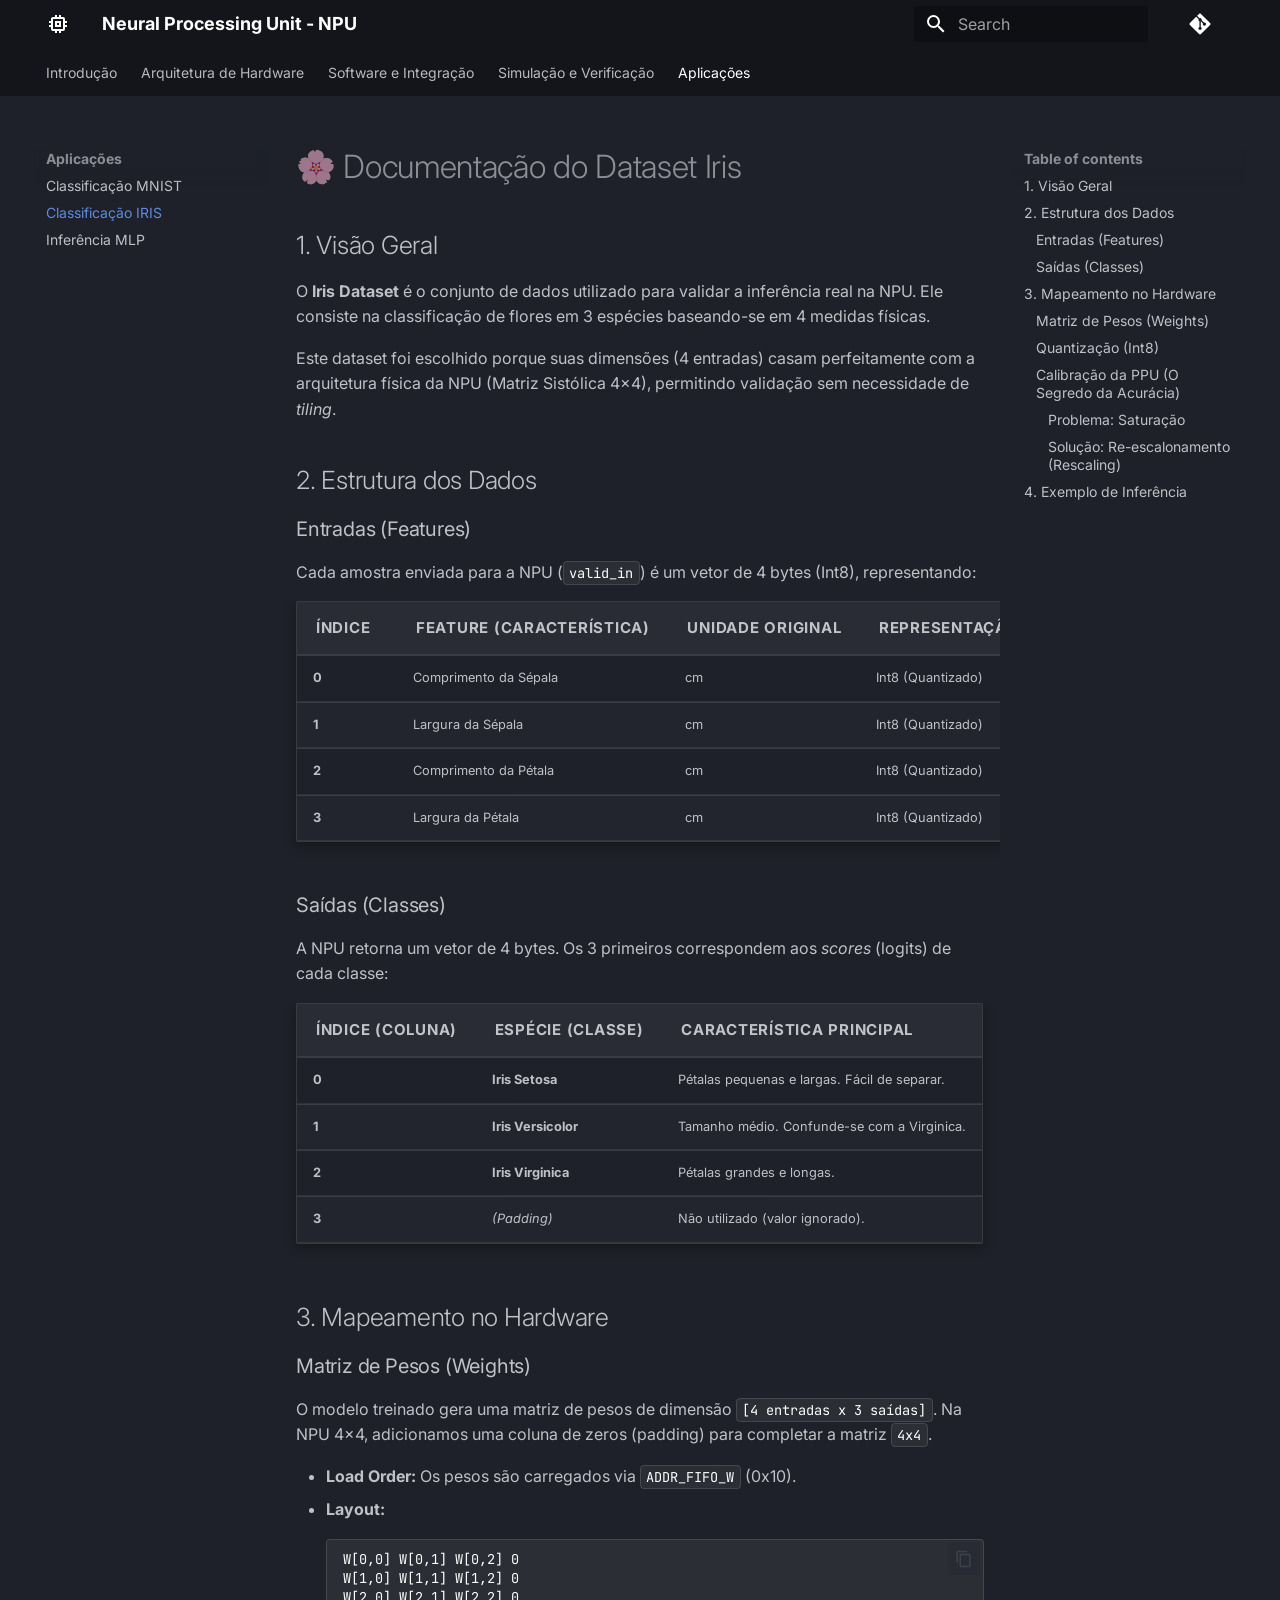
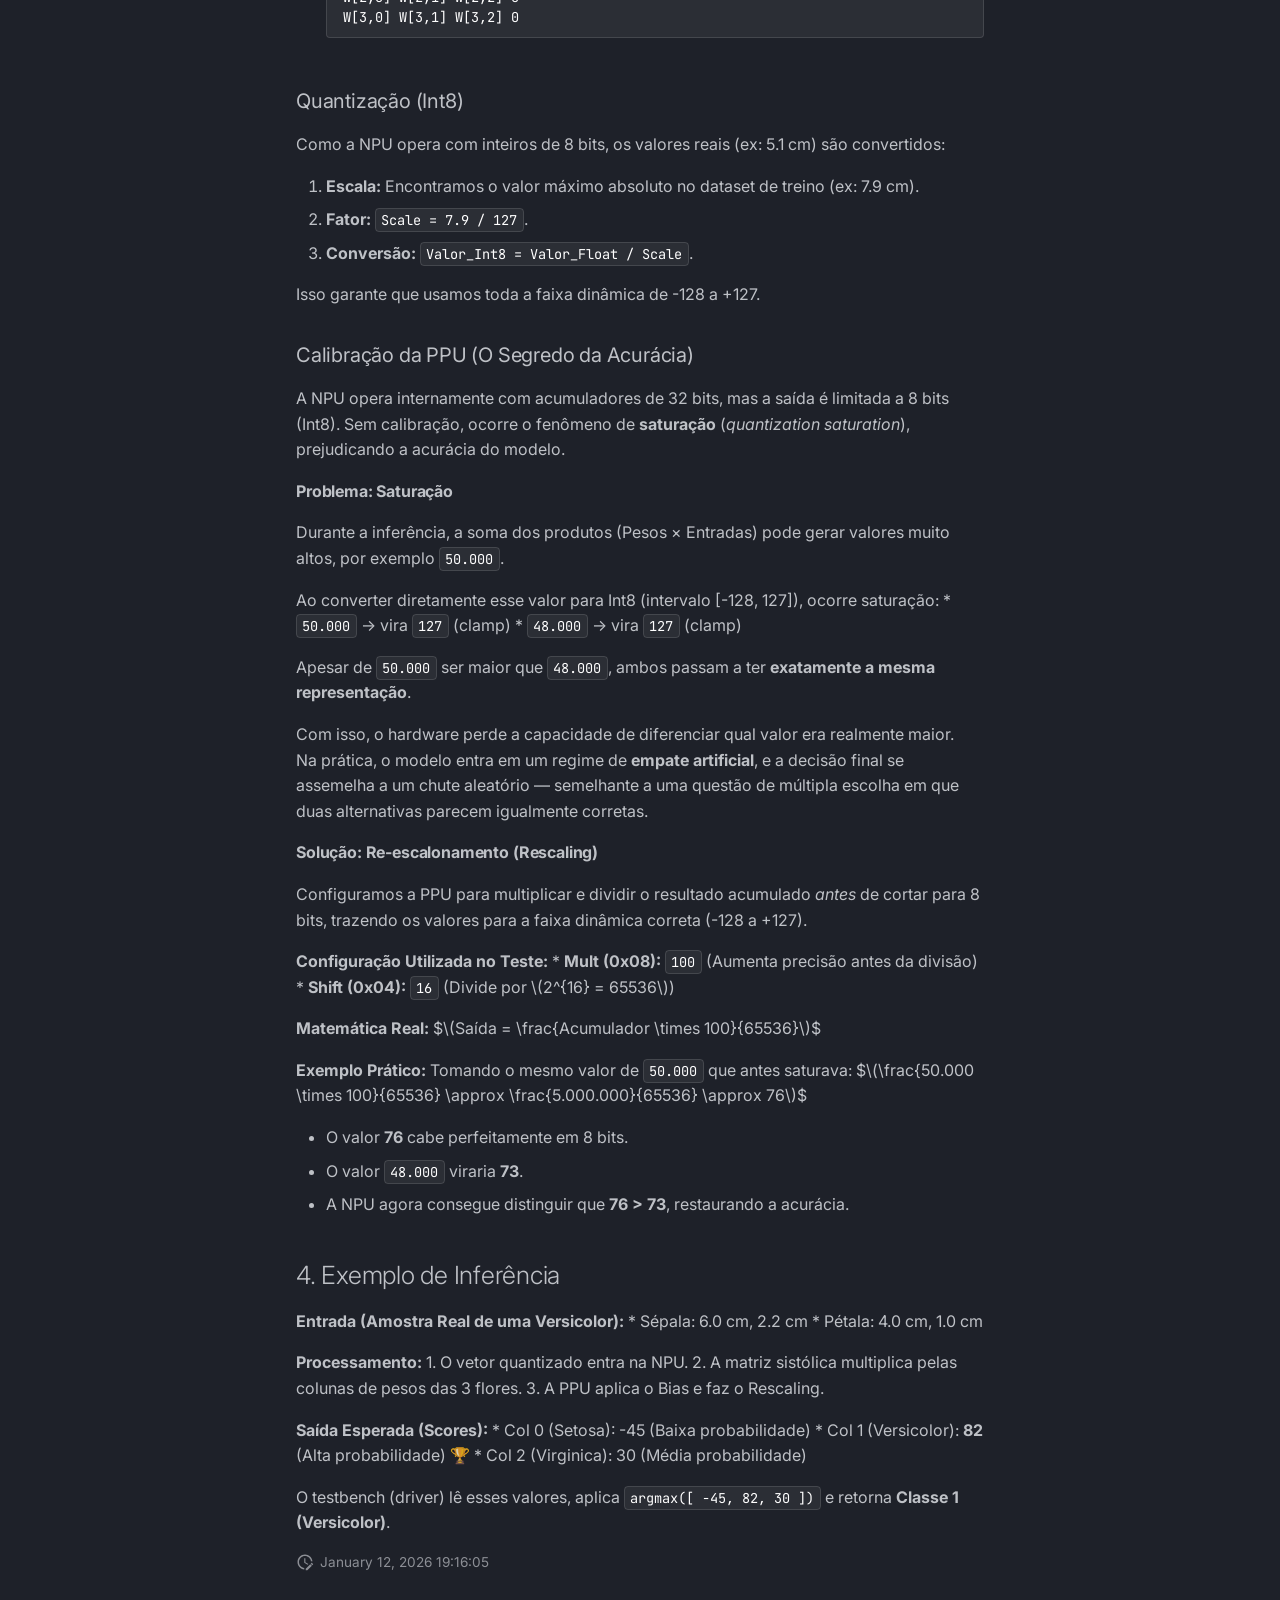
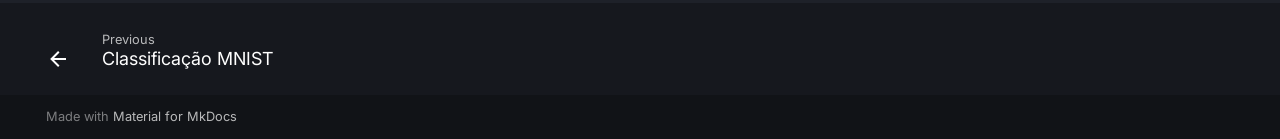
==== commit 54b57b16: "Deployed 696fec8 with MkDocs version: 1.6.1" ====
--- a/apps/IRIS/index.html
+++ b/apps/IRIS/index.html
@@ -90,9 +90,7 @@
     
       
 
-  
-
-<header class="md-header md-header--shadow md-header--lifted" data-md-component="header">
+<header class="md-header" data-md-component="header">
   <nav class="md-header__inner md-grid" aria-label="Header">
     <a href="../.." title="Neural Processing Unit - NPU" class="md-header__button md-logo" aria-label="Neural Processing Unit - NPU" data-md-component="logo">
       
@@ -195,8 +193,14 @@
     
   </nav>
   
-    
-      
+</header>
+    
+    <div class="md-container" data-md-component="container">
+      
+      
+        
+          
+            
 <nav class="md-tabs" aria-label="Tabs" data-md-component="tabs">
   <div class="md-grid">
     <ul class="md-tabs__list">
@@ -249,7 +253,7 @@
     
     
       <li class="md-tabs__item">
-        <a href="../../software/NPU_PROGRAMMING/" class="md-tabs__link">
+        <a href="../../software/api_programming/" class="md-tabs__link">
           
   
   
@@ -269,7 +273,7 @@
     
     
       <li class="md-tabs__item">
-        <a href="../../dev/simulation.md" class="md-tabs__link">
+        <a href="../../dev/simulation/" class="md-tabs__link">
           
   
   
@@ -306,13 +310,7 @@
     </ul>
   </div>
 </nav>
-    
-  
-</header>
-    
-    <div class="md-container" data-md-component="container">
-      
-      
+          
         
       
       <main class="md-main" data-md-component="main">
@@ -439,7 +437,7 @@
   
   
     <li class="md-nav__item">
-      <a href="../../intro/setup.md" class="md-nav__link">
+      <a href="../../intro/setup/" class="md-nav__link">
         
   
   
@@ -749,7 +747,7 @@
   
   
     <li class="md-nav__item">
-      <a href="../../software/NPU_PROGRAMMING/" class="md-nav__link">
+      <a href="../../software/api_programming/" class="md-nav__link">
         
   
   
@@ -777,42 +775,14 @@
   
   
     <li class="md-nav__item">
-      <a href="../../software/drivers.md" class="md-nav__link">
-        
-  
-  
-  <span class="md-ellipsis">
-    
-  
-    Driver Bare-metal (C)
-  
-
-    
-  </span>
-  
-  
-
-      </a>
-    </li>
-  
-
-              
-            
-              
-                
-  
-  
-  
-  
-    <li class="md-nav__item">
-      <a href="../../software/python_driver.md" class="md-nav__link">
-        
-  
-  
-  <span class="md-ellipsis">
-    
-  
-    Driver de Host (Python)
+      <a href="../../software/hil/" class="md-nav__link">
+        
+  
+  
+  <span class="md-ellipsis">
+    
+  
+    Hardware-in-the-Loop (HIL)
   
 
     
@@ -918,7 +888,7 @@
   
   
     <li class="md-nav__item">
-      <a href="../../dev/simulation.md" class="md-nav__link">
+      <a href="../../dev/simulation/" class="md-nav__link">
         
   
   
@@ -946,7 +916,7 @@
   
   
     <li class="md-nav__item">
-      <a href="../../dev/fpga_build.md" class="md-nav__link">
+      <a href="../../dev/fpga_build/" class="md-nav__link">
         
   
   
@@ -1633,6 +1603,27 @@
 
 
 
+  
+    
+  
+  
+
+
+  <aside class="md-source-file">
+    
+      
+  <span class="md-source-file__fact">
+    <span class="md-icon" title="Last update">
+      <svg xmlns="http://www.w3.org/2000/svg" viewBox="0 0 24 24"><path d="M21 13.1c-.1 0-.3.1-.4.2l-1 1 2.1 2.1 1-1c.2-.2.2-.6 0-.8l-1.3-1.3c-.1-.1-.2-.2-.4-.2m-1.9 1.8-6.1 6V23h2.1l6.1-6.1zM12.5 7v5.2l4 2.4-1 1L11 13V7zM11 21.9c-5.1-.5-9-4.8-9-9.9C2 6.5 6.5 2 12 2c5.3 0 9.6 4.1 10 9.3-.3-.1-.6-.2-1-.2s-.7.1-1 .2C19.6 7.2 16.2 4 12 4c-4.4 0-8 3.6-8 8 0 4.1 3.1 7.5 7.1 7.9l-.1.2z"/></svg>
+    </span>
+    <span class="git-revision-date-localized-plugin git-revision-date-localized-plugin-datetime" title="January 12, 2026 19:16:05 UTC">January 12, 2026 19:16:05</span>
+  </span>
+
+    
+    
+    
+    
+  </aside>
 
 
 
@@ -1657,6 +1648,30 @@
       </main>
       
         <footer class="md-footer">
+  
+    
+      
+      <nav class="md-footer__inner md-grid" aria-label="Footer" >
+        
+          
+          <a href="../MNIST/" class="md-footer__link md-footer__link--prev" aria-label="Previous: Classificação MNIST">
+            <div class="md-footer__button md-icon">
+              
+              <svg xmlns="http://www.w3.org/2000/svg" viewBox="0 0 24 24"><path d="M20 11v2H8l5.5 5.5-1.42 1.42L4.16 12l7.92-7.92L13.5 5.5 8 11z"/></svg>
+            </div>
+            <div class="md-footer__title">
+              <span class="md-footer__direction">
+                Previous
+              </span>
+              <div class="md-ellipsis">
+                Classificação MNIST
+              </div>
+            </div>
+          </a>
+        
+        
+      </nav>
+    
   
   <div class="md-footer-meta md-typeset">
     <div class="md-footer-meta__inner md-grid">
@@ -1683,7 +1698,7 @@
     
       
       
-      <script id="__config" type="application/json">{"annotate": null, "base": "../..", "features": ["navigation.instant", "navigation.tracking", "navigation.top", "navigation.tabs", "navigation.tabs.sticky", "toc.follow", "content.code.copy", "content.tabs.link", "search.highlight", "search.suggest"], "search": "../../assets/javascripts/workers/search.2c215733.min.js", "tags": null, "translations": {"clipboard.copied": "Copied to clipboard", "clipboard.copy": "Copy to clipboard", "search.result.more.one": "1 more on this page", "search.result.more.other": "# more on this page", "search.result.none": "No matching documents", "search.result.one": "1 matching document", "search.result.other": "# matching documents", "search.result.placeholder": "Type to start searching", "search.result.term.missing": "Missing", "select.version": "Select version"}, "version": null}</script>
+      <script id="__config" type="application/json">{"annotate": null, "base": "../..", "features": ["navigation.instant", "navigation.tabs", "navigation.footer", "navigation.tracking", "navigation.top", "toc.follow", "content.code.copy", "content.tabs.link", "search.highlight", "search.suggest", "content.tooltips"], "search": "../../assets/javascripts/workers/search.2c215733.min.js", "tags": null, "translations": {"clipboard.copied": "Copied to clipboard", "clipboard.copy": "Copy to clipboard", "search.result.more.one": "1 more on this page", "search.result.more.other": "# more on this page", "search.result.none": "No matching documents", "search.result.one": "1 matching document", "search.result.other": "# matching documents", "search.result.placeholder": "Type to start searching", "search.result.term.missing": "Missing", "select.version": "Select version"}, "version": null}</script>
     
     
       <script src="../../assets/javascripts/bundle.79ae519e.min.js"></script>
--- a/stylesheets/extra.css
+++ b/stylesheets/extra.css
@@ -1,6 +1,7 @@
-/* =========================================
+/* =============================================================================
    TRAVAR HEADER NO NOME DO PROJETO
-   ========================================= */
+   ============================================================================= */
+
 .md-header__topic:first-child {
     opacity: 1 !important;
     visibility: visible !important;
@@ -11,65 +12,73 @@
     display: none !important;
 }
 
+/* =============================================================================
+   MOVER ÍCONE DO GITHUB PARA A ESQUERDA DA BUSCA E REMOVER GAP
+   ============================================================================= */
 
-/* =========================================
-   AJUSTES DE LAYOUT
-   ========================================= */
-.md-grid { 
-    max-width: 90rem;
+.md-header__source {
+    order: 1 !important;
+    width: 3rem !important; 
+    max-width: none !important; 
+    margin-right: 0.5rem !important; 
 }
 
-.md-header { 
-    box-shadow: none; 
-    border-bottom: 1px solid var(--md-default-bg-color--lighter); 
+/* ===== TABELAS MAIS PROFISSIONAIS ===== */
+
+.md-typeset table {
+    width: 100%;
+    border-radius: 8px;
+    overflow: hidden;
+    font-size: 0.9rem;
 }
 
-
-/* =========================================
-   SIDEBARS (DESKTOP)
-   ========================================= */
-@media screen and (min-width: 76.25em) {
-
-    /* 1. Pinta a coluna inteira e força ela a ir até o final da tela */
-    .md-sidebar--primary {
-        background-color: #181a1f !important; 
-        --md-default-bg-color: #181a1f; 
-        border-right: 1px solid var(--md-default-bg-color--lighter);
-        
-        /* O SEGREDO AQUI: 100vh (tamanho da tela) menos 4.8rem (tamanho do header do MkDocs) */
-        height: calc(100vh - 4.8rem) !important; 
-    }
-
-    /* 2. Mantém o miolo transparente para herdar o fundo sem quebrar o título */
-    .md-sidebar--primary .md-sidebar__scrollwrap,
-    .md-sidebar--primary .md-nav {
-        background-color: transparent !important;
-    }
-
-    .md-sidebar--primary .md-sidebar__scrollwrap {
-        padding-right: 1.5rem;
-    }
-
-    /* Sidebar direita permanece com a cor padrão */
-    .md-sidebar--secondary {
-        border-left: 1px solid var(--md-default-bg-color--lighter);
-    }
-
-    .md-sidebar--secondary .md-sidebar__scrollwrap {
-        padding-left: 1.5rem;
-    }
+/* Cabeçalho */
+.md-typeset thead {
+    background-color: rgba(255,255,255,0.05);
 }
 
-
-/* =========================================
-   DIVISÓRIAS DO MENU ESQUERDO
-   ========================================= */
-.md-nav--primary > .md-nav__list > .md-nav__item--nested {
-    border-bottom: 1px solid var(--md-default-bg-color--lighter);
-    padding-bottom: 0.75rem;
-    margin-bottom: 0.75rem;
+.md-typeset th {
+    font-weight: 600;
+    text-transform: uppercase;
+    font-size: 0.75rem;
+    letter-spacing: 0.05em;
 }
 
-.md-nav--primary > .md-nav__list > .md-nav__item--nested:last-child {
-    border-bottom: none;
-}+/* Linhas */
+.md-typeset tbody tr:nth-child(even) {
+    background-color: rgba(255,255,255,0.02);
+}
+
+/* Hover */
+.md-typeset tbody tr:hover {
+    background-color: rgba(100, 108, 255, 0.08);
+}
+
+/* Bordas suaves */
+.md-typeset th,
+.md-typeset td {
+    border-bottom: 1px solid rgba(255,255,255,0.08);
+}
+
+.md-typeset table {
+    display: block;
+    overflow-x: auto;
+    white-space: nowrap;
+}
+
+.md-typeset table {
+    background-color: rgba(255,255,255,0.02);
+    box-shadow: 0 4px 12px rgba(0,0,0,0.3);
+    border-radius: 12px;
+}
+
+/* ===== Destaque melhor para inline code ===== */
+
+.md-typeset code {
+    background-color: rgba(255,255,255,0.06);
+    border: 1px solid rgba(255,255,255,0.12);
+    color: #ffffff;
+    padding: 0.15em 0.4em;
+    border-radius: 4px;
+}
+
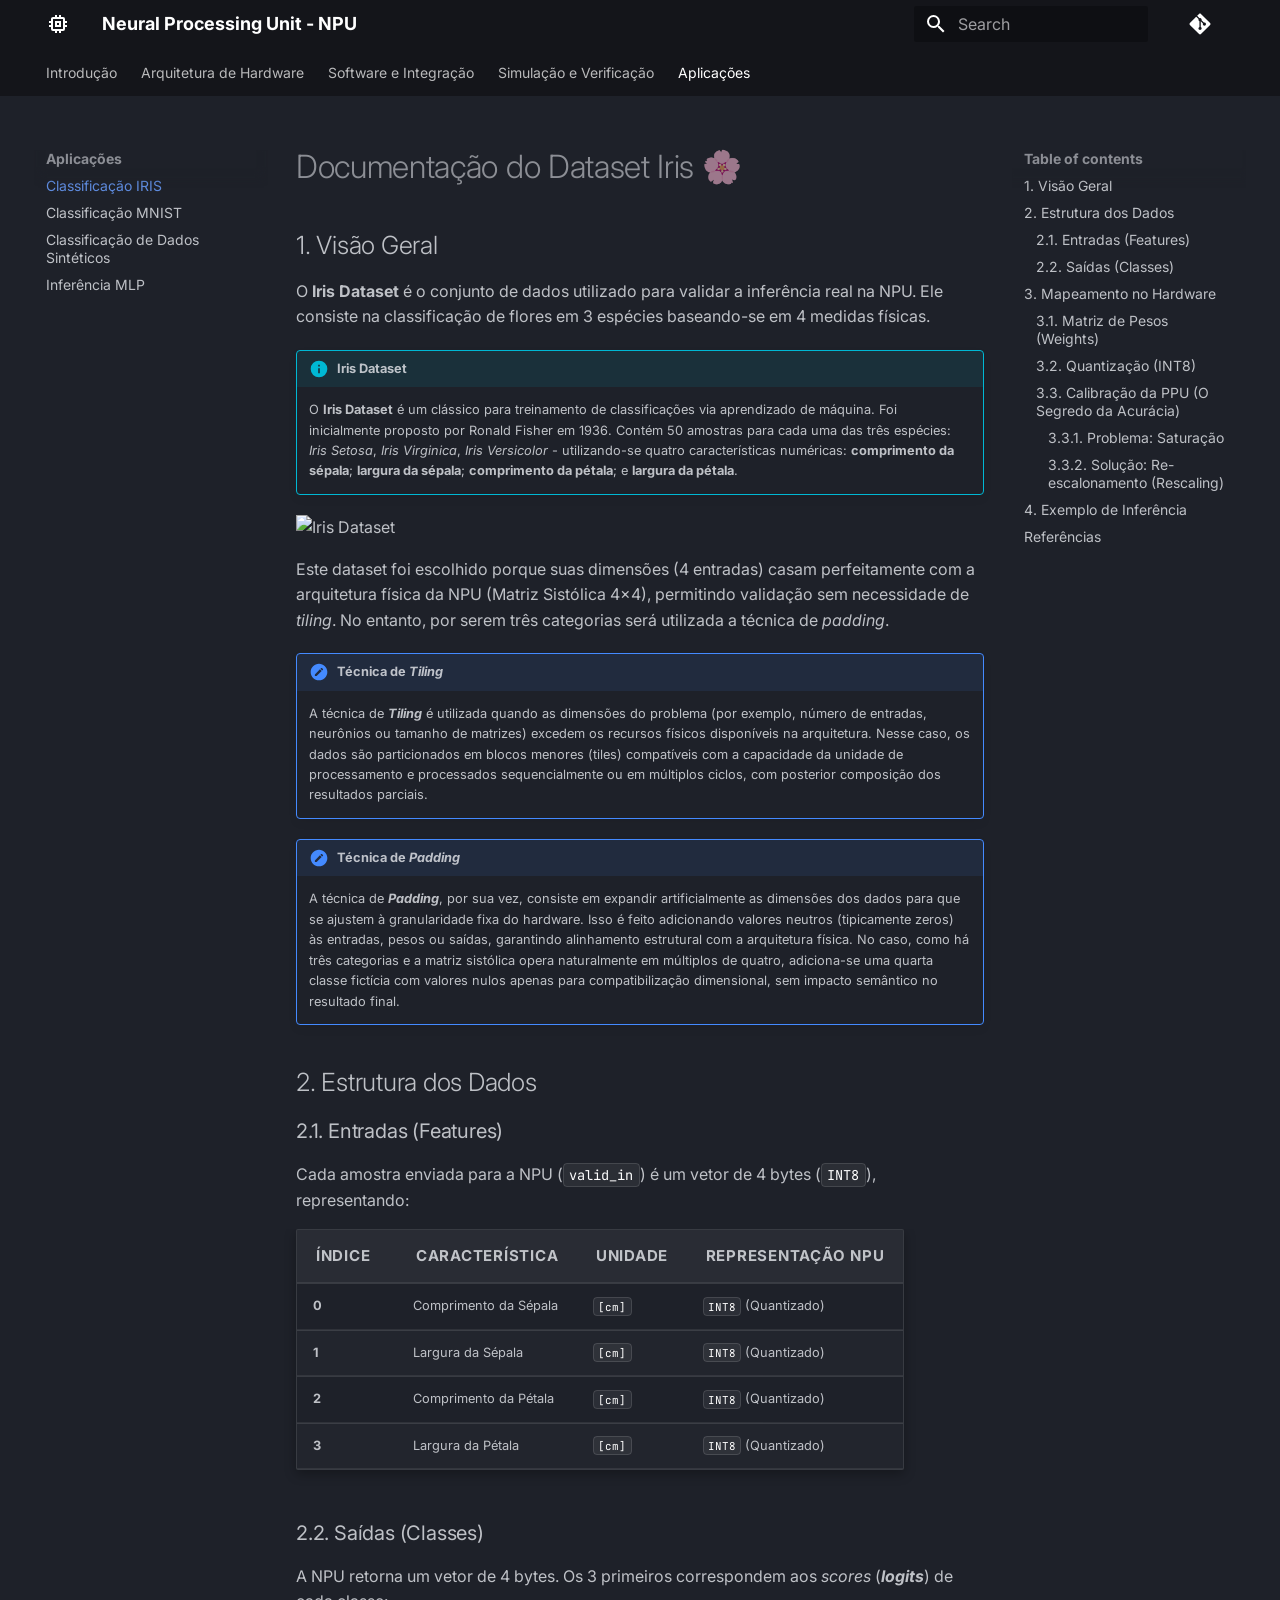
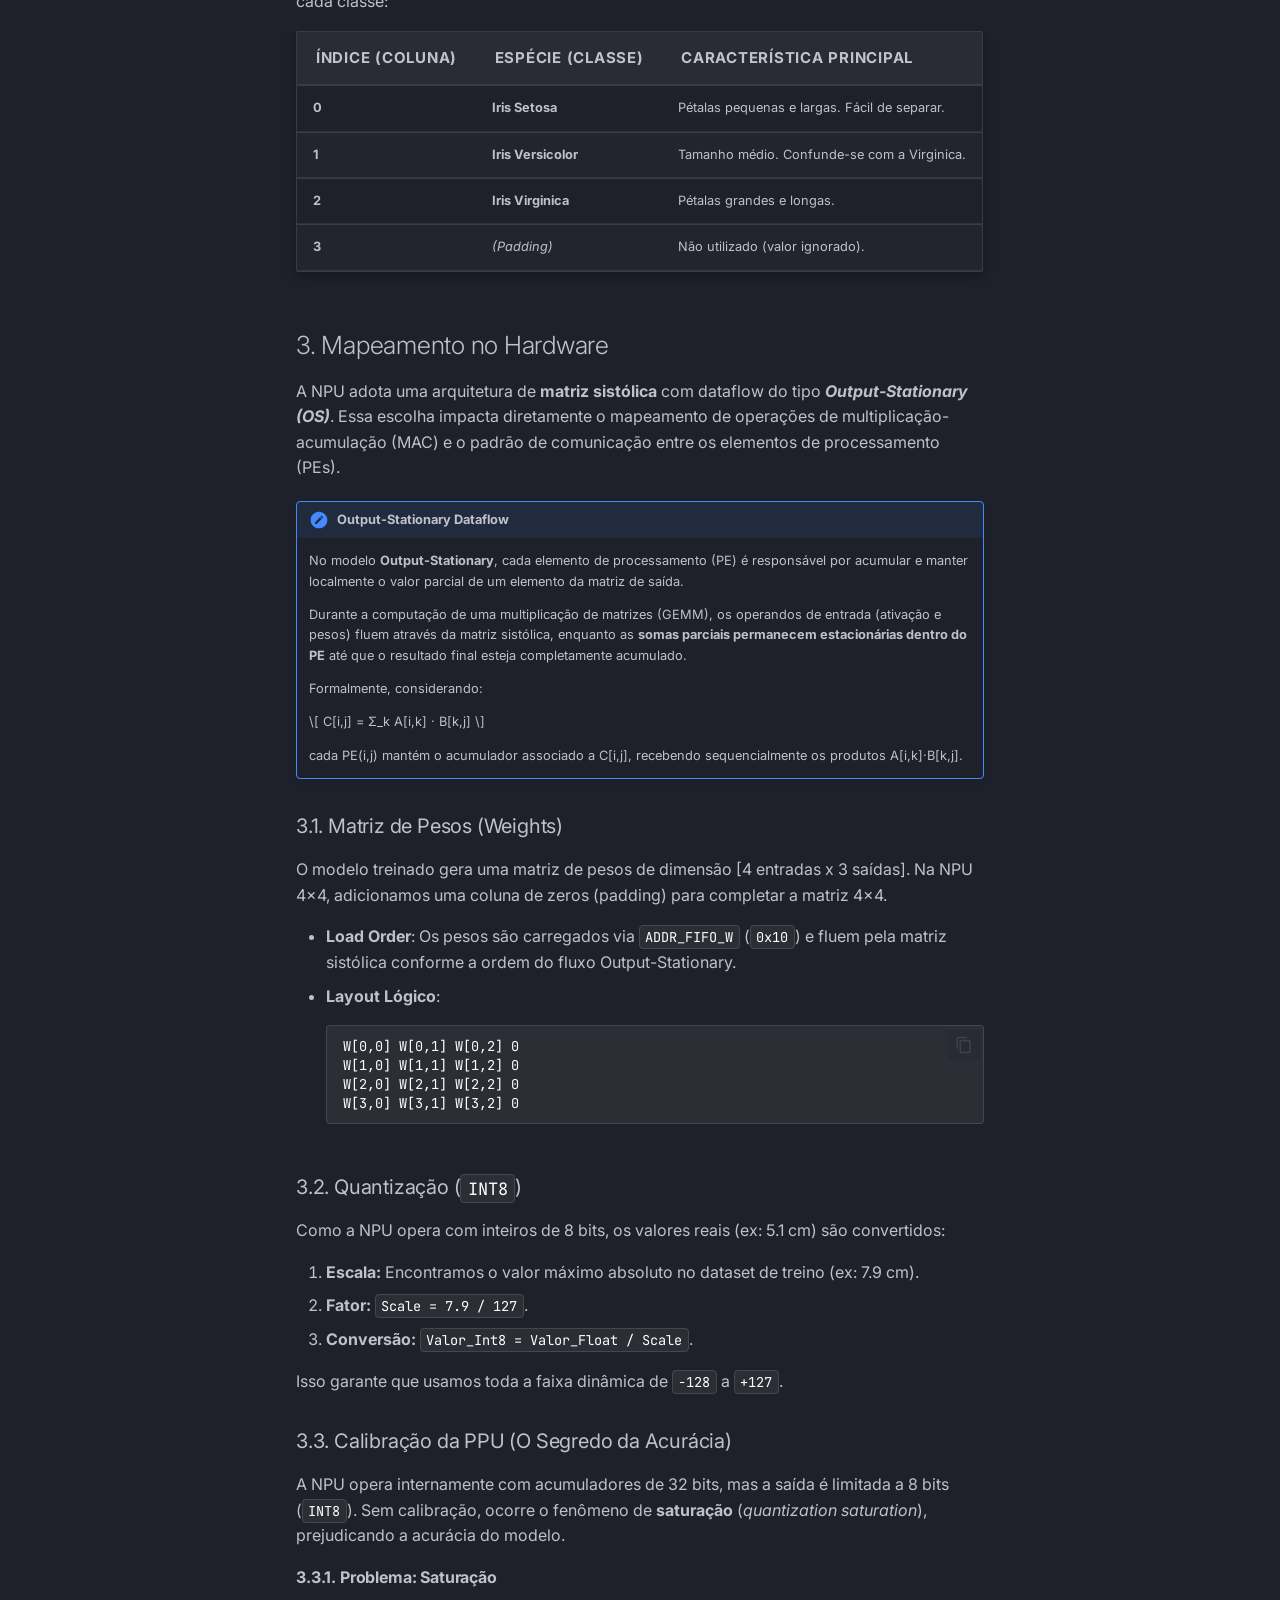
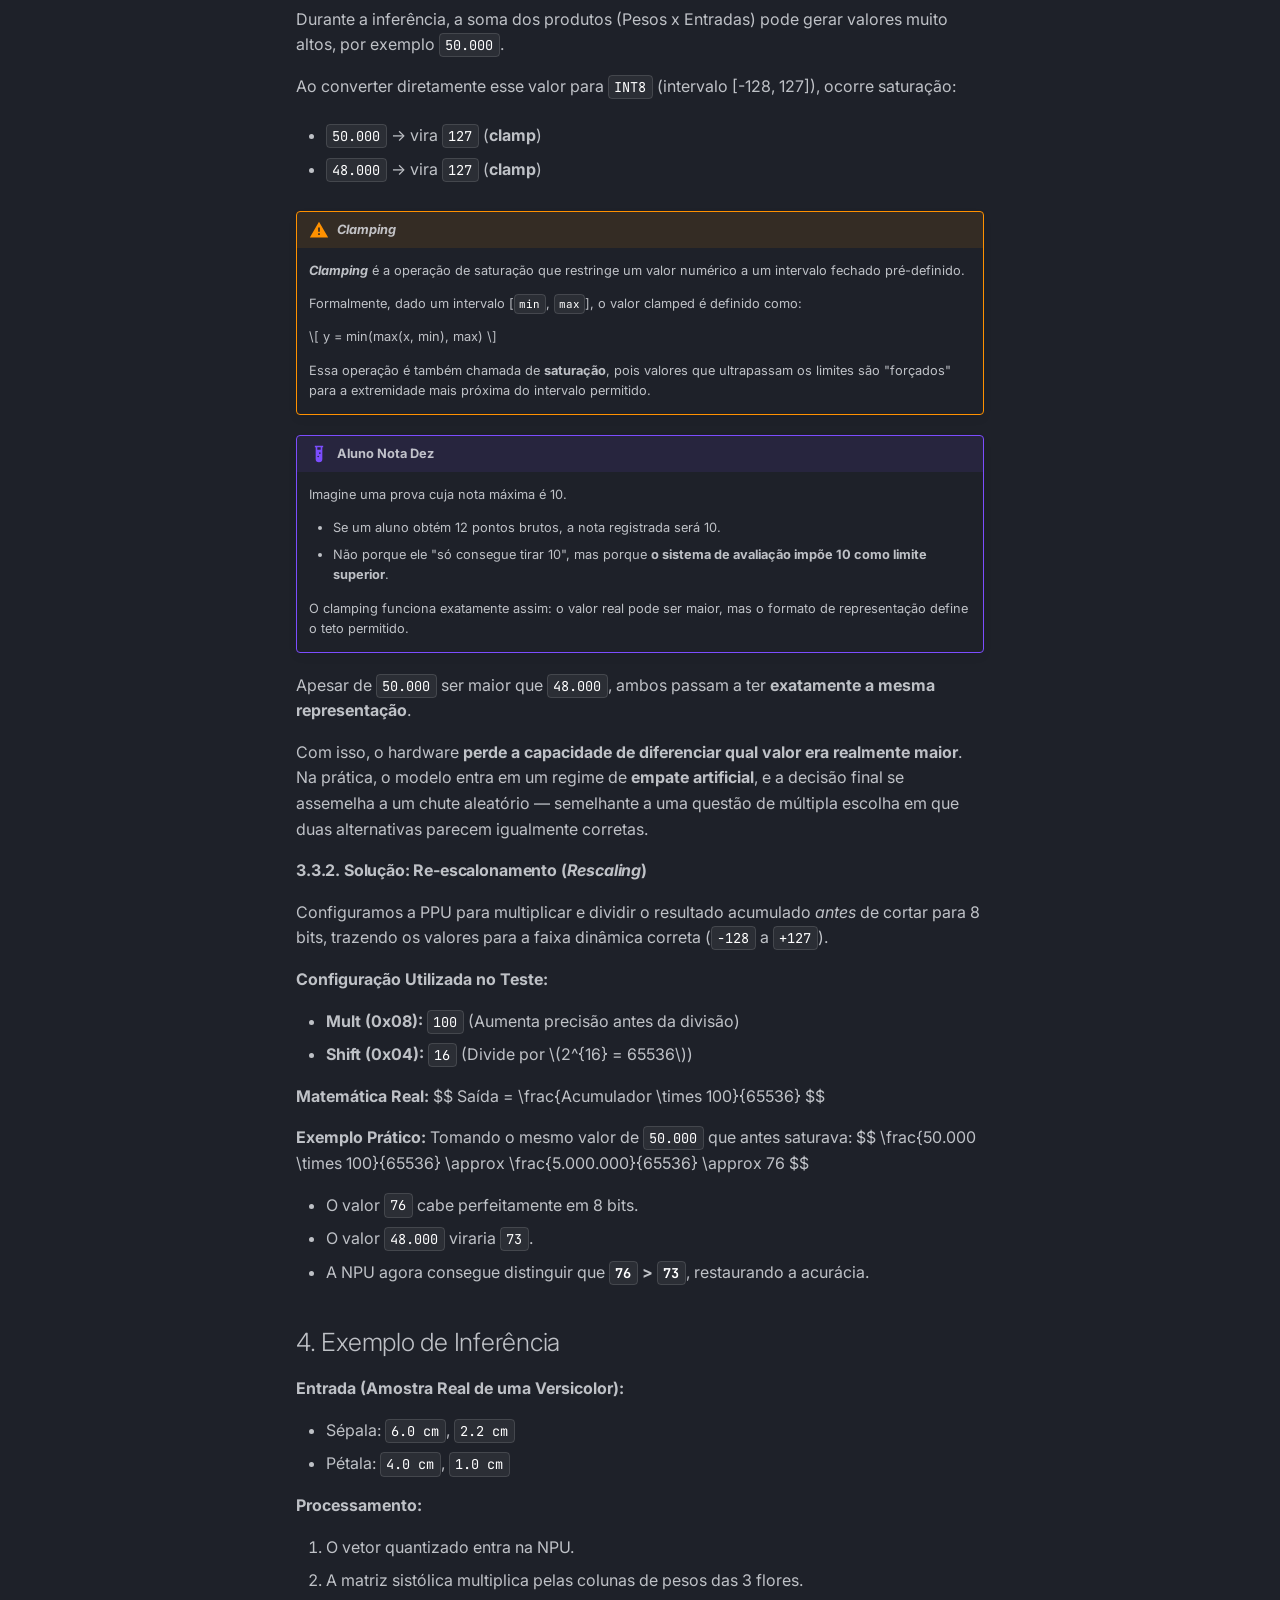
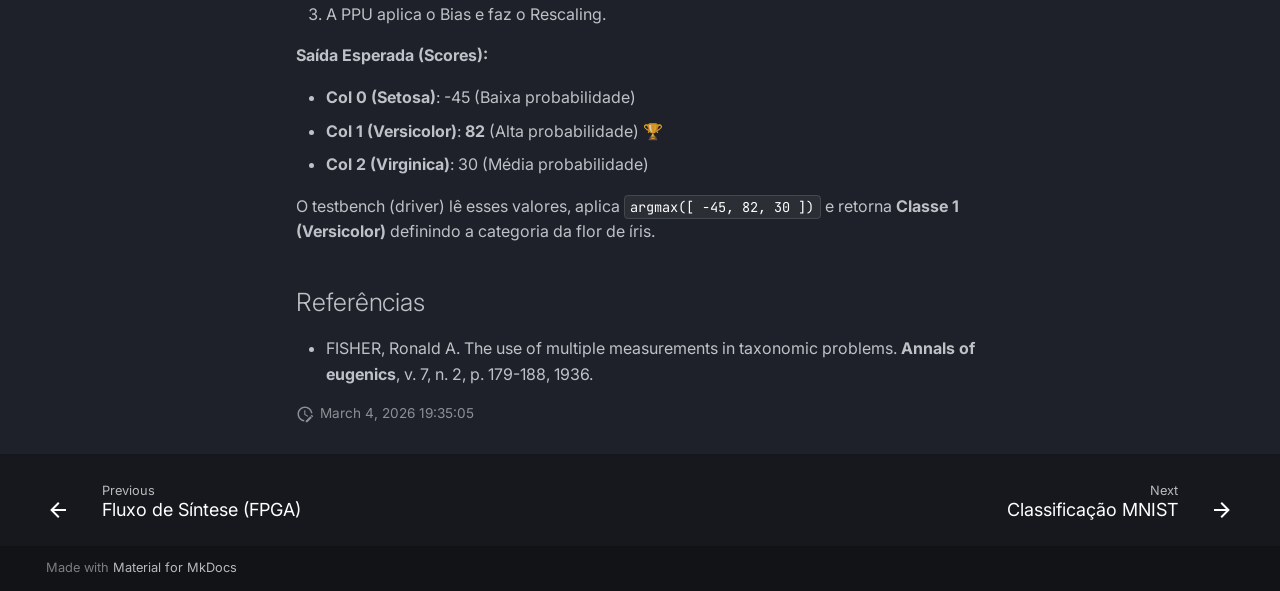
==== commit 8f033877: "Deployed 4aebfbf with MkDocs version: 1.6.1" ====
--- a/apps/IRIS/index.html
+++ b/apps/IRIS/index.html
@@ -10,11 +10,13 @@
       
       
       
-        <link rel="canonical" href="https://Nyfeu.github.io/NPU/apps/IRIS/">
-      
-      
-        <link rel="prev" href="../MNIST/">
-      
+        <link rel="canonical" href="https://RISC-V-Azedinha.github.io/NPU/apps/IRIS/">
+      
+      
+        <link rel="prev" href="../../dev/fpga_build/">
+      
+      
+        <link rel="next" href="../MNIST/">
       
       
         
@@ -180,13 +182,13 @@
     
     
       <div class="md-header__source">
-        <a href="https://github.com/Nyfeu/NPU" title="Go to repository" class="md-source" data-md-component="source">
+        <a href="https://github.com/RISC-V-Azedinha/NPU" title="Go to repository" class="md-source" data-md-component="source">
   <div class="md-source__icon md-icon">
     
     <svg xmlns="http://www.w3.org/2000/svg" viewBox="0 0 448 512"><!--! Font Awesome Free 7.1.0 by @fontawesome - https://fontawesome.com License - https://fontawesome.com/license/free (Icons: CC BY 4.0, Fonts: SIL OFL 1.1, Code: MIT License) Copyright 2025 Fonticons, Inc.--><path d="M439.6 236.1 244 40.5c-5.4-5.5-12.8-8.5-20.4-8.5s-15 3-20.4 8.4L162.5 81l51.5 51.5c27.1-9.1 52.7 16.8 43.4 43.7l49.7 49.7c34.2-11.8 61.2 31 35.5 56.7-26.5 26.5-70.2-2.9-56-37.3L240.3 199v121.9c25.3 12.5 22.3 41.8 9.1 55-6.4 6.4-15.2 10.1-24.3 10.1s-17.8-3.6-24.3-10.1c-17.6-17.6-11.1-46.9 11.2-56v-123c-20.8-8.5-24.6-30.7-18.6-45L142.6 101 8.5 235.1C3 240.6 0 247.9 0 255.5s3 15 8.5 20.4l195.6 195.7c5.4 5.4 12.7 8.4 20.4 8.4s15-3 20.4-8.4l194.7-194.7c5.4-5.4 8.4-12.8 8.4-20.4s-3-15-8.4-20.4"/></svg>
   </div>
   <div class="md-source__repository">
-    Nyfeu/NPU
+    GitHub
   </div>
 </a>
       </div>
@@ -295,7 +297,7 @@
     
     
       <li class="md-tabs__item md-tabs__item--active">
-        <a href="../MNIST/" class="md-tabs__link">
+        <a href="./" class="md-tabs__link">
           
   
   
@@ -339,13 +341,13 @@
   </label>
   
     <div class="md-nav__source">
-      <a href="https://github.com/Nyfeu/NPU" title="Go to repository" class="md-source" data-md-component="source">
+      <a href="https://github.com/RISC-V-Azedinha/NPU" title="Go to repository" class="md-source" data-md-component="source">
   <div class="md-source__icon md-icon">
     
     <svg xmlns="http://www.w3.org/2000/svg" viewBox="0 0 448 512"><!--! Font Awesome Free 7.1.0 by @fontawesome - https://fontawesome.com License - https://fontawesome.com/license/free (Icons: CC BY 4.0, Fonts: SIL OFL 1.1, Code: MIT License) Copyright 2025 Fonticons, Inc.--><path d="M439.6 236.1 244 40.5c-5.4-5.5-12.8-8.5-20.4-8.5s-15 3-20.4 8.4L162.5 81l51.5 51.5c27.1-9.1 52.7 16.8 43.4 43.7l49.7 49.7c34.2-11.8 61.2 31 35.5 56.7-26.5 26.5-70.2-2.9-56-37.3L240.3 199v121.9c25.3 12.5 22.3 41.8 9.1 55-6.4 6.4-15.2 10.1-24.3 10.1s-17.8-3.6-24.3-10.1c-17.6-17.6-11.1-46.9 11.2-56v-123c-20.8-8.5-24.6-30.7-18.6-45L142.6 101 8.5 235.1C3 240.6 0 247.9 0 255.5s3 15 8.5 20.4l195.6 195.7c5.4 5.4 12.7 8.4 20.4 8.4s15-3 20.4-8.4l194.7-194.7c5.4-5.4 8.4-12.8 8.4-20.4s-3-15-8.4-20.4"/></svg>
   </div>
   <div class="md-source__repository">
-    Nyfeu/NPU
+    GitHub
   </div>
 </a>
     </div>
@@ -458,6 +460,34 @@
 
               
             
+              
+                
+  
+  
+  
+  
+    <li class="md-nav__item">
+      <a href="../../intro/quickstart.md" class="md-nav__link">
+        
+  
+  
+  <span class="md-ellipsis">
+    
+  
+    Primeiros Passos
+  
+
+    
+  </span>
+  
+  
+
+      </a>
+    </li>
+  
+
+              
+            
           </ul>
         </nav>
       
@@ -550,7 +580,7 @@
   
   
     <li class="md-nav__item">
-      <a href="../../hardware/systolic_array.md" class="md-nav__link">
+      <a href="../../hardware/systolic_array/" class="md-nav__link">
         
   
   
@@ -998,34 +1028,6 @@
 
           </label>
           <ul class="md-nav__list" data-md-scrollfix>
-            
-              
-                
-  
-  
-  
-  
-    <li class="md-nav__item">
-      <a href="../MNIST/" class="md-nav__link">
-        
-  
-  
-  <span class="md-ellipsis">
-    
-  
-    Classificação MNIST
-  
-
-    
-  </span>
-  
-  
-
-      </a>
-    </li>
-  
-
-              
             
               
                 
@@ -1117,10 +1119,10 @@
       <ul class="md-nav__list">
         
           <li class="md-nav__item">
-  <a href="#entradas-features" class="md-nav__link">
-    <span class="md-ellipsis">
-      
-        Entradas (Features)
+  <a href="#21-entradas-features" class="md-nav__link">
+    <span class="md-ellipsis">
+      
+        2.1. Entradas (Features)
       
     </span>
   </a>
@@ -1128,10 +1130,10 @@
 </li>
         
           <li class="md-nav__item">
-  <a href="#saidas-classes" class="md-nav__link">
-    <span class="md-ellipsis">
-      
-        Saídas (Classes)
+  <a href="#22-saidas-classes" class="md-nav__link">
+    <span class="md-ellipsis">
+      
+        2.2. Saídas (Classes)
       
     </span>
   </a>
@@ -1156,10 +1158,10 @@
       <ul class="md-nav__list">
         
           <li class="md-nav__item">
-  <a href="#matriz-de-pesos-weights" class="md-nav__link">
-    <span class="md-ellipsis">
-      
-        Matriz de Pesos (Weights)
+  <a href="#31-matriz-de-pesos-weights" class="md-nav__link">
+    <span class="md-ellipsis">
+      
+        3.1. Matriz de Pesos (Weights)
       
     </span>
   </a>
@@ -1167,10 +1169,10 @@
 </li>
         
           <li class="md-nav__item">
-  <a href="#quantizacao-int8" class="md-nav__link">
-    <span class="md-ellipsis">
-      
-        Quantização (Int8)
+  <a href="#32-quantizacao-int8" class="md-nav__link">
+    <span class="md-ellipsis">
+      
+        3.2. Quantização (INT8)
       
     </span>
   </a>
@@ -1178,22 +1180,22 @@
 </li>
         
           <li class="md-nav__item">
-  <a href="#calibracao-da-ppu-o-segredo-da-acuracia" class="md-nav__link">
-    <span class="md-ellipsis">
-      
-        Calibração da PPU (O Segredo da Acurácia)
-      
-    </span>
-  </a>
-  
-    <nav class="md-nav" aria-label="Calibração da PPU (O Segredo da Acurácia)">
+  <a href="#33-calibracao-da-ppu-o-segredo-da-acuracia" class="md-nav__link">
+    <span class="md-ellipsis">
+      
+        3.3. Calibração da PPU (O Segredo da Acurácia)
+      
+    </span>
+  </a>
+  
+    <nav class="md-nav" aria-label="3.3. Calibração da PPU (O Segredo da Acurácia)">
       <ul class="md-nav__list">
         
           <li class="md-nav__item">
-  <a href="#problema-saturacao" class="md-nav__link">
-    <span class="md-ellipsis">
-      
-        Problema: Saturação
+  <a href="#331-problema-saturacao" class="md-nav__link">
+    <span class="md-ellipsis">
+      
+        3.3.1. Problema: Saturação
       
     </span>
   </a>
@@ -1201,10 +1203,10 @@
 </li>
         
           <li class="md-nav__item">
-  <a href="#solucao-re-escalonamento-rescaling" class="md-nav__link">
-    <span class="md-ellipsis">
-      
-        Solução: Re-escalonamento (Rescaling)
+  <a href="#332-solucao-re-escalonamento-rescaling" class="md-nav__link">
+    <span class="md-ellipsis">
+      
+        3.3.2. Solução: Re-escalonamento (Rescaling)
       
     </span>
   </a>
@@ -1232,10 +1234,77 @@
   
 </li>
       
+        <li class="md-nav__item">
+  <a href="#referencias" class="md-nav__link">
+    <span class="md-ellipsis">
+      
+        Referências
+      
+    </span>
+  </a>
+  
+</li>
+      
     </ul>
   
 </nav>
       
+    </li>
+  
+
+              
+            
+              
+                
+  
+  
+  
+  
+    <li class="md-nav__item">
+      <a href="../MNIST/" class="md-nav__link">
+        
+  
+  
+  <span class="md-ellipsis">
+    
+  
+    Classificação MNIST
+  
+
+    
+  </span>
+  
+  
+
+      </a>
+    </li>
+  
+
+              
+            
+              
+                
+  
+  
+  
+  
+    <li class="md-nav__item">
+      <a href="../fc_synthetic/" class="md-nav__link">
+        
+  
+  
+  <span class="md-ellipsis">
+    
+  
+    Classificação de Dados Sintéticos
+  
+
+    
+  </span>
+  
+  
+
+      </a>
     </li>
   
 
@@ -1326,10 +1395,10 @@
       <ul class="md-nav__list">
         
           <li class="md-nav__item">
-  <a href="#entradas-features" class="md-nav__link">
-    <span class="md-ellipsis">
-      
-        Entradas (Features)
+  <a href="#21-entradas-features" class="md-nav__link">
+    <span class="md-ellipsis">
+      
+        2.1. Entradas (Features)
       
     </span>
   </a>
@@ -1337,10 +1406,10 @@
 </li>
         
           <li class="md-nav__item">
-  <a href="#saidas-classes" class="md-nav__link">
-    <span class="md-ellipsis">
-      
-        Saídas (Classes)
+  <a href="#22-saidas-classes" class="md-nav__link">
+    <span class="md-ellipsis">
+      
+        2.2. Saídas (Classes)
       
     </span>
   </a>
@@ -1365,10 +1434,10 @@
       <ul class="md-nav__list">
         
           <li class="md-nav__item">
-  <a href="#matriz-de-pesos-weights" class="md-nav__link">
-    <span class="md-ellipsis">
-      
-        Matriz de Pesos (Weights)
+  <a href="#31-matriz-de-pesos-weights" class="md-nav__link">
+    <span class="md-ellipsis">
+      
+        3.1. Matriz de Pesos (Weights)
       
     </span>
   </a>
@@ -1376,10 +1445,10 @@
 </li>
         
           <li class="md-nav__item">
-  <a href="#quantizacao-int8" class="md-nav__link">
-    <span class="md-ellipsis">
-      
-        Quantização (Int8)
+  <a href="#32-quantizacao-int8" class="md-nav__link">
+    <span class="md-ellipsis">
+      
+        3.2. Quantização (INT8)
       
     </span>
   </a>
@@ -1387,22 +1456,22 @@
 </li>
         
           <li class="md-nav__item">
-  <a href="#calibracao-da-ppu-o-segredo-da-acuracia" class="md-nav__link">
-    <span class="md-ellipsis">
-      
-        Calibração da PPU (O Segredo da Acurácia)
-      
-    </span>
-  </a>
-  
-    <nav class="md-nav" aria-label="Calibração da PPU (O Segredo da Acurácia)">
+  <a href="#33-calibracao-da-ppu-o-segredo-da-acuracia" class="md-nav__link">
+    <span class="md-ellipsis">
+      
+        3.3. Calibração da PPU (O Segredo da Acurácia)
+      
+    </span>
+  </a>
+  
+    <nav class="md-nav" aria-label="3.3. Calibração da PPU (O Segredo da Acurácia)">
       <ul class="md-nav__list">
         
           <li class="md-nav__item">
-  <a href="#problema-saturacao" class="md-nav__link">
-    <span class="md-ellipsis">
-      
-        Problema: Saturação
+  <a href="#331-problema-saturacao" class="md-nav__link">
+    <span class="md-ellipsis">
+      
+        3.3.1. Problema: Saturação
       
     </span>
   </a>
@@ -1410,10 +1479,10 @@
 </li>
         
           <li class="md-nav__item">
-  <a href="#solucao-re-escalonamento-rescaling" class="md-nav__link">
-    <span class="md-ellipsis">
-      
-        Solução: Re-escalonamento (Rescaling)
+  <a href="#332-solucao-re-escalonamento-rescaling" class="md-nav__link">
+    <span class="md-ellipsis">
+      
+        3.3.2. Solução: Re-escalonamento (Rescaling)
       
     </span>
   </a>
@@ -1435,6 +1504,17 @@
     <span class="md-ellipsis">
       
         4. Exemplo de Inferência
+      
+    </span>
+  </a>
+  
+</li>
+      
+        <li class="md-nav__item">
+  <a href="#referencias" class="md-nav__link">
+    <span class="md-ellipsis">
+      
+        Referências
       
     </span>
   </a>
@@ -1461,19 +1541,32 @@
   
 
 
-<h1 id="documentacao-do-dataset-iris">🌸 Documentação do Dataset Iris</h1>
+<h1 id="documentacao-do-dataset-iris">Documentação do Dataset Iris 🌸</h1>
 <h2 id="1-visao-geral">1. Visão Geral</h2>
 <p>O <strong>Iris Dataset</strong> é o conjunto de dados utilizado para validar a inferência real na NPU. Ele consiste na classificação de flores em 3 espécies baseando-se em 4 medidas físicas.</p>
-<p>Este dataset foi escolhido porque suas dimensões (4 entradas) casam perfeitamente com a arquitetura física da NPU (Matriz Sistólica 4x4), permitindo validação sem necessidade de <em>tiling</em>.</p>
+<div class="admonition info">
+<p class="admonition-title">Iris Dataset</p>
+<p>O <strong>Iris Dataset</strong> é um clássico para treinamento de classificações via aprendizado de máquina. Foi inicialmente proposto por Ronald Fisher em 1936. Contém 50 amostras para cada uma das três espécies: <em>Iris Setosa</em>, <em>Iris Virginica</em>, <em>Iris Versicolor</em> - utilizando-se quatro características numéricas: <strong>comprimento da sépala</strong>; <strong>largura da sépala</strong>; <strong>comprimento da pétala</strong>; e <strong>largura da pétala</strong>. </p>
+</div>
+<p><img alt="Iris Dataset" class="hero-img" src="../../assets/iris_dataset.png" /></p>
+<p>Este dataset foi escolhido porque suas dimensões (4 entradas) casam perfeitamente com a arquitetura física da NPU (Matriz Sistólica 4x4), permitindo validação sem necessidade de <em>tiling</em>. No entanto, por serem três categorias será utilizada a técnica de <em>padding</em>. </p>
+<div class="admonition note">
+<p class="admonition-title">Técnica de <em>Tiling</em></p>
+<p>A técnica de <strong><em>Tiling</em></strong> é utilizada quando as dimensões do problema (por exemplo, número de entradas, neurônios ou tamanho de matrizes) excedem os recursos físicos disponíveis na arquitetura. Nesse caso, os dados são particionados em blocos menores (tiles) compatíveis com a capacidade da unidade de processamento e processados sequencialmente ou em múltiplos ciclos, com posterior composição dos resultados parciais.</p>
+</div>
+<div class="admonition note">
+<p class="admonition-title">Técnica de <em>Padding</em></p>
+<p>A técnica de <strong><em>Padding</em></strong>, por sua vez, consiste em expandir artificialmente as dimensões dos dados para que se ajustem à granularidade fixa do hardware. Isso é feito adicionando valores neutros (tipicamente zeros) às entradas, pesos ou saídas, garantindo alinhamento estrutural com a arquitetura física. No caso, como há três categorias e a matriz sistólica opera naturalmente em múltiplos de quatro, adiciona-se uma quarta classe fictícia com valores nulos apenas para compatibilização dimensional, sem impacto semântico no resultado final.</p>
+</div>
 <h2 id="2-estrutura-dos-dados">2. Estrutura dos Dados</h2>
-<h3 id="entradas-features">Entradas (Features)</h3>
-<p>Cada amostra enviada para a NPU (<code>valid_in</code>) é um vetor de 4 bytes (Int8), representando:</p>
+<h3 id="21-entradas-features">2.1. Entradas (Features)</h3>
+<p>Cada amostra enviada para a NPU (<code>valid_in</code>) é um vetor de 4 bytes (<code>INT8</code>), representando:</p>
 <table>
 <thead>
 <tr>
 <th style="text-align: left;">Índice</th>
-<th style="text-align: left;">Feature (Característica)</th>
-<th style="text-align: left;">Unidade Original</th>
+<th style="text-align: left;">Característica</th>
+<th style="text-align: left;">Unidade</th>
 <th style="text-align: left;">Representação NPU</th>
 </tr>
 </thead>
@@ -1481,31 +1574,31 @@
 <tr>
 <td style="text-align: left;"><strong>0</strong></td>
 <td style="text-align: left;">Comprimento da Sépala</td>
-<td style="text-align: left;">cm</td>
-<td style="text-align: left;">Int8 (Quantizado)</td>
+<td style="text-align: left;"><code>[cm]</code></td>
+<td style="text-align: left;"><code>INT8</code> (Quantizado)</td>
 </tr>
 <tr>
 <td style="text-align: left;"><strong>1</strong></td>
 <td style="text-align: left;">Largura da Sépala</td>
-<td style="text-align: left;">cm</td>
-<td style="text-align: left;">Int8 (Quantizado)</td>
+<td style="text-align: left;"><code>[cm]</code></td>
+<td style="text-align: left;"><code>INT8</code> (Quantizado)</td>
 </tr>
 <tr>
 <td style="text-align: left;"><strong>2</strong></td>
 <td style="text-align: left;">Comprimento da Pétala</td>
-<td style="text-align: left;">cm</td>
-<td style="text-align: left;">Int8 (Quantizado)</td>
+<td style="text-align: left;"><code>[cm]</code></td>
+<td style="text-align: left;"><code>INT8</code> (Quantizado)</td>
 </tr>
 <tr>
 <td style="text-align: left;"><strong>3</strong></td>
 <td style="text-align: left;">Largura da Pétala</td>
-<td style="text-align: left;">cm</td>
-<td style="text-align: left;">Int8 (Quantizado)</td>
+<td style="text-align: left;"><code>[cm]</code></td>
+<td style="text-align: left;"><code>INT8</code> (Quantizado)</td>
 </tr>
 </tbody>
 </table>
-<h3 id="saidas-classes">Saídas (Classes)</h3>
-<p>A NPU retorna um vetor de 4 bytes. Os 3 primeiros correspondem aos <em>scores</em> (logits) de cada classe:</p>
+<h3 id="22-saidas-classes">2.2. Saídas (Classes)</h3>
+<p>A NPU retorna um vetor de 4 bytes. Os 3 primeiros correspondem aos <em>scores</em> (<strong><em>logits</em></strong>) de cada classe:</p>
 <table>
 <thead>
 <tr>
@@ -1538,64 +1631,116 @@
 </tbody>
 </table>
 <h2 id="3-mapeamento-no-hardware">3. Mapeamento no Hardware</h2>
-<h3 id="matriz-de-pesos-weights">Matriz de Pesos (Weights)</h3>
-<p>O modelo treinado gera uma matriz de pesos de dimensão <code>[4 entradas x 3 saídas]</code>.
-Na NPU 4x4, adicionamos uma coluna de zeros (padding) para completar a matriz <code>4x4</code>.</p>
+<p>A NPU adota uma arquitetura de <strong>matriz sistólica</strong> com dataflow do tipo <strong><em>Output-Stationary (OS)</em></strong>. Essa escolha impacta diretamente o mapeamento de operações de multiplicação-acumulação (MAC) e o padrão de comunicação entre os elementos de processamento (PEs).</p>
+<div class="admonition note">
+<p class="admonition-title">Output-Stationary Dataflow</p>
+<p>No modelo <strong>Output-Stationary</strong>, cada elemento de processamento (PE) é responsável por acumular e manter localmente o valor parcial de um elemento da matriz de saída.</p>
+<p>Durante a computação de uma multiplicação de matrizes (GEMM), os operandos de entrada (ativação e pesos) fluem através da matriz sistólica, enquanto as <strong>somas parciais permanecem estacionárias dentro do PE</strong> até que o resultado final esteja completamente acumulado.</p>
+<p>Formalmente, considerando:</p>
+<div class="arithmatex">\[
+C[i,j] = Σ_k A[i,k] · B[k,j]
+\]</div>
+<p>cada PE(i,j) mantém o acumulador associado a C[i,j], recebendo sequencialmente os produtos A[i,k]·B[k,j].</p>
+</div>
+<h3 id="31-matriz-de-pesos-weights">3.1. Matriz de Pesos (Weights)</h3>
+<p>O modelo treinado gera uma matriz de pesos de dimensão [4 entradas x 3 saídas].
+Na NPU 4x4, adicionamos uma coluna de zeros (padding) para completar a matriz 4x4.</p>
 <ul>
-<li><strong>Load Order:</strong> Os pesos são carregados via <code>ADDR_FIFO_W</code> (0x10).</li>
-<li><strong>Layout:</strong>
+<li><strong>Load Order</strong>: Os pesos são carregados via <code>ADDR_FIFO_W</code> (<code>0x10</code>) e fluem pela matriz sistólica conforme a ordem do fluxo Output-Stationary.</li>
+<li><strong>Layout Lógico</strong>:
     <div class="highlight"><pre><span></span><code><span id="__span-0-1"><a id="__codelineno-0-1" name="__codelineno-0-1" href="#__codelineno-0-1"></a>W[0,0] W[0,1] W[0,2] 0
 </span><span id="__span-0-2"><a id="__codelineno-0-2" name="__codelineno-0-2" href="#__codelineno-0-2"></a>W[1,0] W[1,1] W[1,2] 0
 </span><span id="__span-0-3"><a id="__codelineno-0-3" name="__codelineno-0-3" href="#__codelineno-0-3"></a>W[2,0] W[2,1] W[2,2] 0
 </span><span id="__span-0-4"><a id="__codelineno-0-4" name="__codelineno-0-4" href="#__codelineno-0-4"></a>W[3,0] W[3,1] W[3,2] 0
 </span></code></pre></div></li>
 </ul>
-<h3 id="quantizacao-int8">Quantização (Int8)</h3>
+<h3 id="32-quantizacao-int8">3.2. Quantização (<code>INT8</code>)</h3>
 <p>Como a NPU opera com inteiros de 8 bits, os valores reais (ex: 5.1 cm) são convertidos:</p>
 <ol>
 <li><strong>Escala:</strong> Encontramos o valor máximo absoluto no dataset de treino (ex: 7.9 cm).</li>
 <li><strong>Fator:</strong> <code>Scale = 7.9 / 127</code>.</li>
 <li><strong>Conversão:</strong> <code>Valor_Int8 = Valor_Float / Scale</code>.</li>
 </ol>
-<p>Isso garante que usamos toda a faixa dinâmica de -128 a +127.</p>
-<h3 id="calibracao-da-ppu-o-segredo-da-acuracia">Calibração da PPU (O Segredo da Acurácia)</h3>
-<p>A NPU opera internamente com acumuladores de 32 bits, mas a saída é limitada a 8 bits (Int8). Sem calibração, ocorre o fenômeno de <strong>saturação</strong> (<em>quantization saturation</em>), prejudicando a acurácia do modelo.</p>
-<h4 id="problema-saturacao">Problema: Saturação</h4>
-<p>Durante a inferência, a soma dos produtos (Pesos × Entradas) pode gerar valores muito altos, por exemplo <code>50.000</code>.</p>
-<p>Ao converter diretamente esse valor para Int8 (intervalo [-128, 127]), ocorre saturação:
-* <code>50.000</code> -&gt; vira <code>127</code> (clamp)
-* <code>48.000</code> -&gt; vira <code>127</code> (clamp)</p>
+<p>Isso garante que usamos toda a faixa dinâmica de <code>-128</code> a <code>+127</code>.</p>
+<h3 id="33-calibracao-da-ppu-o-segredo-da-acuracia">3.3. Calibração da PPU (O Segredo da Acurácia)</h3>
+<p>A NPU opera internamente com acumuladores de 32 bits, mas a saída é limitada a 8 bits (<code>INT8</code>). Sem calibração, ocorre o fenômeno de <strong>saturação</strong> (<em>quantization saturation</em>), prejudicando a acurácia do modelo.</p>
+<h4 id="331-problema-saturacao">3.3.1. Problema: Saturação</h4>
+<p>Durante a inferência, a soma dos produtos (Pesos x Entradas) pode gerar valores muito altos, por exemplo <code>50.000</code>.</p>
+<p>Ao converter diretamente esse valor para <code>INT8</code> (intervalo [-128, 127]), ocorre saturação:</p>
+<ul>
+<li>
+<p><code>50.000</code> -&gt; vira <code>127</code> (<strong>clamp</strong>)</p>
+</li>
+<li>
+<p><code>48.000</code> -&gt; vira <code>127</code> (<strong>clamp</strong>)</p>
+</li>
+</ul>
+<div class="admonition warning">
+<p class="admonition-title"><strong><em>Clamping</em></strong></p>
+<p><strong><em>Clamping</em></strong> é a operação de saturação que restringe um valor numérico a um intervalo fechado pré-definido.</p>
+<p>Formalmente, dado um intervalo [<code>min</code>, <code>max</code>], o valor clamped é definido como:</p>
+<div class="arithmatex">\[
+y = min(max(x, min), max)
+\]</div>
+<p>Essa operação é também chamada de <strong>saturação</strong>, pois valores que ultrapassam os limites são "forçados" para a extremidade mais próxima do intervalo permitido.</p>
+</div>
+<div class="admonition example">
+<p class="admonition-title">Aluno Nota Dez</p>
+<p>Imagine uma prova cuja nota máxima é 10.</p>
+<ul>
+<li>Se um aluno obtém 12 pontos brutos, a nota registrada será 10.</li>
+<li>Não porque ele "só consegue tirar 10", mas porque <strong>o sistema de avaliação impõe 10 como limite superior</strong>.</li>
+</ul>
+<p>O clamping funciona exatamente assim: o valor real pode ser maior,
+mas o formato de representação define o teto permitido.</p>
+</div>
 <p>Apesar de <code>50.000</code> ser maior que <code>48.000</code>, ambos passam a ter <strong>exatamente a mesma representação</strong>.</p>
-<p>Com isso, o hardware perde a capacidade de diferenciar qual valor era realmente maior.<br />
+<p>Com isso, o hardware <strong>perde a capacidade de diferenciar qual valor era realmente maior</strong>.<br />
 Na prática, o modelo entra em um regime de <strong>empate artificial</strong>, e a decisão final se assemelha a um chute aleatório — semelhante a uma questão de múltipla escolha em que duas alternativas parecem igualmente corretas.</p>
-<h4 id="solucao-re-escalonamento-rescaling">Solução: Re-escalonamento (Rescaling)</h4>
-<p>Configuramos a PPU para multiplicar e dividir o resultado acumulado <em>antes</em> de cortar para 8 bits, trazendo os valores para a faixa dinâmica correta (-128 a +127).</p>
-<p><strong>Configuração Utilizada no Teste:</strong>
-* <strong>Mult (0x08):</strong> <code>100</code> (Aumenta precisão antes da divisão)
-* <strong>Shift (0x04):</strong> <code>16</code> (Divide por <span class="arithmatex">\(2^{16} = 65536\)</span>)</p>
+<h4 id="332-solucao-re-escalonamento-rescaling">3.3.2. Solução: Re-escalonamento (<strong><em>Rescaling</em></strong>)</h4>
+<p>Configuramos a PPU para multiplicar e dividir o resultado acumulado <em>antes</em> de cortar para 8 bits, trazendo os valores para a faixa dinâmica correta (<code>-128</code> a <code>+127</code>).</p>
+<p><strong>Configuração Utilizada no Teste:</strong></p>
+<ul>
+<li><strong>Mult (0x08):</strong> <code>100</code> (Aumenta precisão antes da divisão)</li>
+<li><strong>Shift (0x04):</strong> <code>16</code> (Divide por <span class="arithmatex">\(2^{16} = 65536\)</span>)</li>
+</ul>
 <p><strong>Matemática Real:</strong>
-$<span class="arithmatex">\(Saída = \frac{Acumulador \times 100}{65536}\)</span>$</p>
+$$
+Saída = \frac{Acumulador \times 100}{65536}
+$$</p>
 <p><strong>Exemplo Prático:</strong>
 Tomando o mesmo valor de <code>50.000</code> que antes saturava:
-$<span class="arithmatex">\(\frac{50.000 \times 100}{65536} \approx \frac{5.000.000}{65536} \approx 76\)</span>$</p>
+$$
+\frac{50.000 \times 100}{65536} \approx \frac{5.000.000}{65536} \approx 76
+$$</p>
 <ul>
-<li>O valor <strong>76</strong> cabe perfeitamente em 8 bits.</li>
-<li>O valor <code>48.000</code> viraria <strong>73</strong>.</li>
-<li>A NPU agora consegue distinguir que <strong>76 &gt; 73</strong>, restaurando a acurácia.</li>
+<li>O valor <code>76</code> cabe perfeitamente em 8 bits.</li>
+<li>O valor <code>48.000</code> viraria <code>73</code>.</li>
+<li>A NPU agora consegue distinguir que <strong><code>76</code> &gt; <code>73</code></strong>, restaurando a acurácia.</li>
 </ul>
 <h2 id="4-exemplo-de-inferencia">4. Exemplo de Inferência</h2>
-<p><strong>Entrada (Amostra Real de uma Versicolor):</strong>
-* Sépala: 6.0 cm, 2.2 cm
-* Pétala: 4.0 cm, 1.0 cm</p>
-<p><strong>Processamento:</strong>
-1.  O vetor quantizado entra na NPU.
-2.  A matriz sistólica multiplica pelas colunas de pesos das 3 flores.
-3.  A PPU aplica o Bias e faz o Rescaling.</p>
-<p><strong>Saída Esperada (Scores):</strong>
-* Col 0 (Setosa): -45 (Baixa probabilidade)
-* Col 1 (Versicolor): <strong>82</strong> (Alta probabilidade) 🏆
-* Col 2 (Virginica): 30 (Média probabilidade)</p>
-<p>O testbench (driver) lê esses valores, aplica <code>argmax([ -45, 82, 30 ])</code> e retorna <strong>Classe 1 (Versicolor)</strong>.</p>
+<p><strong>Entrada (Amostra Real de uma Versicolor):</strong></p>
+<ul>
+<li>Sépala: <code>6.0 cm</code>, <code>2.2 cm</code></li>
+<li>Pétala: <code>4.0 cm</code>, <code>1.0 cm</code></li>
+</ul>
+<p><strong>Processamento:</strong></p>
+<ol>
+<li>O vetor quantizado entra na NPU.</li>
+<li>A matriz sistólica multiplica pelas colunas de pesos das 3 flores.</li>
+<li>A PPU aplica o Bias e faz o Rescaling.</li>
+</ol>
+<p><strong>Saída Esperada (Scores):</strong></p>
+<ul>
+<li><strong>Col 0 (Setosa)</strong>: -45 (Baixa probabilidade)</li>
+<li><strong>Col 1 (Versicolor)</strong>: <strong>82</strong> (Alta probabilidade) 🏆</li>
+<li><strong>Col 2 (Virginica)</strong>: 30 (Média probabilidade)</li>
+</ul>
+<p>O testbench (driver) lê esses valores, aplica <code>argmax([ -45, 82, 30 ])</code> e retorna <strong>Classe 1 (Versicolor)</strong> definindo a categoria da flor de íris.</p>
+<h2 id="referencias">Referências</h2>
+<ul>
+<li>FISHER, Ronald A. The use of multiple measurements in taxonomic problems. <strong>Annals of eugenics</strong>, v. 7, n. 2, p. 179-188, 1936.</li>
+</ul>
 
 
 
@@ -1616,7 +1761,7 @@
     <span class="md-icon" title="Last update">
       <svg xmlns="http://www.w3.org/2000/svg" viewBox="0 0 24 24"><path d="M21 13.1c-.1 0-.3.1-.4.2l-1 1 2.1 2.1 1-1c.2-.2.2-.6 0-.8l-1.3-1.3c-.1-.1-.2-.2-.4-.2m-1.9 1.8-6.1 6V23h2.1l6.1-6.1zM12.5 7v5.2l4 2.4-1 1L11 13V7zM11 21.9c-5.1-.5-9-4.8-9-9.9C2 6.5 6.5 2 12 2c5.3 0 9.6 4.1 10 9.3-.3-.1-.6-.2-1-.2s-.7.1-1 .2C19.6 7.2 16.2 4 12 4c-4.4 0-8 3.6-8 8 0 4.1 3.1 7.5 7.1 7.9l-.1.2z"/></svg>
     </span>
-    <span class="git-revision-date-localized-plugin git-revision-date-localized-plugin-datetime" title="January 12, 2026 19:16:05 UTC">January 12, 2026 19:16:05</span>
+    <span class="git-revision-date-localized-plugin git-revision-date-localized-plugin-datetime" title="March 4, 2026 19:35:05 UTC">March 4, 2026 19:35:05</span>
   </span>
 
     
@@ -1654,7 +1799,7 @@
       <nav class="md-footer__inner md-grid" aria-label="Footer" >
         
           
-          <a href="../MNIST/" class="md-footer__link md-footer__link--prev" aria-label="Previous: Classificação MNIST">
+          <a href="../../dev/fpga_build/" class="md-footer__link md-footer__link--prev" aria-label="Previous: Fluxo de Síntese (FPGA)">
             <div class="md-footer__button md-icon">
               
               <svg xmlns="http://www.w3.org/2000/svg" viewBox="0 0 24 24"><path d="M20 11v2H8l5.5 5.5-1.42 1.42L4.16 12l7.92-7.92L13.5 5.5 8 11z"/></svg>
@@ -1664,11 +1809,27 @@
                 Previous
               </span>
               <div class="md-ellipsis">
+                Fluxo de Síntese (FPGA)
+              </div>
+            </div>
+          </a>
+        
+        
+          
+          <a href="../MNIST/" class="md-footer__link md-footer__link--next" aria-label="Next: Classificação MNIST">
+            <div class="md-footer__title">
+              <span class="md-footer__direction">
+                Next
+              </span>
+              <div class="md-ellipsis">
                 Classificação MNIST
               </div>
             </div>
+            <div class="md-footer__button md-icon">
+              
+              <svg xmlns="http://www.w3.org/2000/svg" viewBox="0 0 24 24"><path d="M4 11v2h12l-5.5 5.5 1.42 1.42L19.84 12l-7.92-7.92L10.5 5.5 16 11z"/></svg>
+            </div>
           </a>
-        
         
       </nav>
     
@@ -1703,6 +1864,10 @@
     
       <script src="../../assets/javascripts/bundle.79ae519e.min.js"></script>
       
+        <script src="../../javascripts/mathjax.js"></script>
+      
+        <script src="https://cdn.jsdelivr.net/npm/mathjax@3/es5/tex-mml-chtml.js"></script>
+      
     
   </body>
 </html>
